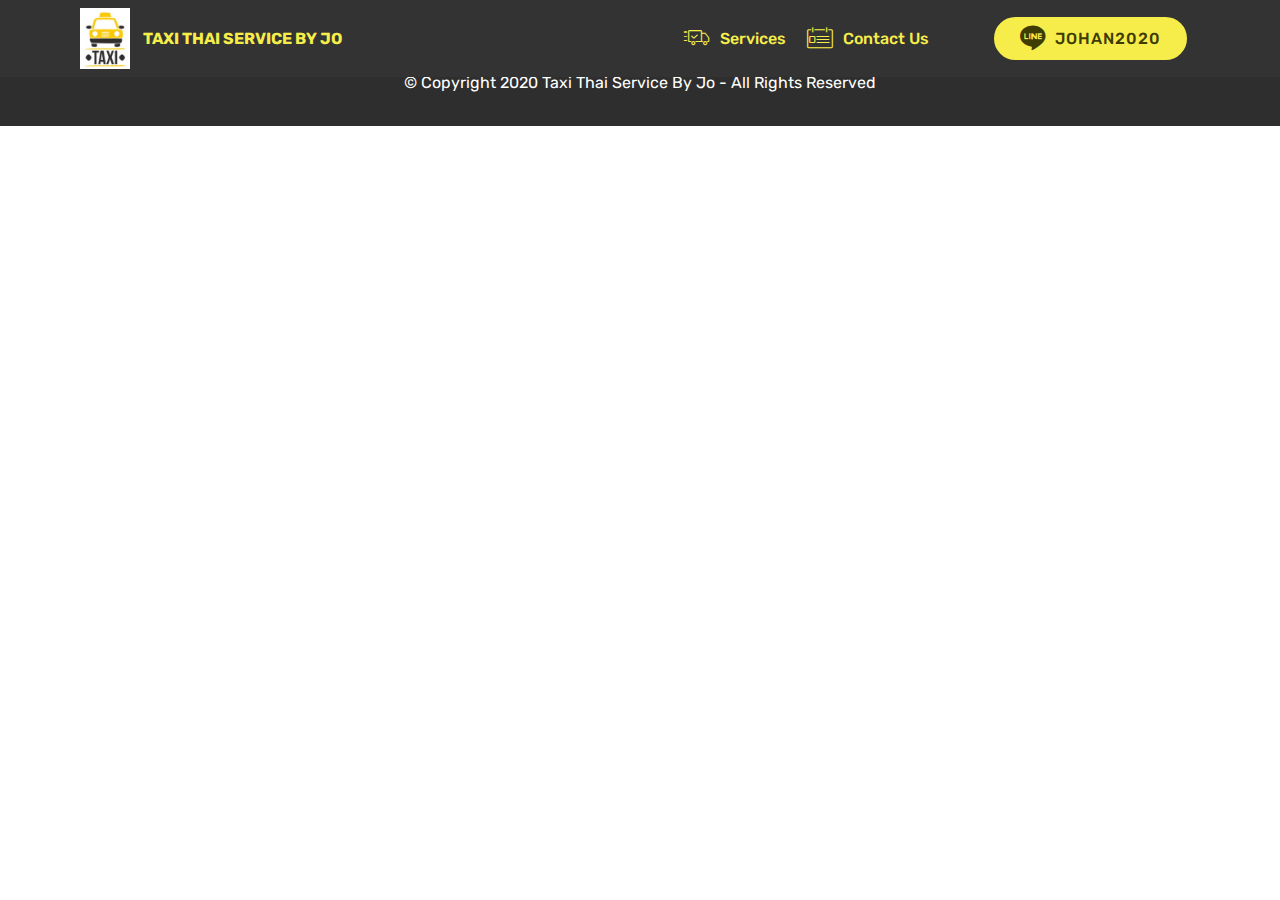
==== page1.html @ ea1dbdb9 "create github pages" ====
<!DOCTYPE html>
<html  >
<head>
  <!-- Site made with Mobirise Website Builder v4.12.4, https://mobirise.com -->
  <meta charset="UTF-8">
  <meta http-equiv="X-UA-Compatible" content="IE=edge">
  <meta name="generator" content="Mobirise v4.12.4, mobirise.com">
  <meta name="viewport" content="width=device-width, initial-scale=1, minimum-scale=1">
  <link rel="shortcut icon" href="assets/images/taxi-logo-122x147.jpg" type="image/x-icon">
  <meta name="description" content="Website Builder Description">
  
  
  <title>Service</title>
  <link rel="stylesheet" href="assets/web/assets/mobirise-icons/mobirise-icons.css">
  <link rel="stylesheet" href="assets/bootstrap/css/bootstrap.min.css">
  <link rel="stylesheet" href="assets/bootstrap/css/bootstrap-grid.min.css">
  <link rel="stylesheet" href="assets/bootstrap/css/bootstrap-reboot.min.css">
  <link rel="stylesheet" href="assets/tether/tether.min.css">
  <link rel="stylesheet" href="assets/dropdown/css/style.css">
  <link rel="stylesheet" href="assets/socicon/css/styles.css">
  <link rel="stylesheet" href="assets/theme/css/style.css">
  <link rel="preload" as="style" href="assets/mobirise/css/mbr-additional.css"><link rel="stylesheet" href="assets/mobirise/css/mbr-additional.css" type="text/css">
  
  
  
</head>
<body>
  <section class="menu cid-sbbTDkPxTC" once="menu" id="menu1-s">

    

    <nav class="navbar navbar-expand beta-menu navbar-dropdown align-items-center navbar-fixed-top navbar-toggleable-sm">
        <button class="navbar-toggler navbar-toggler-right" type="button" data-toggle="collapse" data-target="#navbarSupportedContent" aria-controls="navbarSupportedContent" aria-expanded="false" aria-label="Toggle navigation">
            <div class="hamburger">
                <span></span>
                <span></span>
                <span></span>
                <span></span>
            </div>
        </button>
        <div class="menu-logo">
            <div class="navbar-brand">
                <span class="navbar-logo">
                    <a href="https://mobirise.co">
                         <img src="assets/images/taxi-logo-122x147.jpg" alt="Mobirise" title="" style="height: 3.8rem;">
                    </a>
                </span>
                <span class="navbar-caption-wrap"><a class="navbar-caption text-success display-4" href="https://mobirise.co">TAXI THAI SERVICE BY JO</a></span>
            </div>
        </div>
        <div class="collapse navbar-collapse" id="navbarSupportedContent">
            <ul class="navbar-nav nav-dropdown" data-app-modern-menu="true"><li class="nav-item">
                    <a class="nav-link link text-success display-4" href="https://mobirise.co"><span class="mbri-delivery mbr-iconfont mbr-iconfont-btn"></span>
                        
                        Services
                    </a>
                </li><li class="nav-item"><a class="nav-link link text-success display-4" href="https://mobirise.co"><span class="mbri-contact-form mbr-iconfont mbr-iconfont-btn"></span>
                        Contact Us</a></li><li class="nav-item"><a class="nav-link link text-success display-4" href="https://mobirise.co">
                        </a></li>
                <li class="nav-item">
                    <a class="nav-link link text-success display-4" href="https://mobirise.co">
                        </a>
                </li></ul>
            <div class="navbar-buttons mbr-section-btn"><a class="btn btn-sm btn-success display-4" href="https://mobirise.co"><span class="socicon socicon-line mbr-iconfont mbr-iconfont-btn"></span>
                    
                    JOHAN2020</a></div>
        </div>
    </nav>
</section>

<section class="engine"><a href="https://mobirise.info">Mobirise</a></section><section once="footers" class="cid-saDfvGKWAn" id="footer7-t">

    

    

    <div class="container">
        <div class="media-container-row align-center mbr-white">
            <div class="row row-links">
                <ul class="foot-menu">
                    
                    
                    
                    
                    
                <li class="foot-menu-item mbr-fonts-style display-7">
                        <a class="text-white mbr-bold" href="#" target="_blank">About us</a>
                    </li><li class="foot-menu-item mbr-fonts-style display-7">
                        <a class="text-white mbr-bold" href="#" target="_blank">Services</a>
                    </li><li class="foot-menu-item mbr-fonts-style display-7"><a class="text-white mbr-bold" href="index.html#contacts3-u" target="_blank"></a><a href="tel:+66093 885 8688" class="text-success">CALL NOW&nbsp; &nbsp; &nbsp; &nbsp; &nbsp; &nbsp; &nbsp; &nbsp; &nbsp; &nbsp; &nbsp;</a></li></ul>
            </div>
            
            <div class="row row-copirayt">
                <p class="mbr-text mb-0 mbr-fonts-style mbr-white align-center display-7">
                    © Copyright 2020 Taxi Thai Service By Jo - All Rights Reserved
                </p>
            </div>
        </div>
    </div>
</section>


  <script src="assets/web/assets/jquery/jquery.min.js"></script>
  <script src="assets/popper/popper.min.js"></script>
  <script src="assets/bootstrap/js/bootstrap.min.js"></script>
  <script src="assets/tether/tether.min.js"></script>
  <script src="assets/smoothscroll/smooth-scroll.js"></script>
  <script src="assets/dropdown/js/nav-dropdown.js"></script>
  <script src="assets/dropdown/js/navbar-dropdown.js"></script>
  <script src="assets/touchswipe/jquery.touch-swipe.min.js"></script>
  <script src="assets/theme/js/script.js"></script>
  
  
</body>
</html>
---- assets/web/assets/mobirise-icons/mobirise-icons.css ----
@font-face {
  font-family: 'MobiriseIcons';
  src:  url('mobirise-icons.eot?spat4u');
  src:  url('mobirise-icons.eot?spat4u#iefix') format('embedded-opentype'),
    url('mobirise-icons.ttf?spat4u') format('truetype'),
    url('mobirise-icons.woff?spat4u') format('woff'),
    url('mobirise-icons.svg?spat4u#MobiriseIcons') format('svg');
  font-weight: normal;
  font-style: normal;
  font-display: swap;
}

[class^="mbri-"], [class*=" mbri-"] {
  /* use !important to prevent issues with browser extensions that change fonts */
  font-family: MobiriseIcons !important;
  speak: none;
  font-style: normal;
  font-weight: normal;
  font-variant: normal;
  text-transform: none;
  line-height: 1;

  /* Better Font Rendering =========== */
  -webkit-font-smoothing: antialiased;
  -moz-osx-font-smoothing: grayscale;
}

.mbri-add-submenu:before {
  content: "\e900";
}
.mbri-alert:before {
  content: "\e901";
}
.mbri-align-center:before {
  content: "\e902";
}
.mbri-align-justify:before {
  content: "\e903";
}
.mbri-align-left:before {
  content: "\e904";
}
.mbri-align-right:before {
  content: "\e905";
}
.mbri-android:before {
  content: "\e906";
}
.mbri-apple:before {
  content: "\e907";
}
.mbri-arrow-down:before {
  content: "\e908";
}
.mbri-arrow-next:before {
  content: "\e909";
}
.mbri-arrow-prev:before {
  content: "\e90a";
}
.mbri-arrow-up:before {
  content: "\e90b";
}
.mbri-bold:before {
  content: "\e90c";
}
.mbri-bookmark:before {
  content: "\e90d";
}
.mbri-bootstrap:before {
  content: "\e90e";
}
.mbri-briefcase:before {
  content: "\e90f";
}
.mbri-browse:before {
  content: "\e910";
}
.mbri-bulleted-list:before {
  content: "\e911";
}
.mbri-calendar:before {
  content: "\e912";
}
.mbri-camera:before {
  content: "\e913";
}
.mbri-cart-add:before {
  content: "\e914";
}
.mbri-cart-full:before {
  content: "\e915";
}
.mbri-cash:before {
  content: "\e916";
}
.mbri-change-style:before {
  content: "\e917";
}
.mbri-chat:before {
  content: "\e918";
}
.mbri-clock:before {
  content: "\e919";
}
.mbri-close:before {
  content: "\e91a";
}
.mbri-cloud:before {
  content: "\e91b";
}
.mbri-code:before {
  content: "\e91c";
}
.mbri-contact-form:before {
  content: "\e91d";
}
.mbri-credit-card:before {
  content: "\e91e";
}
.mbri-cursor-click:before {
  content: "\e91f";
}
.mbri-cust-feedback:before {
  content: "\e920";
}
.mbri-database:before {
  content: "\e921";
}
.mbri-delivery:before {
  content: "\e922";
}
.mbri-desktop:before {
  content: "\e923";
}
.mbri-devices:before {
  content: "\e924";
}
.mbri-down:before {
  content: "\e925";
}
.mbri-download:before {
  content: "\e989";
}
.mbri-drag-n-drop:before {
  content: "\e927";
}
.mbri-drag-n-drop2:before {
  content: "\e928";
}
.mbri-edit:before {
  content: "\e929";
}
.mbri-edit2:before {
  content: "\e92a";
}
.mbri-error:before {
  content: "\e92b";
}
.mbri-extension:before {
  content: "\e92c";
}
.mbri-features:before {
  content: "\e92d";
}
.mbri-file:before {
  content: "\e92e";
}
.mbri-flag:before {
  content: "\e92f";
}
.mbri-folder:before {
  content: "\e930";
}
.mbri-gift:before {
  content: "\e931";
}
.mbri-github:before {
  content: "\e932";
}
.mbri-globe:before {
  content: "\e933";
}
.mbri-globe-2:before {
  content: "\e934";
}
.mbri-growing-chart:before {
  content: "\e935";
}
.mbri-hearth:before {
  content: "\e936";
}
.mbri-help:before {
  content: "\e937";
}
.mbri-home:before {
  content: "\e938";
}
.mbri-hot-cup:before {
  content: "\e939";
}
.mbri-idea:before {
  content: "\e93a";
}
.mbri-image-gallery:before {
  content: "\e93b";
}
.mbri-image-slider:before {
  content: "\e93c";
}
.mbri-info:before {
  content: "\e93d";
}
.mbri-italic:before {
  content: "\e93e";
}
.mbri-key:before {
  content: "\e93f";
}
.mbri-laptop:before {
  content: "\e940";
}
.mbri-layers:before {
  content: "\e941";
}
.mbri-left-right:before {
  content: "\e942";
}
.mbri-left:before {
  content: "\e943";
}
.mbri-letter:before {
  content: "\e944";
}
.mbri-like:before {
  content: "\e945";
}
.mbri-link:before {
  content: "\e946";
}
.mbri-lock:before {
  content: "\e947";
}
.mbri-login:before {
  content: "\e948";
}
.mbri-logout:before {
  content: "\e949";
}
.mbri-magic-stick:before {
  content: "\e94a";
}
.mbri-map-pin:before {
  content: "\e94b";
}
.mbri-menu:before {
  content: "\e94c";
}
.mbri-mobile:before {
  content: "\e94d";
}
.mbri-mobile2:before {
  content: "\e94e";
}
.mbri-mobirise:before {
  content: "\e94f";
}
.mbri-more-horizontal:before {
  content: "\e950";
}
.mbri-more-vertical:before {
  content: "\e951";
}
.mbri-music:before {
  content: "\e952";
}
.mbri-new-file:before {
  content: "\e953";
}
.mbri-numbered-list:before {
  content: "\e954";
}
.mbri-opened-folder:before {
  content: "\e955";
}
.mbri-pages:before {
  content: "\e956";
}
.mbri-paper-plane:before {
  content: "\e957";
}
.mbri-paperclip:before {
  content: "\e958";
}
.mbri-photo:before {
  content: "\e959";
}
.mbri-photos:before {
  content: "\e95a";
}
.mbri-pin:before {
  content: "\e95b";
}
.mbri-play:before {
  content: "\e95c";
}
.mbri-plus:before {
  content: "\e95d";
}
.mbri-preview:before {
  content: "\e95e";
}
.mbri-print:before {
  content: "\e95f";
}
.mbri-protect:before {
  content: "\e960";
}
.mbri-question:before {
  content: "\e961";
}
.mbri-quote-left:before {
  content: "\e962";
}
.mbri-quote-right:before {
  content: "\e963";
}
.mbri-refresh:before {
  content: "\e964";
}
.mbri-responsive:before {
  content: "\e965";
}
.mbri-right:before {
  content: "\e966";
}
.mbri-rocket:before {
  content: "\e967";
}
.mbri-sad-face:before {
  content: "\e968";
}
.mbri-sale:before {
  content: "\e969";
}
.mbri-save:before {
  content: "\e96a";
}
.mbri-search:before {
  content: "\e96b";
}
.mbri-setting:before {
  content: "\e96c";
}
.mbri-setting2:before {
  content: "\e96d";
}
.mbri-setting3:before {
  content: "\e96e";
}
.mbri-share:before {
  content: "\e96f";
}
.mbri-shopping-bag:before {
  content: "\e970";
}
.mbri-shopping-basket:before {
  content: "\e971";
}
.mbri-shopping-cart:before {
  content: "\e972";
}
.mbri-sites:before {
  content: "\e973";
}
.mbri-smile-face:before {
  content: "\e974";
}
.mbri-speed:before {
  content: "\e975";
}
.mbri-star:before {
  content: "\e976";
}
.mbri-success:before {
  content: "\e977";
}
.mbri-sun:before {
  content: "\e978";
}
.mbri-sun2:before {
  content: "\e979";
}
.mbri-tablet:before {
  content: "\e97a";
}
.mbri-tablet-vertical:before {
  content: "\e97b";
}
.mbri-target:before {
  content: "\e97c";
}
.mbri-timer:before {
  content: "\e97d";
}
.mbri-to-ftp:before {
  content: "\e97e";
}
.mbri-to-local-drive:before {
  content: "\e97f";
}
.mbri-touch-swipe:before {
  content: "\e980";
}
.mbri-touch:before {
  content: "\e981";
}
.mbri-trash:before {
  content: "\e982";
}
.mbri-underline:before {
  content: "\e983";
}
.mbri-unlink:before {
  content: "\e984";
}
.mbri-unlock:before {
  content: "\e985";
}
.mbri-up-down:before {
  content: "\e986";
}
.mbri-up:before {
  content: "\e987";
}
.mbri-update:before {
  content: "\e988";
}
.mbri-upload:before {
 content: "\e926"; 
}
.mbri-user:before {
  content: "\e98a";
}
.mbri-user2:before {
  content: "\e98b";
}
.mbri-users:before {
  content: "\e98c";
}
.mbri-video:before {
  content: "\e98d";
}
.mbri-video-play:before {
  content: "\e98e";
}
.mbri-watch:before {
  content: "\e98f";
}
.mbri-website-theme:before {
  content: "\e990";
}
.mbri-wifi:before {
  content: "\e991";
}
.mbri-windows:before {
  content: "\e992";
}
.mbri-zoom-out:before {
  content: "\e993";
}
.mbri-redo:before {
  content: "\e994";
}
.mbri-undo:before {
  content: "\e995";
}
---- assets/dropdown/css/style.css ----
.navbar-dropdown {
  left: 0;
  padding: 0;
  position: absolute;
  right: 0;
  top: 0;
  transition: all 0.45s ease;
  z-index: 1030;
  background: #282828; }
  .navbar-dropdown .navbar-logo {
    margin-right: 0.8rem;
    transition: margin 0.3s ease-in-out;
    vertical-align: middle; }
    .navbar-dropdown .navbar-logo img {
      height: 3.125rem;
      transition: all 0.3s ease-in-out; }
    .navbar-dropdown .navbar-logo.mbr-iconfont {
      font-size: 3.125rem;
      line-height: 3.125rem; }
  .navbar-dropdown .navbar-caption {
    font-weight: 700;
    white-space: normal;
    vertical-align: -4px;
    line-height: 3.125rem !important; }
    .navbar-dropdown .navbar-caption, .navbar-dropdown .navbar-caption:hover {
      color: inherit;
      text-decoration: none; }
  .navbar-dropdown .mbr-iconfont + .navbar-caption {
    vertical-align: -1px; }
  .navbar-dropdown.navbar-fixed-top {
    position: fixed; }
  .navbar-dropdown .navbar-brand span {
    vertical-align: -4px; }
  .navbar-dropdown.bg-color.transparent {
    background: none; }
  .navbar-dropdown.navbar-short .navbar-brand {
    padding: 0.625rem 0; }
    .navbar-dropdown.navbar-short .navbar-brand span {
      vertical-align: -1px; }
  .navbar-dropdown.navbar-short .navbar-caption {
    line-height: 2.375rem !important;
    vertical-align: -2px; }
  .navbar-dropdown.navbar-short .navbar-logo {
    margin-right: 0.5rem; }
    .navbar-dropdown.navbar-short .navbar-logo img {
      height: 2.375rem; }
    .navbar-dropdown.navbar-short .navbar-logo.mbr-iconfont {
      font-size: 2.375rem;
      line-height: 2.375rem; }
  .navbar-dropdown.navbar-short .mbr-table-cell {
    height: 3.625rem; }
  .navbar-dropdown .navbar-close {
    left: 0.6875rem;
    position: fixed;
    top: 0.75rem;
    z-index: 1000; }
  .navbar-dropdown .hamburger-icon {
    content: "";
    display: inline-block;
    vertical-align: middle;
    width: 16px;
    -webkit-box-shadow: 0 -6px 0 1px #282828,0 0 0 1px #282828,0 6px 0 1px #282828;
    -moz-box-shadow: 0 -6px 0 1px #282828,0 0 0 1px #282828,0 6px 0 1px #282828;
    box-shadow: 0 -6px 0 1px #282828,0 0 0 1px #282828,0 6px 0 1px #282828; }

.dropdown-menu .dropdown-toggle[data-toggle="dropdown-submenu"]::after {
  border-bottom: 0.35em solid transparent;
  border-left: 0.35em solid;
  border-right: 0;
  border-top: 0.35em solid transparent;
  margin-left: 0.3rem; }

.dropdown-menu .dropdown-item:focus {
  outline: 0; }

.nav-dropdown {
  font-size: 0.75rem;
  font-weight: 500;
  height: auto !important; }
  .nav-dropdown .nav-btn {
    padding-left: 1rem; }
  .nav-dropdown .link {
    margin: .667em 1.667em;
    font-weight: 500;
    padding: 0;
    transition: color .2s ease-in-out; }
    .nav-dropdown .link.dropdown-toggle {
      margin-right: 2.583em; }
      .nav-dropdown .link.dropdown-toggle::after {
        margin-left: .25rem;
        border-top: 0.35em solid;
        border-right: 0.35em solid transparent;
        border-left: 0.35em solid transparent;
        border-bottom: 0; }
      .nav-dropdown .link.dropdown-toggle[aria-expanded="true"] {
        margin: 0;
        padding: 0.667em 3.263em  0.667em 1.667em; }
  .nav-dropdown .link::after,
  .nav-dropdown .dropdown-item::after {
    color: inherit; }
  .nav-dropdown .btn {
    font-size: 0.75rem;
    font-weight: 700;
    letter-spacing: 0;
    margin-bottom: 0;
    padding-left: 1.25rem;
    padding-right: 1.25rem; }
  .nav-dropdown .dropdown-menu {
    border-radius: 0;
    border: 0;
    left: 0;
    margin: 0;
    padding-bottom: 1.25rem;
    padding-top: 1.25rem;
    position: relative; }
  .nav-dropdown .dropdown-submenu {
    margin-left: 0.125rem;
    top: 0; }
  .nav-dropdown .dropdown-item {
    font-weight: 500;
    line-height: 2;
    padding: 0.3846em 4.615em 0.3846em 1.5385em;
    position: relative;
    transition: color .2s ease-in-out, background-color .2s ease-in-out; }
    .nav-dropdown .dropdown-item::after {
      margin-top: -0.3077em;
      position: absolute;
      right: 1.1538em;
      top: 50%; }
    .nav-dropdown .dropdown-item:focus, .nav-dropdown .dropdown-item:hover {
      background: none; }

@media (max-width: 767px) {
  .nav-dropdown.navbar-toggleable-sm {
    bottom: 0;
    display: none;
    left: 0;
    overflow-x: hidden;
    position: fixed;
    top: 0;
    transform: translateX(-100%);
    -ms-transform: translateX(-100%);
    -webkit-transform: translateX(-100%);
    width: 18.75rem;
    z-index: 999; } }
.nav-dropdown.navbar-toggleable-xl {
  bottom: 0;
  display: none;
  left: 0;
  overflow-x: hidden;
  position: fixed;
  top: 0;
  transform: translateX(-100%);
  -ms-transform: translateX(-100%);
  -webkit-transform: translateX(-100%);
  width: 18.75rem;
  z-index: 999; }

.nav-dropdown-sm {
  display: block !important;
  overflow-x: hidden;
  overflow: auto;
  padding-top: 3.875rem; }
  .nav-dropdown-sm::after {
    content: "";
    display: block;
    height: 3rem;
    width: 100%; }
  .nav-dropdown-sm.collapse.in ~ .navbar-close {
    display: block !important; }
  .nav-dropdown-sm.collapsing, .nav-dropdown-sm.collapse.in {
    transform: translateX(0);
    -ms-transform: translateX(0);
    -webkit-transform: translateX(0);
    transition: all 0.25s ease-out;
    -webkit-transition: all 0.25s ease-out;
    background: #282828; }
  .nav-dropdown-sm.collapsing[aria-expanded="false"] {
    transform: translateX(-100%);
    -ms-transform: translateX(-100%);
    -webkit-transform: translateX(-100%); }
  .nav-dropdown-sm .nav-item {
    display: block;
    margin-left: 0 !important;
    padding-left: 0; }
  .nav-dropdown-sm .link,
  .nav-dropdown-sm .dropdown-item {
    border-top: 1px dotted rgba(255, 255, 255, 0.1);
    font-size: 0.8125rem;
    line-height: 1.6;
    margin: 0 !important;
    padding: 0.875rem 2.4rem 0.875rem 1.5625rem !important;
    position: relative;
    white-space: normal; }
    .nav-dropdown-sm .link:focus, .nav-dropdown-sm .link:hover,
    .nav-dropdown-sm .dropdown-item:focus,
    .nav-dropdown-sm .dropdown-item:hover {
      background: rgba(0, 0, 0, 0.2) !important;
      color: #c0a375; }
  .nav-dropdown-sm .nav-btn {
    position: relative;
    padding: 1.5625rem 1.5625rem 0 1.5625rem; }
    .nav-dropdown-sm .nav-btn::before {
      border-top: 1px dotted rgba(255, 255, 255, 0.1);
      content: "";
      left: 0;
      position: absolute;
      top: 0;
      width: 100%; }
    .nav-dropdown-sm .nav-btn + .nav-btn {
      padding-top: 0.625rem; }
      .nav-dropdown-sm .nav-btn + .nav-btn::before {
        display: none; }
  .nav-dropdown-sm .btn {
    padding: 0.625rem 0; }
  .nav-dropdown-sm .dropdown-toggle[data-toggle="dropdown-submenu"]::after {
    margin-left: .25rem;
    border-top: 0.35em solid;
    border-right: 0.35em solid transparent;
    border-left: 0.35em solid transparent;
    border-bottom: 0; }
  .nav-dropdown-sm .dropdown-toggle[data-toggle="dropdown-submenu"][aria-expanded="true"]::after {
    border-top: 0;
    border-right: 0.35em solid transparent;
    border-left: 0.35em solid transparent;
    border-bottom: 0.35em solid; }
  .nav-dropdown-sm .dropdown-menu {
    margin: 0;
    padding: 0;
    position: relative;
    top: 0;
    left: 0;
    width: 100%;
    border: 0;
    float: none;
    border-radius: 0;
    background: none; }
  .nav-dropdown-sm .dropdown-submenu {
    left: 100%;
    margin-left: 0.125rem;
    margin-top: -1.25rem;
    top: 0; }

.navbar-toggleable-sm .nav-dropdown .dropdown-menu {
  position: absolute; }

.navbar-toggleable-sm .nav-dropdown .dropdown-submenu {
  left: 100%;
  margin-left: 0.125rem;
  margin-top: -1.25rem;
  top: 0; }

.navbar-toggleable-sm.opened .nav-dropdown .dropdown-menu {
  position: relative; }

.navbar-toggleable-sm.opened .nav-dropdown .dropdown-submenu {
  left: 0;
  margin-left: 00rem;
  margin-top: 0rem;
  top: 0; }

.is-builder .nav-dropdown.collapsing {
  transition: none !important; }

/*# sourceMappingURL=style.css.map */
---- assets/socicon/css/styles.css ----
@charset "UTF-8";

@font-face {
  font-family: 'Socicon';
  src:  url('../fonts/socicon.eot');
  src:  url('../fonts/socicon.eot?#iefix') format('embedded-opentype'),
    url('../fonts/socicon.woff2') format('woff2'),
    url('../fonts/socicon.ttf') format('truetype'),
    url('../fonts/socicon.woff') format('woff'),
    url('../fonts/socicon.svg#socicon') format('svg');
  font-weight: normal;
  font-style: normal;
}

[data-icon]:before {
  font-family: "socicon" !important;
  content: attr(data-icon);
  font-style: normal !important;
  font-weight: normal !important;
  font-variant: normal !important;
  text-transform: none !important;
  speak: none;
  line-height: 1;
  -webkit-font-smoothing: antialiased;
  -moz-osx-font-smoothing: grayscale;
}

[class^="socicon-"], [class*=" socicon-"] {
  /* use !important to prevent issues with browser extensions that change fonts */
  font-family: 'Socicon' !important;
  speak: none;
  font-style: normal;
  font-weight: normal;
  font-variant: normal;
  text-transform: none;
  line-height: 1;

  /* Better Font Rendering =========== */
  -webkit-font-smoothing: antialiased;
  -moz-osx-font-smoothing: grayscale;
}

.socicon-eitaa:before {
  content: "\e97c";
}
.socicon-soroush:before {
  content: "\e97d";
}
.socicon-bale:before {
  content: "\e97e";
}
.socicon-zazzle:before {
  content: "\e97b";
}
.socicon-society6:before {
  content: "\e97a";
}
.socicon-redbubble:before {
  content: "\e979";
}
.socicon-avvo:before {
  content: "\e978";
}
.socicon-stitcher:before {
  content: "\e977";
}
.socicon-googlehangouts:before {
  content: "\e974";
}
.socicon-dlive:before {
  content: "\e975";
}
.socicon-vsco:before {
  content: "\e976";
}
.socicon-flipboard:before {
  content: "\e973";
}
.socicon-ubuntu:before {
  content: "\e958";
}
.socicon-artstation:before {
  content: "\e959";
}
.socicon-invision:before {
  content: "\e95a";
}
.socicon-torial:before {
  content: "\e95b";
}
.socicon-collectorz:before {
  content: "\e95c";
}
.socicon-seenthis:before {
  content: "\e95d";
}
.socicon-googleplaymusic:before {
  content: "\e95e";
}
.socicon-debian:before {
  content: "\e95f";
}
.socicon-filmfreeway:before {
  content: "\e960";
}
.socicon-gnome:before {
  content: "\e961";
}
.socicon-itchio:before {
  content: "\e962";
}
.socicon-jamendo:before {
  content: "\e963";
}
.socicon-mix:before {
  content: "\e964";
}
.socicon-sharepoint:before {
  content: "\e965";
}
.socicon-tinder:before {
  content: "\e966";
}
.socicon-windguru:before {
  content: "\e967";
}
.socicon-cdbaby:before {
  content: "\e968";
}
.socicon-elementaryos:before {
  content: "\e969";
}
.socicon-stage32:before {
  content: "\e96a";
}
.socicon-tiktok:before {
  content: "\e96b";
}
.socicon-gitter:before {
  content: "\e96c";
}
.socicon-letterboxd:before {
  content: "\e96d";
}
.socicon-threema:before {
  content: "\e96e";
}
.socicon-splice:before {
  content: "\e96f";
}
.socicon-metapop:before {
  content: "\e970";
}
.socicon-naver:before {
  content: "\e971";
}
.socicon-remote:before {
  content: "\e972";
}
.socicon-internet:before {
  content: "\e957";
}
.socicon-moddb:before {
  content: "\e94b";
}
.socicon-indiedb:before {
  content: "\e94c";
}
.socicon-traxsource:before {
  content: "\e94d";
}
.socicon-gamefor:before {
  content: "\e94e";
}
.socicon-pixiv:before {
  content: "\e94f";
}
.socicon-myanimelist:before {
  content: "\e950";
}
.socicon-blackberry:before {
  content: "\e951";
}
.socicon-wickr:before {
  content: "\e952";
}
.socicon-spip:before {
  content: "\e953";
}
.socicon-napster:before {
  content: "\e954";
}
.socicon-beatport:before {
  content: "\e955";
}
.socicon-hackerone:before {
  content: "\e956";
}
.socicon-hackernews:before {
  content: "\e946";
}
.socicon-smashwords:before {
  content: "\e947";
}
.socicon-kobo:before {
  content: "\e948";
}
.socicon-bookbub:before {
  content: "\e949";
}
.socicon-mailru:before {
  content: "\e94a";
}
.socicon-gitlab:before {
  content: "\e945";
}
.socicon-instructables:before {
  content: "\e944";
}
.socicon-portfolio:before {
  content: "\e943";
}
.socicon-codered:before {
  content: "\e940";
}
.socicon-origin:before {
  content: "\e941";
}
.socicon-nextdoor:before {
  content: "\e942";
}
.socicon-udemy:before {
  content: "\e93f";
}
.socicon-livemaster:before {
  content: "\e93e";
}
.socicon-crunchbase:before {
  content: "\e93b";
}
.socicon-homefy:before {
  content: "\e93c";
}
.socicon-calendly:before {
  content: "\e93d";
}
.socicon-realtor:before {
  content: "\e90f";
}
.socicon-tidal:before {
  content: "\e910";
}
.socicon-qobuz:before {
  content: "\e911";
}
.socicon-natgeo:before {
  content: "\e912";
}
.socicon-mastodon:before {
  content: "\e913";
}
.socicon-unsplash:before {
  content: "\e914";
}
.socicon-homeadvisor:before {
  content: "\e915";
}
.socicon-angieslist:before {
  content: "\e916";
}
.socicon-codepen:before {
  content: "\e917";
}
.socicon-slack:before {
  content: "\e918";
}
.socicon-openaigym:before {
  content: "\e919";
}
.socicon-logmein:before {
  content: "\e91a";
}
.socicon-fiverr:before {
  content: "\e91b";
}
.socicon-gotomeeting:before {
  content: "\e91c";
}
.socicon-aliexpress:before {
  content: "\e91d";
}
.socicon-guru:before {
  content: "\e91e";
}
.socicon-appstore:before {
  content: "\e91f";
}
.socicon-homes:before {
  content: "\e920";
}
.socicon-zoom:before {
  content: "\e921";
}
.socicon-alibaba:before {
  content: "\e922";
}
.socicon-craigslist:before {
  content: "\e923";
}
.socicon-wix:before {
  content: "\e924";
}
.socicon-redfin:before {
  content: "\e925";
}
.socicon-googlecalendar:before {
  content: "\e926";
}
.socicon-shopify:before {
  content: "\e927";
}
.socicon-freelancer:before {
  content: "\e928";
}
.socicon-seedrs:before {
  content: "\e929";
}
.socicon-bing:before {
  content: "\e92a";
}
.socicon-doodle:before {
  content: "\e92b";
}
.socicon-bonanza:before {
  content: "\e92c";
}
.socicon-squarespace:before {
  content: "\e92d";
}
.socicon-toptal:before {
  content: "\e92e";
}
.socicon-gust:before {
  content: "\e92f";
}
.socicon-ask:before {
  content: "\e930";
}
.socicon-trulia:before {
  content: "\e931";
}
.socicon-loomly:before {
  content: "\e932";
}
.socicon-ghost:before {
  content: "\e933";
}
.socicon-upwork:before {
  content: "\e934";
}
.socicon-fundable:before {
  content: "\e935";
}
.socicon-booking:before {
  content: "\e936";
}
.socicon-googlemaps:before {
  content: "\e937";
}
.socicon-zillow:before {
  content: "\e938";
}
.socicon-niconico:before {
  content: "\e939";
}
.socicon-toneden:before {
  content: "\e93a";
}
.socicon-augment:before {
  content: "\e908";
}
.socicon-bitbucket:before {
  content: "\e909";
}
.socicon-fyuse:before {
  content: "\e90a";
}
.socicon-yt-gaming:before {
  content: "\e90b";
}
.socicon-sketchfab:before {
  content: "\e90c";
}
.socicon-mobcrush:before {
  content: "\e90d";
}
.socicon-microsoft:before {
  content: "\e90e";
}
.socicon-pandora:before {
  content: "\e907";
}
.socicon-messenger:before {
  content: "\e906";
}
.socicon-gamewisp:before {
  content: "\e905";
}
.socicon-bloglovin:before {
  content: "\e904";
}
.socicon-tunein:before {
  content: "\e903";
}
.socicon-gamejolt:before {
  content: "\e901";
}
.socicon-trello:before {
  content: "\e902";
}
.socicon-spreadshirt:before {
  content: "\e900";
}
.socicon-500px:before {
  content: "\e000";
}
.socicon-8tracks:before {
  content: "\e001";
}
.socicon-airbnb:before {
  content: "\e002";
}
.socicon-alliance:before {
  content: "\e003";
}
.socicon-amazon:before {
  content: "\e004";
}
.socicon-amplement:before {
  content: "\e005";
}
.socicon-android:before {
  content: "\e006";
}
.socicon-angellist:before {
  content: "\e007";
}
.socicon-apple:before {
  content: "\e008";
}
.socicon-appnet:before {
  content: "\e009";
}
.socicon-baidu:before {
  content: "\e00a";
}
.socicon-bandcamp:before {
  content: "\e00b";
}
.socicon-battlenet:before {
  content: "\e00c";
}
.socicon-mixer:before {
  content: "\e00d";
}
.socicon-bebee:before {
  content: "\e00e";
}
.socicon-bebo:before {
  content: "\e00f";
}
.socicon-behance:before {
  content: "\e010";
}
.socicon-blizzard:before {
  content: "\e011";
}
.socicon-blogger:before {
  content: "\e012";
}
.socicon-buffer:before {
  content: "\e013";
}
.socicon-chrome:before {
  content: "\e014";
}
.socicon-coderwall:before {
  content: "\e015";
}
.socicon-curse:before {
  content: "\e016";
}
.socicon-dailymotion:before {
  content: "\e017";
}
.socicon-deezer:before {
  content: "\e018";
}
.socicon-delicious:before {
  content: "\e019";
}
.socicon-deviantart:before {
  content: "\e01a";
}
.socicon-diablo:before {
  content: "\e01b";
}
.socicon-digg:before {
  content: "\e01c";
}
.socicon-discord:before {
  content: "\e01d";
}
.socicon-disqus:before {
  content: "\e01e";
}
.socicon-douban:before {
  content: "\e01f";
}
.socicon-draugiem:before {
  content: "\e020";
}
.socicon-dribbble:before {
  content: "\e021";
}
.socicon-drupal:before {
  content: "\e022";
}
.socicon-ebay:before {
  content: "\e023";
}
.socicon-ello:before {
  content: "\e024";
}
.socicon-endomodo:before {
  content: "\e025";
}
.socicon-envato:before {
  content: "\e026";
}
.socicon-etsy:before {
  content: "\e027";
}
.socicon-facebook:before {
  content: "\e028";
}
.socicon-feedburner:before {
  content: "\e029";
}
.socicon-filmweb:before {
  content: "\e02a";
}
.socicon-firefox:before {
  content: "\e02b";
}
.socicon-flattr:before {
  content: "\e02c";
}
.socicon-flickr:before {
  content: "\e02d";
}
.socicon-formulr:before {
  content: "\e02e";
}
.socicon-forrst:before {
  content: "\e02f";
}
.socicon-foursquare:before {
  content: "\e030";
}
.socicon-friendfeed:before {
  content: "\e031";
}
.socicon-github:before {
  content: "\e032";
}
.socicon-goodreads:before {
  content: "\e033";
}
.socicon-google:before {
  content: "\e034";
}
.socicon-googlescholar:before {
  content: "\e035";
}
.socicon-googlegroups:before {
  content: "\e036";
}
.socicon-googlephotos:before {
  content: "\e037";
}
.socicon-googleplus:before {
  content: "\e038";
}
.socicon-grooveshark:before {
  content: "\e039";
}
.socicon-hackerrank:before {
  content: "\e03a";
}
.socicon-hearthstone:before {
  content: "\e03b";
}
.socicon-hellocoton:before {
  content: "\e03c";
}
.socicon-heroes:before {
  content: "\e03d";
}
.socicon-smashcast:before {
  content: "\e03e";
}
.socicon-horde:before {
  content: "\e03f";
}
.socicon-houzz:before {
  content: "\e040";
}
.socicon-icq:before {
  content: "\e041";
}
.socicon-identica:before {
  content: "\e042";
}
.socicon-imdb:before {
  content: "\e043";
}
.socicon-instagram:before {
  content: "\e044";
}
.socicon-issuu:before {
  content: "\e045";
}
.socicon-istock:before {
  content: "\e046";
}
.socicon-itunes:before {
  content: "\e047";
}
.socicon-keybase:before {
  content: "\e048";
}
.socicon-lanyrd:before {
  content: "\e049";
}
.socicon-lastfm:before {
  content: "\e04a";
}
.socicon-line:before {
  content: "\e04b";
}
.socicon-linkedin:before {
  content: "\e04c";
}
.socicon-livejournal:before {
  content: "\e04d";
}
.socicon-lyft:before {
  content: "\e04e";
}
.socicon-macos:before {
  content: "\e04f";
}
.socicon-mail:before {
  content: "\e050";
}
.socicon-medium:before {
  content: "\e051";
}
.socicon-meetup:before {
  content: "\e052";
}
.socicon-mixcloud:before {
  content: "\e053";
}
.socicon-modelmayhem:before {
  content: "\e054";
}
.socicon-mumble:before {
  content: "\e055";
}
.socicon-myspace:before {
  content: "\e056";
}
.socicon-newsvine:before {
  content: "\e057";
}
.socicon-nintendo:before {
  content: "\e058";
}
.socicon-npm:before {
  content: "\e059";
}
.socicon-odnoklassniki:before {
  content: "\e05a";
}
.socicon-openid:before {
  content: "\e05b";
}
.socicon-opera:before {
  content: "\e05c";
}
.socicon-outlook:before {
  content: "\e05d";
}
.socicon-overwatch:before {
  content: "\e05e";
}
.socicon-patreon:before {
  content: "\e05f";
}
.socicon-paypal:before {
  content: "\e060";
}
.socicon-periscope:before {
  content: "\e061";
}
.socicon-persona:before {
  content: "\e062";
}
.socicon-pinterest:before {
  content: "\e063";
}
.socicon-play:before {
  content: "\e064";
}
.socicon-player:before {
  content: "\e065";
}
.socicon-playstation:before {
  content: "\e066";
}
.socicon-pocket:before {
  content: "\e067";
}
.socicon-qq:before {
  content: "\e068";
}
.socicon-quora:before {
  content: "\e069";
}
.socicon-raidcall:before {
  content: "\e06a";
}
.socicon-ravelry:before {
  content: "\e06b";
}
.socicon-reddit:before {
  content: "\e06c";
}
.socicon-renren:before {
  content: "\e06d";
}
.socicon-researchgate:before {
  content: "\e06e";
}
.socicon-residentadvisor:before {
  content: "\e06f";
}
.socicon-reverbnation:before {
  content: "\e070";
}
.socicon-rss:before {
  content: "\e071";
}
.socicon-sharethis:before {
  content: "\e072";
}
.socicon-skype:before {
  content: "\e073";
}
.socicon-slideshare:before {
  content: "\e074";
}
.socicon-smugmug:before {
  content: "\e075";
}
.socicon-snapchat:before {
  content: "\e076";
}
.socicon-songkick:before {
  content: "\e077";
}
.socicon-soundcloud:before {
  content: "\e078";
}
.socicon-spotify:before {
  content: "\e079";
}
.socicon-stackexchange:before {
  content: "\e07a";
}
.socicon-stackoverflow:before {
  content: "\e07b";
}
.socicon-starcraft:before {
  content: "\e07c";
}
.socicon-stayfriends:before {
  content: "\e07d";
}
.socicon-steam:before {
  content: "\e07e";
}
.socicon-storehouse:before {
  content: "\e07f";
}
.socicon-strava:before {
  content: "\e080";
}
.socicon-streamjar:before {
  content: "\e081";
}
.socicon-stumbleupon:before {
  content: "\e082";
}
.socicon-swarm:before {
  content: "\e083";
}
.socicon-teamspeak:before {
  content: "\e084";
}
.socicon-teamviewer:before {
  content: "\e085";
}
.socicon-technorati:before {
  content: "\e086";
}
.socicon-telegram:before {
  content: "\e087";
}
.socicon-tripadvisor:before {
  content: "\e088";
}
.socicon-tripit:before {
  content: "\e089";
}
.socicon-triplej:before {
  content: "\e08a";
}
.socicon-tumblr:before {
  content: "\e08b";
}
.socicon-twitch:before {
  content: "\e08c";
}
.socicon-twitter:before {
  content: "\e08d";
}
.socicon-uber:before {
  content: "\e08e";
}
.socicon-ventrilo:before {
  content: "\e08f";
}
.socicon-viadeo:before {
  content: "\e090";
}
.socicon-viber:before {
  content: "\e091";
}
.socicon-viewbug:before {
  content: "\e092";
}
.socicon-vimeo:before {
  content: "\e093";
}
.socicon-vine:before {
  content: "\e094";
}
.socicon-vkontakte:before {
  content: "\e095";
}
.socicon-warcraft:before {
  content: "\e096";
}
.socicon-wechat:before {
  content: "\e097";
}
.socicon-weibo:before {
  content: "\e098";
}
.socicon-whatsapp:before {
  content: "\e099";
}
.socicon-wikipedia:before {
  content: "\e09a";
}
.socicon-windows:before {
  content: "\e09b";
}
.socicon-wordpress:before {
  content: "\e09c";
}
.socicon-wykop:before {
  content: "\e09d";
}
.socicon-xbox:before {
  content: "\e09e";
}
.socicon-xing:before {
  content: "\e09f";
}
.socicon-yahoo:before {
  content: "\e0a0";
}
.socicon-yammer:before {
  content: "\e0a1";
}
.socicon-yandex:before {
  content: "\e0a2";
}
.socicon-yelp:before {
  content: "\e0a3";
}
.socicon-younow:before {
  content: "\e0a4";
}
.socicon-youtube:before {
  content: "\e0a5";
}
.socicon-zapier:before {
  content: "\e0a6";
}
.socicon-zerply:before {
  content: "\e0a7";
}
.socicon-zomato:before {
  content: "\e0a8";
}
.socicon-zynga:before {
  content: "\e0a9";
}
---- assets/theme/css/style.css ----
/*!
 * Mobirise v4 theme (https://mobirise.com/)
 * Copyright 2017 Mobirise
 */
section {
  background-color: #eeeeee;
}

.form-control:focus {
  box-shadow: none;
}

:focus {
  outline: none;
}

body {
  font-style: normal;
  line-height: 1.5;
}

section,
.container,
.container-fluid {
  position: relative;
  word-wrap: break-word;
}

a.mbr-iconfont:hover {
  text-decoration: none;
}

.article .lead p,
.article .lead ul,
.article .lead ol,
.article .lead pre,
.article .lead blockquote {
  margin-bottom: 0;
}

ul,
ol,
pre,
blockquote {
  margin-bottom: 2.3125rem;
}

pre {
  background: #f4f4f4;
  padding: 10px 24px;
  white-space: pre-wrap;
}

.inactive {
  -webkit-user-select: none;
  -moz-user-select: none;
  -ms-user-select: none;
  user-select: none;
  pointer-events: none;
  -webkit-user-drag: none;
  user-drag: none;
}

.mbr-section__comments .row {
  justify-content: center;
  -webkit-justify-content: center;
}

a {
  font-style: normal;
  font-weight: 400;
  cursor: pointer;
}

a, a:hover {
  text-decoration: none;
}

figure {
  margin-bottom: 0;
}

body {
  color: #232323;
}

h1,
h2,
h3,
h4,
h5,
h6,
.h1,
.h2,
.h3,
.h4,
.h5,
.h6,
.display-1,
.display-2,
.display-3,
.display-4 {
  line-height: 1;
  word-break: break-word;
  word-wrap: break-word;
}

.mbr-section-title {
  font-style: normal;
  line-height: 1.2;
}

.mbr-section-subtitle {
  line-height: 1.3;
}

.mbr-text {
  font-style: normal;
  line-height: 1.6;
}

b,
strong {
  font-weight: bold;
}

blockquote {
  padding: 10px 0 10px 20px;
  position: relative;
  border-left: 2px solid;
  border-color: #ff3366;
}

input:-webkit-autofill, input:-webkit-autofill:hover, input:-webkit-autofill:focus, input:-webkit-autofill:active {
  transition-delay: 9999s;
  transition-property: background-color, color;
}

textarea[type='hidden'] {
  display: none;
}

body {
  position: relative;
}

section {
  background-position: 50% 50%;
  background-repeat: no-repeat;
  background-size: cover;
}

section .mbr-background-video,
section .mbr-background-video-preview {
  position: absolute;
  bottom: 0;
  left: 0;
  right: 0;
  top: 0;
}

.hidden {
  visibility: hidden;
}

.mbr-z-index20 {
  z-index: 20;
}

/*! Base colors */
.mbr-white {
  color: #ffffff;
}

.mbr-black {
  color: #000000;
}

.mbr-bg-white {
  background-color: #ffffff;
}

.mbr-bg-black {
  background-color: #000000;
}

/*! Text-aligns */
.align-left {
  text-align: left;
}

.align-center {
  text-align: center;
}

.align-right {
  text-align: right;
}

@media (max-width: 767px) {
  .align-left,
  .align-center,
  .align-right,
  .mbr-section-btn,
  .mbr-section-title {
    text-align: center;
  }
}

/*! Font-weight  */
.mbr-light {
  font-weight: 300;
}

.mbr-regular {
  font-weight: 400;
}

.mbr-semibold {
  font-weight: 500;
}

.mbr-bold {
  font-weight: 700;
}

/*! Media  */
.media-size-item {
  -moz-flex: 1 1 auto;
  -o-flex: 1 1 auto;
  flex: 1 1 auto;
}

.media-content {
  flex-basis: 100%;
}

.media-container-row {
  display: flex;
  flex-direction: row;
  flex-wrap: wrap;
  justify-content: center;
  align-content: center;
  align-items: start;
}

.media-container-row .media-size-item {
  width: 400px;
}

.media-container-column {
  display: flex;
  flex-direction: column;
  flex-wrap: wrap;
  justify-content: center;
  align-content: center;
  align-items: stretch;
}

.media-container-column > * {
  width: 100%;
}

@media (min-width: 992px) {
  .media-container-row {
    flex-wrap: nowrap;
  }
}

figure {
  overflow: hidden;
}

figure[mbr-media-size] {
  transition: width 0.1s;
}

.mbr-figure img,
.mbr-figure iframe {
  display: block;
  width: 100%;
}

.card {
  background-color: transparent;
  border: none;
}

.card-box {
  width: 100%;
}

.card-img {
  text-align: center;
  flex-shrink: 0;
  -webkit-flex-shrink: 0;
}

.media {
  max-width: 100%;
  margin: 0 auto;
}

.mbr-figure {
  -ms-grid-row-align: center;
  align-self: center;
}

.media-container > div {
  max-width: 100%;
}

.mbr-figure img,
.card-img img {
  width: 100%;
}

@media (max-width: 991px) {
  .media-size-item {
    width: auto !important;
  }
  .media {
    width: auto;
  }
  .mbr-figure {
    width: 100% !important;
  }
}

/*! Buttons */
.btn {
  font-weight: 500;
  border-width: 2px;
  font-style: normal;
  letter-spacing: 1px;
  margin: .4rem .8rem;
  white-space: normal;
  transition: all .3s ease-in-out;
  display: inline-flex;
  align-items: center;
  justify-content: center;
  word-break: break-word;
  -webkit-align-items: center;
  -webkit-justify-content: center;
  display: -webkit-inline-flex;
}

.btn-sm {
  font-weight: 500;
  letter-spacing: 1px;
  transition: all .3s ease-in-out;
}

.btn-md {
  font-weight: 500;
  letter-spacing: 1px;
  margin: .4rem .8rem !important;
  transition: all .3s ease-in-out;
}

.btn-lg {
  font-weight: 500;
  letter-spacing: 1px;
  margin: .4rem .8rem !important;
  transition: all .3s ease-in-out;
}

.mbr-section-btn {
  margin-left: -0.25rem;
  margin-right: -0.25rem;
  font-size: 0;
}

nav .mbr-section-btn {
  margin-left: 0rem;
  margin-right: 0rem;
}

.btn-form {
  border-radius: 0;
}

.btn-form:hover {
  cursor: pointer;
}

/*! Btn icon margin */
.btn .mbr-iconfont,
.btn.btn-sm .mbr-iconfont {
  cursor: pointer;
  margin-right: 0.5rem;
}

.btn.btn-md .mbr-iconfont,
.btn.btn-md .mbr-iconfont {
  margin-right: 0.8rem;
}

.mbr-regular {
  font-weight: 400;
}

.mbr-semibold {
  font-weight: 500;
}

.mbr-bold {
  font-weight: 700;
}

[type='submit'] {
  -webkit-appearance: none;
}

/*! Full-screen */
.mbr-fullscreen .mbr-overlay {
  min-height: 100vh;
}

.mbr-fullscreen {
  display: flex;
  display: -moz-flex;
  display: -ms-flex;
  display: -o-flex;
  align-items: center;
  -webkit-align-items: center;
  min-height: 100vh;
  padding-top: 3rem;
  padding-bottom: 3rem;
}

/*! Map */
.map {
  height: 25rem;
  position: relative;
}

.map iframe {
  width: 100%;
  height: 100%;
}

.mbr-overlay {
  background-color: #000;
  bottom: 0;
  left: 0;
  opacity: .5;
  position: absolute;
  right: 0;
  top: 0;
  z-index: 0;
  pointer-events: none;
}

/* Form */
blockquote {
  font-style: italic;
  padding: 10px 0 10px 20px;
  font-size: 1.09rem;
  position: relative;
  border-width: 3px;
}

.form-control {
  background-color: #f5f5f5;
  box-shadow: none;
  color: #565656;
  line-height: 1.43;
  min-height: 3.5em;
  padding: 1.07em .5em;
}

.form-control, .form-control:focus {
  border: 1px solid #e8e8e8;
}

.form-active .form-control:invalid {
  border-color: red;
}

.form-control-label {
  position: relative;
  cursor: pointer;
  margin-bottom: .357em;
  padding: 0;
}

.alert {
  color: #ffffff;
  border-radius: 0;
  border: 0;
  font-size: .875rem;
  line-height: 1.5;
  margin-bottom: 1.875rem;
  padding: 1.25rem;
  position: relative;
}

.alert.alert-form::after {
  background-color: inherit;
  bottom: -7px;
  content: "";
  display: block;
  height: 14px;
  left: 50%;
  margin-left: -7px;
  position: absolute;
  transform: rotate(45deg);
  width: 14px;
  -webkit-transform: rotate(45deg);
}

.form-asterisk {
  font-family: initial;
  position: absolute;
  top: -2px;
  font-weight: normal;
}

/*! Scroll to top arrow */
#scrollToTop a i:before {
  content: '';
  position: absolute;
  height: 40%;
  top: 25%;
  background: #fff;
  width: 2px;
  left: calc(50% - 1px);
}

#scrollToTop a i:after {
  content: '';
  position: absolute;
  display: block;
  border-top: 2px solid #fff;
  border-right: 2px solid #fff;
  width: 40%;
  height: 40%;
  left: 30%;
  bottom: 30%;
  transform: rotate(135deg);
  -webkit-transform: rotate(135deg);
}

.mbr-arrow-up {
  bottom: 25px;
  right: 90px;
  position: fixed;
  text-align: right;
  z-index: 5000;
  color: #ffffff;
  font-size: 32px;
  transform: rotate(180deg);
  -webkit-transform: rotate(180deg);
}

.mbr-arrow-up a {
  background: rgba(0, 0, 0, 0.2);
  border-radius: 3px;
  color: #fff;
  display: inline-block;
  height: 60px;
  width: 60px;
  outline-style: none !important;
  position: relative;
  text-decoration: none;
  transition: all 0.3s ease-in-out;
  cursor: pointer;
  text-align: center;
}

.mbr-arrow-up a:hover {
  background-color: rgba(0, 0, 0, 0.4);
}

.mbr-arrow-up a i {
  line-height: 60px;
}

.mbr-arrow-up-icon {
  display: block;
  color: #fff;
}

.mbr-arrow-up-icon::before {
  content: '\203a';
  display: inline-block;
  font-family: serif;
  font-size: 32px;
  line-height: 1;
  font-style: normal;
  position: relative;
  top: 6px;
  left: -4px;
  -webkit-transform: rotate(-90deg);
  transform: rotate(-90deg);
}

/*! Arrow Down */
.mbr-arrow {
  position: absolute;
  bottom: 45px;
  left: 50%;
  width: 60px;
  height: 60px;
  cursor: pointer;
  background-color: rgba(80, 80, 80, 0.5);
  border-radius: 50%;
  -webkit-transform: translateX(-50%);
  transform: translateX(-50%);
}

.mbr-arrow > a {
  display: inline-block;
  text-decoration: none;
  outline-style: none;
  -webkit-animation: arrowdown 1.7s ease-in-out infinite;
  animation: arrowdown 1.7s ease-in-out infinite;
}

.mbr-arrow > a > i {
  position: absolute;
  top: -2px;
  left: 15px;
  font-size: 2rem;
}

@keyframes arrowdown {
  0% {
    transform: translateY(0px);
    -webkit-transform: translateY(0px);
  }
  50% {
    transform: translateY(-5px);
    -webkit-transform: translateY(-5px);
  }
  100% {
    transform: translateY(0px);
    -webkit-transform: translateY(0px);
  }
}

@-webkit-keyframes arrowdown {
  0% {
    transform: translateY(0px);
    -webkit-transform: translateY(0px);
  }
  50% {
    transform: translateY(-5px);
    -webkit-transform: translateY(-5px);
  }
  100% {
    transform: translateY(0px);
    -webkit-transform: translateY(0px);
  }
}

@media (max-width: 500px) {
  .mbr-arrow-up {
    left: 50%;
    right: auto;
    transform: translateX(-50%) rotate(180deg);
    -webkit-transform: translateX(-50%) rotate(180deg);
  }
}

/*Gradients animation*/
@keyframes gradient-animation {
  from {
    background-position: 0% 100%;
    -webkit-animation-timing-function: ease-in-out;
            animation-timing-function: ease-in-out;
  }
  to {
    background-position: 100% 0%;
    -webkit-animation-timing-function: ease-in-out;
            animation-timing-function: ease-in-out;
  }
}

@-webkit-keyframes gradient-animation {
  from {
    background-position: 0% 100%;
    -webkit-animation-timing-function: ease-in-out;
            animation-timing-function: ease-in-out;
  }
  to {
    background-position: 100% 0%;
    -webkit-animation-timing-function: ease-in-out;
            animation-timing-function: ease-in-out;
  }
}

.bg-gradient {
  background-size: 200% 200%;
  animation: gradient-animation 5s infinite alternate;
  -webkit-animation: gradient-animation 5s infinite alternate;
}

.menu .navbar-brand {
  display: -webkit-flex;
}

.menu .navbar-brand span {
  display: flex;
  display: -webkit-flex;
}

.menu .navbar-brand .navbar-caption-wrap {
  display: -webkit-flex;
}

.menu .navbar-brand .navbar-logo img {
  display: -webkit-flex;
}

@media (min-width: 768px) and (max-width: 1023px) {
  .menu .navbar-toggleable-sm .navbar-nav {
    display: -ms-flexbox;
  }
}

@media (max-width: 1023px) {
  .menu .navbar-collapse {
    max-height: 93.5vh;
  }
  .menu .navbar-collapse.show {
    overflow: auto;
  }
}

@media (min-width: 1024px) {
  .menu .navbar-nav.nav-dropdown {
    display: -webkit-flex;
  }
  .menu .navbar-toggleable-sm .navbar-collapse {
    display: -webkit-flex !important;
  }
  .menu .collapsed .navbar-collapse {
    max-height: 93.5vh;
  }
  .menu .collapsed .navbar-collapse.show {
    overflow: auto;
  }
}

@media (max-width: 767px) {
  .menu .navbar-collapse {
    max-height: 80vh;
  }
}

/* Others*/
.note-check a[data-value=Rubik] {
  font-style: normal;
}

.mbr-arrow a {
  color: #ffffff;
}

@media (max-width: 767px) {
  .mbr-arrow {
    display: none;
  }
}

.navbar {
  display: -webkit-flex;
  -webkit-flex-wrap: wrap;
  -webkit-align-items: center;
  -webkit-justify-content: space-between;
}

.navbar-collapse {
  -webkit-flex-basis: 100%;
  -webkit-flex-grow: 1;
  -webkit-align-items: center;
}

.nav-dropdown .link {
  padding: 0.667em 1.667em !important;
  margin: 0 !important;
}

.nav {
  display: -webkit-flex;
  -webkit-flex-wrap: wrap;
}

.row {
  display: -webkit-flex;
  -webkit-flex-wrap: wrap;
}

.justify-content-center {
  -webkit-justify-content: center;
}

.form-inline {
  display: -webkit-flex;
  -webkit-align-items: center;
}

.card-wrapper {
  -webkit-flex: 1;
}

.carousel-control {
  z-index: 10;
  display: -webkit-flex;
  -webkit-align-items: center;
  -webkit-justify-content: center;
}

.carousel-controls {
  display: -webkit-flex;
}

.media {
  display: -webkit-flex;
}

.form-group:focus {
  outline: none;
}

.jq-selectbox__select {
  padding: 1.07em 0.5em;
  position: absolute;
  top: 0;
  left: 0;
  width: 100%;
}

.jq-selectbox__dropdown {
  position: absolute;
  top: 100%;
  left: 0 !important;
  width: 100% !important;
}

.jq-selectbox__trigger-arrow {
  -webkit-transform: translateY(-50%);
          transform: translateY(-50%);
}

.jq-selectbox li {
  padding: 1.07em 0.5em;
}

input[type='range'] {
  padding-left: 0 !important;
  padding-right: 0 !important;
}

.modal-dialog,
.modal-content {
  height: 100%;
}

.modal-dialog .carousel-inner {
  height: calc(100vh - 1.75rem);
}

@media (max-width: 575px) {
  .modal-dialog .carousel-inner {
    height: calc(100vh - 1rem);
  }
}

.carousel-item {
  text-align: center;
}

.carousel-item img {
  margin: auto;
}

.navbar-toggler {
  align-self: flex-start;
  padding: 0.25rem 0.75rem;
  font-size: 1.25rem;
  line-height: 1;
  background: transparent;
  border: 1px solid transparent;
  border-radius: 0.25rem;
}

.navbar-toggler:focus,
.navbar-toggler:hover {
  text-decoration: none;
}

.navbar-toggler-icon {
  display: inline-block;
  width: 1.5em;
  height: 1.5em;
  vertical-align: middle;
  content: '';
  background: no-repeat center center;
  background-size: 100% 100%;
}

.navbar-toggler-left {
  position: absolute;
  left: 1rem;
}

.navbar-toggler-right {
  position: absolute;
  right: 1rem;
}

@media (max-width: 575px) {
  .navbar-toggleable .navbar-nav .dropdown-menu {
    position: static;
    float: none;
  }
  .navbar-toggleable > .container {
    padding-right: 0;
    padding-left: 0;
  }
}

@media (min-width: 576px) {
  .navbar-toggleable {
    flex-direction: row;
    flex-wrap: nowrap;
    align-items: center;
  }
  .navbar-toggleable .navbar-nav {
    flex-direction: row;
  }
  .navbar-toggleable .navbar-nav .nav-link {
    padding-right: 0.5rem;
    padding-left: 0.5rem;
  }
  .navbar-toggleable > .container {
    display: flex;
    flex-wrap: nowrap;
    align-items: center;
  }
  .navbar-toggleable .navbar-collapse {
    display: flex !important;
    width: 100%;
  }
  .navbar-toggleable .navbar-toggler {
    display: none;
  }
}

@media (max-width: 767px) {
  .navbar-toggleable-sm .navbar-nav .dropdown-menu {
    position: static;
    float: none;
  }
  .navbar-toggleable-sm > .container {
    padding-right: 0;
    padding-left: 0;
  }
}

@media (min-width: 768px) {
  .navbar-toggleable-sm {
    flex-direction: row;
    flex-wrap: nowrap;
    align-items: center;
  }
  .navbar-toggleable-sm .navbar-nav {
    flex-direction: row;
  }
  .navbar-toggleable-sm .navbar-nav .nav-link {
    padding-right: 0.5rem;
    padding-left: 0.5rem;
  }
  .navbar-toggleable-sm > .container {
    display: flex;
    flex-wrap: nowrap;
    align-items: center;
  }
  .navbar-toggleable-sm .navbar-collapse {
    display: none;
    width: 100%;
  }
  .navbar-toggleable-sm .navbar-toggler {
    display: none;
  }
}

@media (max-width: 1023px) {
  .navbar-toggleable-md .navbar-nav .dropdown-menu {
    position: static;
    float: none;
  }
  .navbar-toggleable-md > .container {
    padding-right: 0;
    padding-left: 0;
  }
}

@media (min-width: 1024px) {
  .navbar-toggleable-md {
    flex-direction: row;
    flex-wrap: nowrap;
    align-items: center;
  }
  .navbar-toggleable-md .navbar-nav {
    flex-direction: row;
  }
  .navbar-toggleable-md .navbar-nav .nav-link {
    padding-right: 0.5rem;
    padding-left: 0.5rem;
  }
  .navbar-toggleable-md > .container {
    display: flex;
    flex-wrap: nowrap;
    align-items: center;
  }
  .navbar-toggleable-md .navbar-collapse {
    display: flex !important;
    width: 100%;
  }
  .navbar-toggleable-md .navbar-toggler {
    display: none;
  }
}

@media (max-width: 1199px) {
  .navbar-toggleable-lg .navbar-nav .dropdown-menu {
    position: static;
    float: none;
  }
  .navbar-toggleable-lg > .container {
    padding-right: 0;
    padding-left: 0;
  }
}

@media (min-width: 1200px) {
  .navbar-toggleable-lg {
    flex-direction: row;
    flex-wrap: nowrap;
    align-items: center;
  }
  .navbar-toggleable-lg .navbar-nav {
    flex-direction: row;
  }
  .navbar-toggleable-lg .navbar-nav .nav-link {
    padding-right: 0.5rem;
    padding-left: 0.5rem;
  }
  .navbar-toggleable-lg > .container {
    display: flex;
    flex-wrap: nowrap;
    align-items: center;
  }
  .navbar-toggleable-lg .navbar-collapse {
    display: flex !important;
    width: 100%;
  }
  .navbar-toggleable-lg .navbar-toggler {
    display: none;
  }
}

.navbar-toggleable-xl {
  flex-direction: row;
  flex-wrap: nowrap;
  align-items: center;
}

.navbar-toggleable-xl .navbar-nav .dropdown-menu {
  position: static;
  float: none;
}

.navbar-toggleable-xl > .container {
  padding-right: 0;
  padding-left: 0;
}

.navbar-toggleable-xl .navbar-nav {
  flex-direction: row;
}

.navbar-toggleable-xl .navbar-nav .nav-link {
  padding-right: 0.5rem;
  padding-left: 0.5rem;
}

.navbar-toggleable-xl > .container {
  display: flex;
  flex-wrap: nowrap;
  align-items: center;
}

.navbar-toggleable-xl .navbar-collapse {
  display: flex !important;
  width: 100%;
}

.navbar-toggleable-xl .navbar-toggler {
  display: none;
}

.card-img {
  width: auto;
}

.menu .navbar.collapsed:not(.beta-menu) {
  flex-direction: column;
}

.carousel-item.active,
.carousel-item-next,
.carousel-item-prev {
  display: flex;
}

.note-air-layout .dropup .dropdown-menu,
.note-air-layout .navbar-fixed-bottom .dropdown .dropdown-menu {
  bottom: initial !important;
}

html,
body {
  height: auto;
  min-height: 100vh;
}

.dropup .dropdown-toggle::after {
  display: none;
}
.engine {
	position: absolute;
	text-indent: -2400px;
	text-align: center;
	padding: 0;
	top: 0;
	left: -2400px;
}
---- assets/mobirise/css/mbr-additional.css ----
@import url(https://fonts.googleapis.com/css?family=Rubik:300,400,500,600,700,800,900,300i,400i,500i,600i,700i,800i,900i&display=swap);





body {
  font-family: Rubik;
}
.display-1 {
  font-family: 'Rubik', sans-serif;
  font-size: 4.25rem;
  font-display: swap;
}
.display-1 > .mbr-iconfont {
  font-size: 6.8rem;
}
.display-2 {
  font-family: 'Rubik', sans-serif;
  font-size: 3rem;
  font-display: swap;
}
.display-2 > .mbr-iconfont {
  font-size: 4.8rem;
}
.display-4 {
  font-family: 'Rubik', sans-serif;
  font-size: 1rem;
  font-display: swap;
}
.display-4 > .mbr-iconfont {
  font-size: 1.6rem;
}
.display-5 {
  font-family: 'Rubik', sans-serif;
  font-size: 1.5rem;
  font-display: swap;
}
.display-5 > .mbr-iconfont {
  font-size: 2.4rem;
}
.display-7 {
  font-family: 'Rubik', sans-serif;
  font-size: 1rem;
  font-display: swap;
}
.display-7 > .mbr-iconfont {
  font-size: 1.6rem;
}
/* ---- Fluid typography for mobile devices ---- */
/* 1.4 - font scale ratio ( bootstrap == 1.42857 ) */
/* 100vw - current viewport width */
/* (48 - 20)  48 == 48rem == 768px, 20 == 20rem == 320px(minimal supported viewport) */
/* 0.65 - min scale variable, may vary */
@media (max-width: 768px) {
  .display-1 {
    font-size: 3.4rem;
    font-size: calc( 2.1374999999999997rem + (4.25 - 2.1374999999999997) * ((100vw - 20rem) / (48 - 20)));
    line-height: calc( 1.4 * (2.1374999999999997rem + (4.25 - 2.1374999999999997) * ((100vw - 20rem) / (48 - 20))));
  }
  .display-2 {
    font-size: 2.4rem;
    font-size: calc( 1.7rem + (3 - 1.7) * ((100vw - 20rem) / (48 - 20)));
    line-height: calc( 1.4 * (1.7rem + (3 - 1.7) * ((100vw - 20rem) / (48 - 20))));
  }
  .display-4 {
    font-size: 0.8rem;
    font-size: calc( 1rem + (1 - 1) * ((100vw - 20rem) / (48 - 20)));
    line-height: calc( 1.4 * (1rem + (1 - 1) * ((100vw - 20rem) / (48 - 20))));
  }
  .display-5 {
    font-size: 1.2rem;
    font-size: calc( 1.175rem + (1.5 - 1.175) * ((100vw - 20rem) / (48 - 20)));
    line-height: calc( 1.4 * (1.175rem + (1.5 - 1.175) * ((100vw - 20rem) / (48 - 20))));
  }
}
/* Buttons */
.btn {
  padding: 1rem 3rem;
  border-radius: 3px;
}
.btn-sm {
  padding: 0.6rem 1.5rem;
  border-radius: 3px;
}
.btn-md {
  padding: 1rem 3rem;
  border-radius: 3px;
}
.btn-lg {
  padding: 1.2rem 3.2rem;
  border-radius: 3px;
}
.bg-primary {
  background-color: #149dcc !important;
}
.bg-success {
  background-color: #f7ed4a !important;
}
.bg-info {
  background-color: #82786e !important;
}
.bg-warning {
  background-color: #879a9f !important;
}
.bg-danger {
  background-color: #b1a374 !important;
}
.btn-primary,
.btn-primary:active {
  background-color: #149dcc !important;
  border-color: #149dcc !important;
  color: #ffffff !important;
}
.btn-primary:hover,
.btn-primary:focus,
.btn-primary.focus,
.btn-primary.active {
  color: #ffffff !important;
  background-color: #0d6786 !important;
  border-color: #0d6786 !important;
}
.btn-primary.disabled,
.btn-primary:disabled {
  color: #ffffff !important;
  background-color: #0d6786 !important;
  border-color: #0d6786 !important;
}
.btn-secondary,
.btn-secondary:active {
  background-color: #ff3366 !important;
  border-color: #ff3366 !important;
  color: #ffffff !important;
}
.btn-secondary:hover,
.btn-secondary:focus,
.btn-secondary.focus,
.btn-secondary.active {
  color: #ffffff !important;
  background-color: #e50039 !important;
  border-color: #e50039 !important;
}
.btn-secondary.disabled,
.btn-secondary:disabled {
  color: #ffffff !important;
  background-color: #e50039 !important;
  border-color: #e50039 !important;
}
.btn-info,
.btn-info:active {
  background-color: #82786e !important;
  border-color: #82786e !important;
  color: #ffffff !important;
}
.btn-info:hover,
.btn-info:focus,
.btn-info.focus,
.btn-info.active {
  color: #ffffff !important;
  background-color: #59524b !important;
  border-color: #59524b !important;
}
.btn-info.disabled,
.btn-info:disabled {
  color: #ffffff !important;
  background-color: #59524b !important;
  border-color: #59524b !important;
}
.btn-success,
.btn-success:active {
  background-color: #f7ed4a !important;
  border-color: #f7ed4a !important;
  color: #3f3c03 !important;
}
.btn-success:hover,
.btn-success:focus,
.btn-success.focus,
.btn-success.active {
  color: #3f3c03 !important;
  background-color: #eadd0a !important;
  border-color: #eadd0a !important;
}
.btn-success.disabled,
.btn-success:disabled {
  color: #3f3c03 !important;
  background-color: #eadd0a !important;
  border-color: #eadd0a !important;
}
.btn-warning,
.btn-warning:active {
  background-color: #879a9f !important;
  border-color: #879a9f !important;
  color: #ffffff !important;
}
.btn-warning:hover,
.btn-warning:focus,
.btn-warning.focus,
.btn-warning.active {
  color: #ffffff !important;
  background-color: #617479 !important;
  border-color: #617479 !important;
}
.btn-warning.disabled,
.btn-warning:disabled {
  color: #ffffff !important;
  background-color: #617479 !important;
  border-color: #617479 !important;
}
.btn-danger,
.btn-danger:active {
  background-color: #b1a374 !important;
  border-color: #b1a374 !important;
  color: #ffffff !important;
}
.btn-danger:hover,
.btn-danger:focus,
.btn-danger.focus,
.btn-danger.active {
  color: #ffffff !important;
  background-color: #8b7d4e !important;
  border-color: #8b7d4e !important;
}
.btn-danger.disabled,
.btn-danger:disabled {
  color: #ffffff !important;
  background-color: #8b7d4e !important;
  border-color: #8b7d4e !important;
}
.btn-white {
  color: #333333 !important;
}
.btn-white,
.btn-white:active {
  background-color: #ffffff !important;
  border-color: #ffffff !important;
  color: #808080 !important;
}
.btn-white:hover,
.btn-white:focus,
.btn-white.focus,
.btn-white.active {
  color: #808080 !important;
  background-color: #d9d9d9 !important;
  border-color: #d9d9d9 !important;
}
.btn-white.disabled,
.btn-white:disabled {
  color: #808080 !important;
  background-color: #d9d9d9 !important;
  border-color: #d9d9d9 !important;
}
.btn-black,
.btn-black:active {
  background-color: #333333 !important;
  border-color: #333333 !important;
  color: #ffffff !important;
}
.btn-black:hover,
.btn-black:focus,
.btn-black.focus,
.btn-black.active {
  color: #ffffff !important;
  background-color: #0d0d0d !important;
  border-color: #0d0d0d !important;
}
.btn-black.disabled,
.btn-black:disabled {
  color: #ffffff !important;
  background-color: #0d0d0d !important;
  border-color: #0d0d0d !important;
}
.btn-primary-outline,
.btn-primary-outline:active {
  background: none;
  border-color: #0b566f;
  color: #0b566f;
}
.btn-primary-outline:hover,
.btn-primary-outline:focus,
.btn-primary-outline.focus,
.btn-primary-outline.active {
  color: #ffffff;
  background-color: #149dcc;
  border-color: #149dcc;
}
.btn-primary-outline.disabled,
.btn-primary-outline:disabled {
  color: #ffffff !important;
  background-color: #149dcc !important;
  border-color: #149dcc !important;
}
.btn-secondary-outline,
.btn-secondary-outline:active {
  background: none;
  border-color: #cc0033;
  color: #cc0033;
}
.btn-secondary-outline:hover,
.btn-secondary-outline:focus,
.btn-secondary-outline.focus,
.btn-secondary-outline.active {
  color: #ffffff;
  background-color: #ff3366;
  border-color: #ff3366;
}
.btn-secondary-outline.disabled,
.btn-secondary-outline:disabled {
  color: #ffffff !important;
  background-color: #ff3366 !important;
  border-color: #ff3366 !important;
}
.btn-info-outline,
.btn-info-outline:active {
  background: none;
  border-color: #4b453f;
  color: #4b453f;
}
.btn-info-outline:hover,
.btn-info-outline:focus,
.btn-info-outline.focus,
.btn-info-outline.active {
  color: #ffffff;
  background-color: #82786e;
  border-color: #82786e;
}
.btn-info-outline.disabled,
.btn-info-outline:disabled {
  color: #ffffff !important;
  background-color: #82786e !important;
  border-color: #82786e !important;
}
.btn-success-outline,
.btn-success-outline:active {
  background: none;
  border-color: #d2c609;
  color: #d2c609;
}
.btn-success-outline:hover,
.btn-success-outline:focus,
.btn-success-outline.focus,
.btn-success-outline.active {
  color: #3f3c03;
  background-color: #f7ed4a;
  border-color: #f7ed4a;
}
.btn-success-outline.disabled,
.btn-success-outline:disabled {
  color: #3f3c03 !important;
  background-color: #f7ed4a !important;
  border-color: #f7ed4a !important;
}
.btn-warning-outline,
.btn-warning-outline:active {
  background: none;
  border-color: #55666b;
  color: #55666b;
}
.btn-warning-outline:hover,
.btn-warning-outline:focus,
.btn-warning-outline.focus,
.btn-warning-outline.active {
  color: #ffffff;
  background-color: #879a9f;
  border-color: #879a9f;
}
.btn-warning-outline.disabled,
.btn-warning-outline:disabled {
  color: #ffffff !important;
  background-color: #879a9f !important;
  border-color: #879a9f !important;
}
.btn-danger-outline,
.btn-danger-outline:active {
  background: none;
  border-color: #7a6e45;
  color: #7a6e45;
}
.btn-danger-outline:hover,
.btn-danger-outline:focus,
.btn-danger-outline.focus,
.btn-danger-outline.active {
  color: #ffffff;
  background-color: #b1a374;
  border-color: #b1a374;
}
.btn-danger-outline.disabled,
.btn-danger-outline:disabled {
  color: #ffffff !important;
  background-color: #b1a374 !important;
  border-color: #b1a374 !important;
}
.btn-black-outline,
.btn-black-outline:active {
  background: none;
  border-color: #000000;
  color: #000000;
}
.btn-black-outline:hover,
.btn-black-outline:focus,
.btn-black-outline.focus,
.btn-black-outline.active {
  color: #ffffff;
  background-color: #333333;
  border-color: #333333;
}
.btn-black-outline.disabled,
.btn-black-outline:disabled {
  color: #ffffff !important;
  background-color: #333333 !important;
  border-color: #333333 !important;
}
.btn-white-outline,
.btn-white-outline:active,
.btn-white-outline.active {
  background: none;
  border-color: #ffffff;
  color: #ffffff;
}
.btn-white-outline:hover,
.btn-white-outline:focus,
.btn-white-outline.focus {
  color: #333333;
  background-color: #ffffff;
  border-color: #ffffff;
}
.text-primary {
  color: #149dcc !important;
}
.text-secondary {
  color: #ff3366 !important;
}
.text-success {
  color: #f7ed4a !important;
}
.text-info {
  color: #82786e !important;
}
.text-warning {
  color: #879a9f !important;
}
.text-danger {
  color: #b1a374 !important;
}
.text-white {
  color: #ffffff !important;
}
.text-black {
  color: #000000 !important;
}
a.text-primary:hover,
a.text-primary:focus {
  color: #0b566f !important;
}
a.text-secondary:hover,
a.text-secondary:focus {
  color: #cc0033 !important;
}
a.text-success:hover,
a.text-success:focus {
  color: #d2c609 !important;
}
a.text-info:hover,
a.text-info:focus {
  color: #4b453f !important;
}
a.text-warning:hover,
a.text-warning:focus {
  color: #55666b !important;
}
a.text-danger:hover,
a.text-danger:focus {
  color: #7a6e45 !important;
}
a.text-white:hover,
a.text-white:focus {
  color: #b3b3b3 !important;
}
a.text-black:hover,
a.text-black:focus {
  color: #4d4d4d !important;
}
.alert-success {
  background-color: #70c770;
}
.alert-info {
  background-color: #82786e;
}
.alert-warning {
  background-color: #879a9f;
}
.alert-danger {
  background-color: #b1a374;
}
.mbr-section-btn a.btn:not(.btn-form) {
  border-radius: 100px;
}
.mbr-section-btn a.btn:not(.btn-form):hover,
.mbr-section-btn a.btn:not(.btn-form):focus {
  box-shadow: none !important;
}
.mbr-section-btn a.btn:not(.btn-form):hover,
.mbr-section-btn a.btn:not(.btn-form):focus {
  box-shadow: 0 10px 40px 0 rgba(0, 0, 0, 0.2) !important;
  -webkit-box-shadow: 0 10px 40px 0 rgba(0, 0, 0, 0.2) !important;
}
.mbr-gallery-filter li a {
  border-radius: 100px !important;
}
.mbr-gallery-filter li.active .btn {
  background-color: #149dcc;
  border-color: #149dcc;
  color: #ffffff;
}
.mbr-gallery-filter li.active .btn:focus {
  box-shadow: none;
}
.nav-tabs .nav-link {
  border-radius: 100px !important;
}
a,
a:hover {
  color: #149dcc;
}
.mbr-plan-header.bg-primary .mbr-plan-subtitle,
.mbr-plan-header.bg-primary .mbr-plan-price-desc {
  color: #b4e6f8;
}
.mbr-plan-header.bg-success .mbr-plan-subtitle,
.mbr-plan-header.bg-success .mbr-plan-price-desc {
  color: #ffffff;
}
.mbr-plan-header.bg-info .mbr-plan-subtitle,
.mbr-plan-header.bg-info .mbr-plan-price-desc {
  color: #beb8b2;
}
.mbr-plan-header.bg-warning .mbr-plan-subtitle,
.mbr-plan-header.bg-warning .mbr-plan-price-desc {
  color: #ced6d8;
}
.mbr-plan-header.bg-danger .mbr-plan-subtitle,
.mbr-plan-header.bg-danger .mbr-plan-price-desc {
  color: #dfd9c6;
}
/* Scroll to top button*/
.scrollToTop_wraper {
  display: none;
}
.form-control {
  font-family: 'Rubik', sans-serif;
  font-size: 1rem;
  font-display: swap;
}
.form-control > .mbr-iconfont {
  font-size: 1.6rem;
}
blockquote {
  border-color: #149dcc;
}
/* Forms */
.mbr-form .btn {
  margin: .4rem 0;
}
.mbr-form .input-group-btn a.btn {
  border-radius: 100px !important;
}
.mbr-form .input-group-btn a.btn:hover {
  box-shadow: 0 10px 40px 0 rgba(0, 0, 0, 0.2);
}
.mbr-form .input-group-btn button[type="submit"] {
  border-radius: 100px !important;
  padding: 1rem 3rem;
}
.mbr-form .input-group-btn button[type="submit"]:hover {
  box-shadow: 0 10px 40px 0 rgba(0, 0, 0, 0.2);
}
.form2 .form-control {
  border-top-left-radius: 100px;
  border-bottom-left-radius: 100px;
}
.form2 .input-group-btn a.btn {
  border-top-left-radius: 0 !important;
  border-bottom-left-radius: 0 !important;
}
.form2 .input-group-btn button[type="submit"] {
  border-top-left-radius: 0 !important;
  border-bottom-left-radius: 0 !important;
}
.form3 input[type="email"] {
  border-radius: 100px !important;
}
@media (max-width: 349px) {
  .form2 input[type="email"] {
    border-radius: 100px !important;
  }
  .form2 .input-group-btn a.btn {
    border-radius: 100px !important;
  }
  .form2 .input-group-btn button[type="submit"] {
    border-radius: 100px !important;
  }
}
@media (max-width: 767px) {
  .btn {
    font-size: .75rem !important;
  }
  .btn .mbr-iconfont {
    font-size: 1rem !important;
  }
}
/* Footer */
.mbr-footer-content li::before,
.mbr-footer .mbr-contacts li::before {
  background: #149dcc;
}
.mbr-footer-content li a:hover,
.mbr-footer .mbr-contacts li a:hover {
  color: #149dcc;
}
.footer3 input[type="email"],
.footer4 input[type="email"] {
  border-radius: 100px !important;
}
.footer3 .input-group-btn a.btn,
.footer4 .input-group-btn a.btn {
  border-radius: 100px !important;
}
.footer3 .input-group-btn button[type="submit"],
.footer4 .input-group-btn button[type="submit"] {
  border-radius: 100px !important;
}
/* Headers*/
.header13 .form-inline input[type="email"],
.header14 .form-inline input[type="email"] {
  border-radius: 100px;
}
.header13 .form-inline input[type="text"],
.header14 .form-inline input[type="text"] {
  border-radius: 100px;
}
.header13 .form-inline input[type="tel"],
.header14 .form-inline input[type="tel"] {
  border-radius: 100px;
}
.header13 .form-inline a.btn,
.header14 .form-inline a.btn {
  border-radius: 100px;
}
.header13 .form-inline button,
.header14 .form-inline button {
  border-radius: 100px !important;
}
@media screen and (-ms-high-contrast: active), (-ms-high-contrast: none) {
  .card-wrapper {
    flex: auto !important;
  }
}
.jq-selectbox li:hover,
.jq-selectbox li.selected {
  background-color: #149dcc;
  color: #ffffff;
}
.jq-selectbox .jq-selectbox__trigger-arrow,
.jq-number__spin.minus:after,
.jq-number__spin.plus:after {
  transition: 0.4s;
  border-top-color: currentColor;
  border-bottom-color: currentColor;
}
.jq-selectbox:hover .jq-selectbox__trigger-arrow,
.jq-number__spin.minus:hover:after,
.jq-number__spin.plus:hover:after {
  border-top-color: #149dcc;
  border-bottom-color: #149dcc;
}
.xdsoft_datetimepicker .xdsoft_calendar td.xdsoft_default,
.xdsoft_datetimepicker .xdsoft_calendar td.xdsoft_current,
.xdsoft_datetimepicker .xdsoft_timepicker .xdsoft_time_box > div > div.xdsoft_current {
  color: #ffffff !important;
  background-color: #149dcc !important;
  box-shadow: none !important;
}
.xdsoft_datetimepicker .xdsoft_calendar td:hover,
.xdsoft_datetimepicker .xdsoft_timepicker .xdsoft_time_box > div > div:hover {
  color: #ffffff !important;
  background: #ff3366 !important;
  box-shadow: none !important;
}
.lazy-bg {
  background-image: none !important;
}
.lazy-placeholder:not(section),
.lazy-none {
  display: block;
  position: relative;
  padding-bottom: 56.25%;
}
iframe.lazy-placeholder,
.lazy-placeholder:after {
  content: '';
  position: absolute;
  width: 100px;
  height: 100px;
  background: transparent no-repeat center;
  background-size: contain;
  top: 50%;
  left: 50%;
  transform: translateX(-50%) translateY(-50%);
  background-image: url("data:image/svg+xml;charset=UTF-8,%3csvg width='32' height='32' viewBox='0 0 64 64' xmlns='http://www.w3.org/2000/svg' stroke='%23149dcc' %3e%3cg fill='none' fill-rule='evenodd'%3e%3cg transform='translate(16 16)' stroke-width='2'%3e%3ccircle stroke-opacity='.5' cx='16' cy='16' r='16'/%3e%3cpath d='M32 16c0-9.94-8.06-16-16-16'%3e%3canimateTransform attributeName='transform' type='rotate' from='0 16 16' to='360 16 16' dur='1s' repeatCount='indefinite'/%3e%3c/path%3e%3c/g%3e%3c/g%3e%3c/svg%3e");
}
section.lazy-placeholder:after {
  opacity: 0.3;
}
.cid-sbbTDkPxTC .navbar {
  padding: .5rem 0;
  background: #333333;
  transition: none;
  min-height: 77px;
}
.cid-sbbTDkPxTC .navbar-dropdown.bg-color.transparent.opened {
  background: #333333;
}
.cid-sbbTDkPxTC a {
  font-style: normal;
}
.cid-sbbTDkPxTC .nav-item span {
  padding-right: 0.4em;
  line-height: 0.5em;
  vertical-align: text-bottom;
  position: relative;
  text-decoration: none;
}
.cid-sbbTDkPxTC .nav-item a {
  display: -webkit-flex;
  align-items: center;
  justify-content: center;
  padding: 0.7rem 0 !important;
  margin: 0rem .65rem !important;
  -webkit-align-items: center;
  -webkit-justify-content: center;
}
.cid-sbbTDkPxTC .nav-item:focus,
.cid-sbbTDkPxTC .nav-link:focus {
  outline: none;
}
.cid-sbbTDkPxTC .btn {
  padding: 0.4rem 1.5rem;
  display: -webkit-inline-flex;
  align-items: center;
  -webkit-align-items: center;
}
.cid-sbbTDkPxTC .btn .mbr-iconfont {
  font-size: 1.6rem;
}
.cid-sbbTDkPxTC .menu-logo {
  margin-right: auto;
}
.cid-sbbTDkPxTC .menu-logo .navbar-brand {
  display: flex;
  margin-left: 5rem;
  padding: 0;
  transition: padding .2s;
  min-height: 3.8rem;
  -webkit-align-items: center;
  align-items: center;
}
.cid-sbbTDkPxTC .menu-logo .navbar-brand .navbar-caption-wrap {
  display: flex;
  -webkit-align-items: center;
  align-items: center;
  word-break: break-word;
  min-width: 7rem;
  margin: .3rem 0;
}
.cid-sbbTDkPxTC .menu-logo .navbar-brand .navbar-caption-wrap .navbar-caption {
  line-height: 1.2rem !important;
  padding-right: 2rem;
}
.cid-sbbTDkPxTC .menu-logo .navbar-brand .navbar-logo {
  font-size: 4rem;
  transition: font-size 0.25s;
}
.cid-sbbTDkPxTC .menu-logo .navbar-brand .navbar-logo img {
  display: flex;
}
.cid-sbbTDkPxTC .menu-logo .navbar-brand .navbar-logo .mbr-iconfont {
  transition: font-size 0.25s;
}
.cid-sbbTDkPxTC .menu-logo .navbar-brand .navbar-logo a {
  display: inline-flex;
}
.cid-sbbTDkPxTC .navbar-toggleable-sm .navbar-collapse {
  justify-content: flex-end;
  -webkit-justify-content: flex-end;
  padding-right: 5rem;
  width: auto;
}
.cid-sbbTDkPxTC .navbar-toggleable-sm .navbar-collapse .navbar-nav {
  flex-wrap: wrap;
  -webkit-flex-wrap: wrap;
  padding-left: 0;
}
.cid-sbbTDkPxTC .navbar-toggleable-sm .navbar-collapse .navbar-nav .nav-item {
  -webkit-align-self: center;
  align-self: center;
}
.cid-sbbTDkPxTC .navbar-toggleable-sm .navbar-collapse .navbar-buttons {
  padding-left: 0;
  padding-bottom: 0;
}
.cid-sbbTDkPxTC .dropdown .dropdown-menu {
  background: #333333;
  visibility: hidden;
  display: block;
  position: absolute;
  min-width: 5rem;
  padding-top: 1.4rem;
  padding-bottom: 1.4rem;
  text-align: left;
}
.cid-sbbTDkPxTC .dropdown .dropdown-menu .dropdown-item {
  width: auto;
  padding: 0.235em 1.5385em 0.235em 1.5385em !important;
}
.cid-sbbTDkPxTC .dropdown .dropdown-menu .dropdown-item::after {
  right: 0.5rem;
}
.cid-sbbTDkPxTC .dropdown .dropdown-menu .dropdown-submenu {
  margin: 0;
}
.cid-sbbTDkPxTC .dropdown.open > .dropdown-menu {
  visibility: visible;
}
.cid-sbbTDkPxTC .navbar-toggleable-sm.opened:after {
  position: absolute;
  width: 100vw;
  height: 100vh;
  content: '';
  background-color: rgba(0, 0, 0, 0.1);
  left: 0;
  bottom: 0;
  transform: translateY(100%);
  -webkit-transform: translateY(100%);
  z-index: 1000;
}
.cid-sbbTDkPxTC .navbar.navbar-short {
  min-height: 60px;
  transition: all .2s;
}
.cid-sbbTDkPxTC .navbar.navbar-short .navbar-toggler-right {
  top: 20px;
}
.cid-sbbTDkPxTC .navbar.navbar-short .navbar-logo a {
  font-size: 2.5rem !important;
  line-height: 2.5rem;
  transition: font-size 0.25s;
}
.cid-sbbTDkPxTC .navbar.navbar-short .navbar-logo a .mbr-iconfont {
  font-size: 2.5rem !important;
}
.cid-sbbTDkPxTC .navbar.navbar-short .navbar-logo a img {
  height: 3rem !important;
}
.cid-sbbTDkPxTC .navbar.navbar-short .navbar-brand {
  min-height: 3rem;
}
.cid-sbbTDkPxTC button.navbar-toggler {
  width: 31px;
  height: 18px;
  cursor: pointer;
  transition: all .2s;
  top: 1.5rem;
  right: 1rem;
}
.cid-sbbTDkPxTC button.navbar-toggler:focus {
  outline: none;
}
.cid-sbbTDkPxTC button.navbar-toggler .hamburger span {
  position: absolute;
  right: 0;
  width: 30px;
  height: 2px;
  border-right: 5px;
  background-color: #ffffff;
}
.cid-sbbTDkPxTC button.navbar-toggler .hamburger span:nth-child(1) {
  top: 0;
  transition: all .2s;
}
.cid-sbbTDkPxTC button.navbar-toggler .hamburger span:nth-child(2) {
  top: 8px;
  transition: all .15s;
}
.cid-sbbTDkPxTC button.navbar-toggler .hamburger span:nth-child(3) {
  top: 8px;
  transition: all .15s;
}
.cid-sbbTDkPxTC button.navbar-toggler .hamburger span:nth-child(4) {
  top: 16px;
  transition: all .2s;
}
.cid-sbbTDkPxTC nav.opened .hamburger span:nth-child(1) {
  top: 8px;
  width: 0;
  opacity: 0;
  right: 50%;
  transition: all .2s;
}
.cid-sbbTDkPxTC nav.opened .hamburger span:nth-child(2) {
  -webkit-transform: rotate(45deg);
  transform: rotate(45deg);
  transition: all .25s;
}
.cid-sbbTDkPxTC nav.opened .hamburger span:nth-child(3) {
  -webkit-transform: rotate(-45deg);
  transform: rotate(-45deg);
  transition: all .25s;
}
.cid-sbbTDkPxTC nav.opened .hamburger span:nth-child(4) {
  top: 8px;
  width: 0;
  opacity: 0;
  right: 50%;
  transition: all .2s;
}
.cid-sbbTDkPxTC .collapsed.navbar-expand {
  flex-direction: column;
  -webkit-flex-direction: column;
}
.cid-sbbTDkPxTC .collapsed .btn {
  display: -webkit-flex;
}
.cid-sbbTDkPxTC .collapsed .navbar-collapse {
  display: none !important;
  padding-right: 0 !important;
}
.cid-sbbTDkPxTC .collapsed .navbar-collapse.collapsing,
.cid-sbbTDkPxTC .collapsed .navbar-collapse.show {
  display: block !important;
}
.cid-sbbTDkPxTC .collapsed .navbar-collapse.collapsing .navbar-nav,
.cid-sbbTDkPxTC .collapsed .navbar-collapse.show .navbar-nav {
  display: block;
  text-align: center;
}
.cid-sbbTDkPxTC .collapsed .navbar-collapse.collapsing .navbar-nav .nav-item,
.cid-sbbTDkPxTC .collapsed .navbar-collapse.show .navbar-nav .nav-item {
  clear: both;
}
.cid-sbbTDkPxTC .collapsed .navbar-collapse.collapsing .navbar-buttons,
.cid-sbbTDkPxTC .collapsed .navbar-collapse.show .navbar-buttons {
  text-align: center;
}
.cid-sbbTDkPxTC .collapsed .navbar-collapse.collapsing .navbar-buttons:last-child,
.cid-sbbTDkPxTC .collapsed .navbar-collapse.show .navbar-buttons:last-child {
  margin-bottom: 1rem;
}
@media (min-width: 1024px) {
  .cid-sbbTDkPxTC .collapsed:not(.navbar-short) .navbar-collapse {
    max-height: calc(98.5vh - 3.8rem);
  }
}
.cid-sbbTDkPxTC .collapsed button.navbar-toggler {
  display: block;
}
.cid-sbbTDkPxTC .collapsed .navbar-brand {
  margin-left: 1rem !important;
}
.cid-sbbTDkPxTC .collapsed .navbar-toggleable-sm {
  flex-direction: column;
  -webkit-flex-direction: column;
}
.cid-sbbTDkPxTC .collapsed .dropdown .dropdown-menu {
  width: 100%;
  text-align: center;
  position: relative;
  opacity: 0;
  overflow: hidden;
  display: block;
  height: 0;
  visibility: hidden;
  padding: 0;
  transition-duration: .5s;
  transition-property: opacity,padding,height;
}
.cid-sbbTDkPxTC .collapsed .dropdown.open > .dropdown-menu {
  position: relative;
  opacity: 1;
  height: auto;
  padding: 1.4rem 0;
  visibility: visible;
}
.cid-sbbTDkPxTC .collapsed .dropdown .dropdown-submenu {
  left: 0;
  text-align: center;
  width: 100%;
}
.cid-sbbTDkPxTC .collapsed .dropdown .dropdown-toggle[data-toggle="dropdown-submenu"]::after {
  margin-top: 0;
  position: inherit;
  right: 0;
  top: 50%;
  display: inline-block;
  width: 0;
  height: 0;
  margin-left: .3em;
  vertical-align: middle;
  content: "";
  border-top: .30em solid;
  border-right: .30em solid transparent;
  border-left: .30em solid transparent;
}
@media (max-width: 1023px) {
  .cid-sbbTDkPxTC .navbar-expand {
    flex-direction: column;
    -webkit-flex-direction: column;
  }
  .cid-sbbTDkPxTC img {
    height: 3.8rem !important;
  }
  .cid-sbbTDkPxTC .btn {
    display: -webkit-flex;
  }
  .cid-sbbTDkPxTC button.navbar-toggler {
    display: block;
  }
  .cid-sbbTDkPxTC .navbar-brand {
    margin-left: 1rem !important;
  }
  .cid-sbbTDkPxTC .navbar-toggleable-sm {
    flex-direction: column;
    -webkit-flex-direction: column;
  }
  .cid-sbbTDkPxTC .navbar-collapse {
    display: none !important;
    padding-right: 0 !important;
  }
  .cid-sbbTDkPxTC .navbar-collapse.collapsing,
  .cid-sbbTDkPxTC .navbar-collapse.show {
    display: block !important;
  }
  .cid-sbbTDkPxTC .navbar-collapse.collapsing .navbar-nav,
  .cid-sbbTDkPxTC .navbar-collapse.show .navbar-nav {
    display: block;
    text-align: center;
  }
  .cid-sbbTDkPxTC .navbar-collapse.collapsing .navbar-nav .nav-item,
  .cid-sbbTDkPxTC .navbar-collapse.show .navbar-nav .nav-item {
    clear: both;
  }
  .cid-sbbTDkPxTC .navbar-collapse.collapsing .navbar-buttons,
  .cid-sbbTDkPxTC .navbar-collapse.show .navbar-buttons {
    text-align: center;
  }
  .cid-sbbTDkPxTC .navbar-collapse.collapsing .navbar-buttons:last-child,
  .cid-sbbTDkPxTC .navbar-collapse.show .navbar-buttons:last-child {
    margin-bottom: 1rem;
  }
  .cid-sbbTDkPxTC .dropdown .dropdown-menu {
    width: 100%;
    text-align: center;
    position: relative;
    opacity: 0;
    overflow: hidden;
    display: block;
    height: 0;
    visibility: hidden;
    padding: 0;
    transition-duration: .5s;
    transition-property: opacity,padding,height;
  }
  .cid-sbbTDkPxTC .dropdown.open > .dropdown-menu {
    position: relative;
    opacity: 1;
    height: auto;
    padding: 1.4rem 0;
    visibility: visible;
  }
  .cid-sbbTDkPxTC .dropdown .dropdown-submenu {
    left: 0;
    text-align: center;
    width: 100%;
  }
  .cid-sbbTDkPxTC .dropdown .dropdown-toggle[data-toggle="dropdown-submenu"]::after {
    margin-top: 0;
    position: inherit;
    right: 0;
    top: 50%;
    display: inline-block;
    width: 0;
    height: 0;
    margin-left: .3em;
    vertical-align: middle;
    content: "";
    border-top: .30em solid;
    border-right: .30em solid transparent;
    border-left: .30em solid transparent;
  }
}
@media (min-width: 767px) {
  .cid-sbbTDkPxTC .menu-logo {
    flex-shrink: 0;
    -webkit-flex-shrink: 0;
  }
}
.cid-sbbTDkPxTC .navbar-collapse {
  flex-basis: auto;
  -webkit-flex-basis: auto;
}
.cid-sbbTDkPxTC .nav-link:hover,
.cid-sbbTDkPxTC .dropdown-item:hover {
  color: #c1c1c1 !important;
}
.cid-saDhaAOQpx .modal-body .close {
  background: #1b1b1b;
}
.cid-saDhaAOQpx .modal-body .close span {
  font-style: normal;
}
.cid-saDhaAOQpx .carousel-inner > .active,
.cid-saDhaAOQpx .carousel-inner > .next,
.cid-saDhaAOQpx .carousel-inner > .prev {
  display: table;
}
.cid-saDhaAOQpx .carousel-control .icon-next,
.cid-saDhaAOQpx .carousel-control .icon-prev {
  margin-top: -18px;
  font-size: 40px;
  line-height: 27px;
}
.cid-saDhaAOQpx .carousel-control:hover {
  background: #1b1b1b;
  color: #fff;
  opacity: 1;
}
@media (max-width: 767px) {
  .cid-saDhaAOQpx .container .carousel-control {
    margin-bottom: 0;
  }
}
.cid-saDhaAOQpx .boxed-slider {
  position: relative;
  padding: 93px 0;
}
.cid-saDhaAOQpx .boxed-slider > div {
  position: relative;
}
.cid-saDhaAOQpx .container img {
  width: 100%;
}
.cid-saDhaAOQpx .container img + .row {
  position: absolute;
  top: 50%;
  left: 0;
  right: 0;
  -webkit-transform: translateY(-50%);
  -moz-transform: translateY(-50%);
  transform: translateY(-50%);
  z-index: 2;
}
.cid-saDhaAOQpx .mbr-section {
  padding: 0;
  background-attachment: scroll;
}
.cid-saDhaAOQpx .mbr-table-cell {
  padding: 0;
}
.cid-saDhaAOQpx .container .carousel-indicators {
  margin-bottom: 3px;
}
.cid-saDhaAOQpx .carousel-caption {
  top: 50%;
  right: 0;
  bottom: auto;
  left: 0;
  display: -webkit-flex;
  align-items: center;
  -webkit-transform: translateY(-50%);
  transform: translateY(-50%);
  -webkit-align-items: center;
}
.cid-saDhaAOQpx .mbr-overlay {
  z-index: 1;
}
.cid-saDhaAOQpx .container-slide.container {
  min-width: 100%;
  min-height: 100vh;
  padding: 0;
}
.cid-saDhaAOQpx .carousel-item {
  background-position: 50% 50%;
  background-repeat: no-repeat;
  background-size: cover;
  -o-transition: -o-transform 0.6s ease-in-out;
  -webkit-transition: -webkit-transform 0.6s ease-in-out;
  transition: transform 0.6s ease-in-out, -webkit-transform 0.6s ease-in-out, -o-transform 0.6s ease-in-out;
  -webkit-backface-visibility: hidden;
  backface-visibility: hidden;
  -webkit-perspective: 1000px;
  perspective: 1000px;
}
@media (max-width: 576px) {
  .cid-saDhaAOQpx .carousel-item .container {
    width: 100%;
  }
}
.cid-saDhaAOQpx .carousel-item-next.carousel-item-left,
.cid-saDhaAOQpx .carousel-item-prev.carousel-item-right {
  -webkit-transform: translate3d(0, 0, 0);
  transform: translate3d(0, 0, 0);
}
.cid-saDhaAOQpx .active.carousel-item-right,
.cid-saDhaAOQpx .carousel-item-next {
  -webkit-transform: translate3d(100%, 0, 0);
  transform: translate3d(100%, 0, 0);
}
.cid-saDhaAOQpx .active.carousel-item-left,
.cid-saDhaAOQpx .carousel-item-prev {
  -webkit-transform: translate3d(-100%, 0, 0);
  transform: translate3d(-100%, 0, 0);
}
.cid-saDhaAOQpx .mbr-slider .carousel-control {
  top: 50%;
  width: 70px;
  height: 70px;
  margin-top: -1.5rem;
  font-size: 35px;
  background-color: rgba(0, 0, 0, 0.5);
  border: 2px solid #fff;
  border-radius: 50%;
  transition: all .3s;
}
.cid-saDhaAOQpx .mbr-slider .carousel-control.carousel-control-prev {
  left: 0;
  margin-left: 2.5rem;
}
.cid-saDhaAOQpx .mbr-slider .carousel-control.carousel-control-next {
  right: 0;
  margin-right: 2.5rem;
}
.cid-saDhaAOQpx .mbr-slider .carousel-control .mbr-iconfont {
  font-size: 2rem;
}
@media (max-width: 767px) {
  .cid-saDhaAOQpx .mbr-slider .carousel-control {
    top: auto;
    bottom: 1rem;
  }
}
.cid-saDhaAOQpx .mbr-slider .carousel-indicators {
  position: absolute;
  bottom: 0;
  margin-bottom: 1.5rem !important;
}
.cid-saDhaAOQpx .mbr-slider .carousel-indicators li {
  max-width: 20px;
  width: 20px;
  height: 20px;
  max-height: 20px;
  margin: 3px;
  background-color: rgba(0, 0, 0, 0.5);
  border: 2px solid #fff;
  border-radius: 50%;
  opacity: .5;
  transition: all .3s;
}
.cid-saDhaAOQpx .mbr-slider .carousel-indicators li.active,
.cid-saDhaAOQpx .mbr-slider .carousel-indicators li:hover {
  opacity: .9;
}
.cid-saDhaAOQpx .mbr-slider .carousel-indicators li::after,
.cid-saDhaAOQpx .mbr-slider .carousel-indicators li::before {
  content: none;
}
.cid-saDhaAOQpx .mbr-slider .carousel-indicators.ie-fix {
  left: 50%;
  display: block;
  width: 60%;
  margin-left: -30%;
  text-align: center;
}
@media (max-width: 576px) {
  .cid-saDhaAOQpx .mbr-slider .carousel-indicators {
    display: none !important;
  }
}
.cid-saDhaAOQpx .mbr-slider > .container img {
  width: 100%;
}
.cid-saDhaAOQpx .mbr-slider > .container img + .row {
  position: absolute;
  top: 50%;
  right: 0;
  left: 0;
  z-index: 2;
  -moz-transform: translateY(-50%);
  -webkit-transform: translateY(-50%);
  transform: translateY(-50%);
}
.cid-saDhaAOQpx .mbr-slider > .container .carousel-indicators {
  margin-bottom: 3px;
}
@media (max-width: 576px) {
  .cid-saDhaAOQpx .mbr-slider > .container .carousel-control {
    margin-bottom: 0;
  }
}
.cid-saDhaAOQpx .mbr-slider .mbr-section {
  padding: 0;
  background-attachment: scroll;
}
.cid-saDhaAOQpx .mbr-slider .mbr-table-cell {
  padding: 0;
}
.cid-saDhaAOQpx .carousel-item .container.container-slide {
  position: initial;
  width: auto;
  min-height: 0;
}
.cid-saDhaAOQpx .full-screen .slider-fullscreen-image {
  min-height: 100vh;
  background-repeat: no-repeat;
  background-position: 50% 50%;
  background-size: cover;
}
.cid-saDhaAOQpx .full-screen .slider-fullscreen-image.active {
  display: -o-flex;
}
.cid-saDhaAOQpx .full-screen .container {
  width: auto;
  padding-right: 0;
  padding-left: 0;
}
.cid-saDhaAOQpx .full-screen .carousel-item .container.container-slide {
  width: 100%;
  min-height: 100vh;
  padding: 0;
}
.cid-saDhaAOQpx .full-screen .carousel-item .container.container-slide img {
  display: none;
}
.cid-saDhaAOQpx .mbr-background-video-preview {
  position: absolute;
  top: 0;
  right: 0;
  bottom: 0;
  left: 0;
}
.cid-saDhaAOQpx .mbr-overlay ~ .container-slide {
  z-index: auto;
}
.cid-saDhldftaR {
  padding-top: 60px;
  padding-bottom: 60px;
  background-color: #ffffff;
}
.cid-saDhldftaR .mbr-section-subtitle {
  color: #767676;
}
.cid-saDazXb1lu {
  padding-top: 45px;
  padding-bottom: 45px;
  background-color: #073b4c;
}
.cid-saDazXb1lu .mbr-section-subtitle,
.cid-saDazXb1lu .mbr-text {
  color: #767676;
}
.cid-saDazXb1lu .card {
  display: -webkit-flex;
  position: relative;
  justify-content: center;
  -webkit-justify-content: center;
}
.cid-saDazXb1lu .card-wrapper {
  height: 100%;
  box-shadow: 0px 0px 0px 0px rgba(0, 0, 0, 0);
  transition: box-shadow 0.3s;
}
.cid-saDazXb1lu .card-wrapper .card-img {
  display: -webkit-flex;
  flex-direction: column;
  align-items: center;
  justify-content: center;
  position: relative;
  overflow: hidden;
  border-bottom-right-radius: 0;
  border-bottom-left-radius: 0;
  -webkit-flex-direction: column;
  -webkit-align-items: center;
  -webkit-justify-content: center;
}
.cid-saDazXb1lu .card-wrapper .card-img .mbr-overlay {
  background-color: #ffffff;
  display: none;
  transition: opacity .3s;
}
.cid-saDazXb1lu .card-wrapper .card-img img {
  width: 100%;
}
.cid-saDazXb1lu .card-wrapper .card-box {
  background-color: #ffffff;
  padding: 0 2rem 2rem 2rem;
  border-bottom-left-radius: 0;
  border-bottom-right-radius: 0;
}
.cid-saDazXb1lu .card-wrapper .card-box h4 {
  font-weight: 500;
  margin-bottom: 0;
  padding-top: 2rem;
}
.cid-saDazXb1lu .card-wrapper .card-box p {
  margin-bottom: 0;
  padding-top: 1.5rem;
}
.cid-saDazXb1lu .card-wrapper:hover {
  box-shadow: 0px 0px 30px 0px rgba(0, 0, 0, 0.05);
}
.cid-saDazXb1lu .card-img .mbr-overlay {
  display: block !important;
  opacity: 0;
}
.cid-saDazXb1lu .card-img:hover .mbr-overlay {
  opacity: .5;
}
.cid-saDazXb1lu .mbr-section-title {
  color: #ffffff;
}
.cid-saDazXb1lu .mbr-section-subtitle {
  color: #ffffff;
}
.cid-saD44urnvL {
  padding-top: 90px;
  padding-bottom: 0px;
  background-color: #efefef;
}
.cid-saD44urnvL .mbr-section-subtitle,
.cid-saD44urnvL .mbr-text {
  color: #767676;
}
.cid-saD44urnvL .card {
  display: -webkit-flex;
  position: relative;
  justify-content: center;
  -webkit-justify-content: center;
}
.cid-saD44urnvL .card-wrapper {
  height: 100%;
  box-shadow: 0px 0px 0px 0px rgba(0, 0, 0, 0);
  transition: box-shadow 0.3s;
}
.cid-saD44urnvL .card-wrapper .card-img {
  display: -webkit-flex;
  flex-direction: column;
  align-items: center;
  justify-content: center;
  position: relative;
  overflow: hidden;
  border-bottom-right-radius: 0;
  border-bottom-left-radius: 0;
  -webkit-flex-direction: column;
  -webkit-align-items: center;
  -webkit-justify-content: center;
}
.cid-saD44urnvL .card-wrapper .card-img .mbr-overlay {
  background-color: #ffffff;
  display: none;
  transition: opacity .3s;
}
.cid-saD44urnvL .card-wrapper .card-img img {
  width: 100%;
}
.cid-saD44urnvL .card-wrapper .card-box {
  background-color: #ffffff;
  padding: 0 2rem 2rem 2rem;
  border-bottom-left-radius: 0;
  border-bottom-right-radius: 0;
}
.cid-saD44urnvL .card-wrapper .card-box h4 {
  font-weight: 500;
  margin-bottom: 0;
  padding-top: 2rem;
}
.cid-saD44urnvL .card-wrapper .card-box p {
  margin-bottom: 0;
  padding-top: 1.5rem;
}
.cid-saD44urnvL .card-wrapper:hover {
  box-shadow: 0px 0px 30px 0px rgba(0, 0, 0, 0.05);
}
.cid-saD44urnvL .card-img .mbr-overlay {
  display: block !important;
  opacity: 0;
}
.cid-saD44urnvL .card-img:hover .mbr-overlay {
  opacity: .5;
}
.cid-saD5LAM6JQ {
  padding-top: 30px;
  padding-bottom: 15px;
  background-color: #787324;
}
.cid-saD5LAM6JQ .mbr-section-subtitle,
.cid-saD5LAM6JQ .mbr-text {
  color: #767676;
}
.cid-saD5LAM6JQ .card {
  display: -webkit-flex;
  position: relative;
  justify-content: center;
  -webkit-justify-content: center;
}
.cid-saD5LAM6JQ .card-wrapper {
  height: 100%;
  box-shadow: 0px 0px 0px 0px rgba(0, 0, 0, 0);
  transition: box-shadow 0.3s;
}
.cid-saD5LAM6JQ .card-wrapper .card-img {
  display: -webkit-flex;
  flex-direction: column;
  align-items: center;
  justify-content: center;
  position: relative;
  overflow: hidden;
  border-bottom-right-radius: 0;
  border-bottom-left-radius: 0;
  -webkit-flex-direction: column;
  -webkit-align-items: center;
  -webkit-justify-content: center;
}
.cid-saD5LAM6JQ .card-wrapper .card-img .mbr-overlay {
  background-color: #ffffff;
  display: none;
  transition: opacity .3s;
}
.cid-saD5LAM6JQ .card-wrapper .card-img img {
  width: 100%;
}
.cid-saD5LAM6JQ .card-wrapper .card-box {
  background-color: #ffffff;
  padding: 0 2rem 2rem 2rem;
  border-bottom-left-radius: 0;
  border-bottom-right-radius: 0;
}
.cid-saD5LAM6JQ .card-wrapper .card-box h4 {
  font-weight: 500;
  margin-bottom: 0;
  padding-top: 2rem;
}
.cid-saD5LAM6JQ .card-wrapper .card-box p {
  margin-bottom: 0;
  padding-top: 1.5rem;
}
.cid-saD5LAM6JQ .card-wrapper:hover {
  box-shadow: 0px 0px 30px 0px rgba(0, 0, 0, 0.05);
}
.cid-saD5LAM6JQ .card-img .mbr-overlay {
  display: block !important;
  opacity: 0;
}
.cid-saD5LAM6JQ .card-img:hover .mbr-overlay {
  opacity: .5;
}
.cid-saD5LAM6JQ .mbr-section-title {
  color: #ffffff;
}
.cid-saD5LAM6JQ .mbr-section-subtitle {
  color: #ffffff;
}
.cid-saDd4tNJdO {
  padding-top: 90px;
  padding-bottom: 30px;
  background-color: #efefef;
}
.cid-saDd4tNJdO .mbr-section-subtitle,
.cid-saDd4tNJdO .mbr-text {
  color: #767676;
}
.cid-saDd4tNJdO .card {
  display: -webkit-flex;
  position: relative;
  justify-content: center;
  -webkit-justify-content: center;
}
.cid-saDd4tNJdO .card-wrapper {
  height: 100%;
  box-shadow: 0px 0px 0px 0px rgba(0, 0, 0, 0);
  transition: box-shadow 0.3s;
}
.cid-saDd4tNJdO .card-wrapper .card-img {
  display: -webkit-flex;
  flex-direction: column;
  align-items: center;
  justify-content: center;
  position: relative;
  overflow: hidden;
  border-bottom-right-radius: 0;
  border-bottom-left-radius: 0;
  -webkit-flex-direction: column;
  -webkit-align-items: center;
  -webkit-justify-content: center;
}
.cid-saDd4tNJdO .card-wrapper .card-img .mbr-overlay {
  background-color: #ffffff;
  display: none;
  transition: opacity .3s;
}
.cid-saDd4tNJdO .card-wrapper .card-img img {
  width: 100%;
}
.cid-saDd4tNJdO .card-wrapper .card-box {
  background-color: #ffffff;
  padding: 0 2rem 2rem 2rem;
  border-bottom-left-radius: 0;
  border-bottom-right-radius: 0;
}
.cid-saDd4tNJdO .card-wrapper .card-box h4 {
  font-weight: 500;
  margin-bottom: 0;
  padding-top: 2rem;
}
.cid-saDd4tNJdO .card-wrapper .card-box p {
  margin-bottom: 0;
  padding-top: 1.5rem;
}
.cid-saDd4tNJdO .card-wrapper:hover {
  box-shadow: 0px 0px 30px 0px rgba(0, 0, 0, 0.05);
}
.cid-saDd4tNJdO .card-img .mbr-overlay {
  display: block !important;
  opacity: 0;
}
.cid-saDd4tNJdO .card-img:hover .mbr-overlay {
  opacity: .5;
}
.cid-saD90m1zbj {
  padding-top: 30px;
  padding-bottom: 30px;
  background-color: #f9f295;
}
.cid-saD90m1zbj .mbr-section-subtitle,
.cid-saD90m1zbj .mbr-text {
  color: #767676;
}
.cid-saD90m1zbj .card {
  display: -webkit-flex;
  position: relative;
  justify-content: center;
  -webkit-justify-content: center;
}
.cid-saD90m1zbj .card-wrapper {
  height: 100%;
  box-shadow: 0px 0px 0px 0px rgba(0, 0, 0, 0);
  transition: box-shadow 0.3s;
}
.cid-saD90m1zbj .card-wrapper .card-img {
  display: -webkit-flex;
  flex-direction: column;
  align-items: center;
  justify-content: center;
  position: relative;
  overflow: hidden;
  border-bottom-right-radius: 0;
  border-bottom-left-radius: 0;
  -webkit-flex-direction: column;
  -webkit-align-items: center;
  -webkit-justify-content: center;
}
.cid-saD90m1zbj .card-wrapper .card-img .mbr-overlay {
  background-color: #ffffff;
  display: none;
  transition: opacity .3s;
}
.cid-saD90m1zbj .card-wrapper .card-img img {
  width: 100%;
}
.cid-saD90m1zbj .card-wrapper .card-box {
  background-color: #ffffff;
  padding: 0 2rem 2rem 2rem;
  border-bottom-left-radius: 0;
  border-bottom-right-radius: 0;
}
.cid-saD90m1zbj .card-wrapper .card-box h4 {
  font-weight: 500;
  margin-bottom: 0;
  padding-top: 2rem;
}
.cid-saD90m1zbj .card-wrapper .card-box p {
  margin-bottom: 0;
  padding-top: 1.5rem;
}
.cid-saD90m1zbj .card-wrapper:hover {
  box-shadow: 0px 0px 30px 0px rgba(0, 0, 0, 0.05);
}
.cid-saD90m1zbj .card-img .mbr-overlay {
  display: block !important;
  opacity: 0;
}
.cid-saD90m1zbj .card-img:hover .mbr-overlay {
  opacity: .5;
}
.cid-sbbYpkl3Fn {
  padding-top: 90px;
  padding-bottom: 90px;
  background-color: #ffffff;
}
.cid-sbbYpkl3Fn .title {
  padding-bottom: 2.5rem;
}
.cid-sbbYpkl3Fn .mbr-text {
  color: #767676;
  margin: 0;
  padding-top: 0.5rem;
}
.cid-sbbYpkl3Fn .iconfont-wrapper {
  display: flex;
  align-items: center;
  width: 2rem;
  height: 2rem;
  margin-right: 2rem;
}
.cid-sbbYpkl3Fn .iconfont-wrapper .amp-iconfont {
  font-size: 2rem;
}
.cid-sbbYpkl3Fn .wrapper {
  display: flex;
  padding: 1rem 0;
}
.cid-sbbYpkl3Fn .wrapper .b-info {
  width: 100%;
}
@media (max-width: 767px) {
  .cid-sbbYpkl3Fn .iconfont-wrapper {
    display: none;
  }
}
.cid-saDfvGKWAn {
  padding-top: 30px;
  padding-bottom: 30px;
  background-color: #2e2e2e;
}
.cid-saDfvGKWAn .row-links {
  width: 100%;
  -webkit-justify-content: center;
  justify-content: center;
}
.cid-saDfvGKWAn .social-row {
  width: 100%;
  -webkit-justify-content: center;
  justify-content: center;
}
.cid-saDfvGKWAn .media-container-row {
  -webkit-flex-direction: column;
  flex-direction: column;
  -webkit-justify-content: center;
  justify-content: center;
  -webkit-align-items: center;
  align-items: center;
}
.cid-saDfvGKWAn .media-container-row .foot-menu {
  list-style: none;
  display: flex;
  -webkit-justify-content: center;
  justify-content: center;
  -webkit-flex-wrap: wrap;
  flex-wrap: wrap;
  padding: 0;
  margin-bottom: 0;
}
.cid-saDfvGKWAn .media-container-row .foot-menu li {
  padding: 0 1rem 1rem 1rem;
}
.cid-saDfvGKWAn .media-container-row .foot-menu li p {
  margin: 0;
}
.cid-saDfvGKWAn .media-container-row .social-list {
  padding-left: 0;
  margin-bottom: 0;
  list-style: none;
  display: flex;
  -webkit-flex-wrap: wrap;
  flex-wrap: wrap;
  -webkit-justify-content: flex-end;
  justify-content: flex-end;
}
.cid-saDfvGKWAn .media-container-row .social-list .mbr-iconfont-social {
  font-size: 1.5rem;
  color: #ffffff;
}
.cid-saDfvGKWAn .media-container-row .social-list .soc-item {
  margin: 0 .5rem;
}
.cid-saDfvGKWAn .media-container-row .social-list a {
  margin: 0;
  opacity: .5;
  -webkit-transition: .2s linear;
  transition: .2s linear;
}
.cid-saDfvGKWAn .media-container-row .social-list a:hover {
  opacity: 1;
}
@media (max-width: 767px) {
  .cid-saDfvGKWAn .media-container-row .social-list {
    -webkit-justify-content: center;
    justify-content: center;
  }
}
.cid-saDfvGKWAn .media-container-row .row-copirayt {
  word-break: break-word;
  width: 100%;
}
.cid-saDfvGKWAn .media-container-row .row-copirayt p {
  width: 100%;
}
.cid-sbbTDkPxTC .navbar {
  padding: .5rem 0;
  background: #333333;
  transition: none;
  min-height: 77px;
}
.cid-sbbTDkPxTC .navbar-dropdown.bg-color.transparent.opened {
  background: #333333;
}
.cid-sbbTDkPxTC a {
  font-style: normal;
}
.cid-sbbTDkPxTC .nav-item span {
  padding-right: 0.4em;
  line-height: 0.5em;
  vertical-align: text-bottom;
  position: relative;
  text-decoration: none;
}
.cid-sbbTDkPxTC .nav-item a {
  display: -webkit-flex;
  align-items: center;
  justify-content: center;
  padding: 0.7rem 0 !important;
  margin: 0rem .65rem !important;
  -webkit-align-items: center;
  -webkit-justify-content: center;
}
.cid-sbbTDkPxTC .nav-item:focus,
.cid-sbbTDkPxTC .nav-link:focus {
  outline: none;
}
.cid-sbbTDkPxTC .btn {
  padding: 0.4rem 1.5rem;
  display: -webkit-inline-flex;
  align-items: center;
  -webkit-align-items: center;
}
.cid-sbbTDkPxTC .btn .mbr-iconfont {
  font-size: 1.6rem;
}
.cid-sbbTDkPxTC .menu-logo {
  margin-right: auto;
}
.cid-sbbTDkPxTC .menu-logo .navbar-brand {
  display: flex;
  margin-left: 5rem;
  padding: 0;
  transition: padding .2s;
  min-height: 3.8rem;
  -webkit-align-items: center;
  align-items: center;
}
.cid-sbbTDkPxTC .menu-logo .navbar-brand .navbar-caption-wrap {
  display: flex;
  -webkit-align-items: center;
  align-items: center;
  word-break: break-word;
  min-width: 7rem;
  margin: .3rem 0;
}
.cid-sbbTDkPxTC .menu-logo .navbar-brand .navbar-caption-wrap .navbar-caption {
  line-height: 1.2rem !important;
  padding-right: 2rem;
}
.cid-sbbTDkPxTC .menu-logo .navbar-brand .navbar-logo {
  font-size: 4rem;
  transition: font-size 0.25s;
}
.cid-sbbTDkPxTC .menu-logo .navbar-brand .navbar-logo img {
  display: flex;
}
.cid-sbbTDkPxTC .menu-logo .navbar-brand .navbar-logo .mbr-iconfont {
  transition: font-size 0.25s;
}
.cid-sbbTDkPxTC .menu-logo .navbar-brand .navbar-logo a {
  display: inline-flex;
}
.cid-sbbTDkPxTC .navbar-toggleable-sm .navbar-collapse {
  justify-content: flex-end;
  -webkit-justify-content: flex-end;
  padding-right: 5rem;
  width: auto;
}
.cid-sbbTDkPxTC .navbar-toggleable-sm .navbar-collapse .navbar-nav {
  flex-wrap: wrap;
  -webkit-flex-wrap: wrap;
  padding-left: 0;
}
.cid-sbbTDkPxTC .navbar-toggleable-sm .navbar-collapse .navbar-nav .nav-item {
  -webkit-align-self: center;
  align-self: center;
}
.cid-sbbTDkPxTC .navbar-toggleable-sm .navbar-collapse .navbar-buttons {
  padding-left: 0;
  padding-bottom: 0;
}
.cid-sbbTDkPxTC .dropdown .dropdown-menu {
  background: #333333;
  visibility: hidden;
  display: block;
  position: absolute;
  min-width: 5rem;
  padding-top: 1.4rem;
  padding-bottom: 1.4rem;
  text-align: left;
}
.cid-sbbTDkPxTC .dropdown .dropdown-menu .dropdown-item {
  width: auto;
  padding: 0.235em 1.5385em 0.235em 1.5385em !important;
}
.cid-sbbTDkPxTC .dropdown .dropdown-menu .dropdown-item::after {
  right: 0.5rem;
}
.cid-sbbTDkPxTC .dropdown .dropdown-menu .dropdown-submenu {
  margin: 0;
}
.cid-sbbTDkPxTC .dropdown.open > .dropdown-menu {
  visibility: visible;
}
.cid-sbbTDkPxTC .navbar-toggleable-sm.opened:after {
  position: absolute;
  width: 100vw;
  height: 100vh;
  content: '';
  background-color: rgba(0, 0, 0, 0.1);
  left: 0;
  bottom: 0;
  transform: translateY(100%);
  -webkit-transform: translateY(100%);
  z-index: 1000;
}
.cid-sbbTDkPxTC .navbar.navbar-short {
  min-height: 60px;
  transition: all .2s;
}
.cid-sbbTDkPxTC .navbar.navbar-short .navbar-toggler-right {
  top: 20px;
}
.cid-sbbTDkPxTC .navbar.navbar-short .navbar-logo a {
  font-size: 2.5rem !important;
  line-height: 2.5rem;
  transition: font-size 0.25s;
}
.cid-sbbTDkPxTC .navbar.navbar-short .navbar-logo a .mbr-iconfont {
  font-size: 2.5rem !important;
}
.cid-sbbTDkPxTC .navbar.navbar-short .navbar-logo a img {
  height: 3rem !important;
}
.cid-sbbTDkPxTC .navbar.navbar-short .navbar-brand {
  min-height: 3rem;
}
.cid-sbbTDkPxTC button.navbar-toggler {
  width: 31px;
  height: 18px;
  cursor: pointer;
  transition: all .2s;
  top: 1.5rem;
  right: 1rem;
}
.cid-sbbTDkPxTC button.navbar-toggler:focus {
  outline: none;
}
.cid-sbbTDkPxTC button.navbar-toggler .hamburger span {
  position: absolute;
  right: 0;
  width: 30px;
  height: 2px;
  border-right: 5px;
  background-color: #ffffff;
}
.cid-sbbTDkPxTC button.navbar-toggler .hamburger span:nth-child(1) {
  top: 0;
  transition: all .2s;
}
.cid-sbbTDkPxTC button.navbar-toggler .hamburger span:nth-child(2) {
  top: 8px;
  transition: all .15s;
}
.cid-sbbTDkPxTC button.navbar-toggler .hamburger span:nth-child(3) {
  top: 8px;
  transition: all .15s;
}
.cid-sbbTDkPxTC button.navbar-toggler .hamburger span:nth-child(4) {
  top: 16px;
  transition: all .2s;
}
.cid-sbbTDkPxTC nav.opened .hamburger span:nth-child(1) {
  top: 8px;
  width: 0;
  opacity: 0;
  right: 50%;
  transition: all .2s;
}
.cid-sbbTDkPxTC nav.opened .hamburger span:nth-child(2) {
  -webkit-transform: rotate(45deg);
  transform: rotate(45deg);
  transition: all .25s;
}
.cid-sbbTDkPxTC nav.opened .hamburger span:nth-child(3) {
  -webkit-transform: rotate(-45deg);
  transform: rotate(-45deg);
  transition: all .25s;
}
.cid-sbbTDkPxTC nav.opened .hamburger span:nth-child(4) {
  top: 8px;
  width: 0;
  opacity: 0;
  right: 50%;
  transition: all .2s;
}
.cid-sbbTDkPxTC .collapsed.navbar-expand {
  flex-direction: column;
  -webkit-flex-direction: column;
}
.cid-sbbTDkPxTC .collapsed .btn {
  display: -webkit-flex;
}
.cid-sbbTDkPxTC .collapsed .navbar-collapse {
  display: none !important;
  padding-right: 0 !important;
}
.cid-sbbTDkPxTC .collapsed .navbar-collapse.collapsing,
.cid-sbbTDkPxTC .collapsed .navbar-collapse.show {
  display: block !important;
}
.cid-sbbTDkPxTC .collapsed .navbar-collapse.collapsing .navbar-nav,
.cid-sbbTDkPxTC .collapsed .navbar-collapse.show .navbar-nav {
  display: block;
  text-align: center;
}
.cid-sbbTDkPxTC .collapsed .navbar-collapse.collapsing .navbar-nav .nav-item,
.cid-sbbTDkPxTC .collapsed .navbar-collapse.show .navbar-nav .nav-item {
  clear: both;
}
.cid-sbbTDkPxTC .collapsed .navbar-collapse.collapsing .navbar-buttons,
.cid-sbbTDkPxTC .collapsed .navbar-collapse.show .navbar-buttons {
  text-align: center;
}
.cid-sbbTDkPxTC .collapsed .navbar-collapse.collapsing .navbar-buttons:last-child,
.cid-sbbTDkPxTC .collapsed .navbar-collapse.show .navbar-buttons:last-child {
  margin-bottom: 1rem;
}
@media (min-width: 1024px) {
  .cid-sbbTDkPxTC .collapsed:not(.navbar-short) .navbar-collapse {
    max-height: calc(98.5vh - 3.8rem);
  }
}
.cid-sbbTDkPxTC .collapsed button.navbar-toggler {
  display: block;
}
.cid-sbbTDkPxTC .collapsed .navbar-brand {
  margin-left: 1rem !important;
}
.cid-sbbTDkPxTC .collapsed .navbar-toggleable-sm {
  flex-direction: column;
  -webkit-flex-direction: column;
}
.cid-sbbTDkPxTC .collapsed .dropdown .dropdown-menu {
  width: 100%;
  text-align: center;
  position: relative;
  opacity: 0;
  overflow: hidden;
  display: block;
  height: 0;
  visibility: hidden;
  padding: 0;
  transition-duration: .5s;
  transition-property: opacity,padding,height;
}
.cid-sbbTDkPxTC .collapsed .dropdown.open > .dropdown-menu {
  position: relative;
  opacity: 1;
  height: auto;
  padding: 1.4rem 0;
  visibility: visible;
}
.cid-sbbTDkPxTC .collapsed .dropdown .dropdown-submenu {
  left: 0;
  text-align: center;
  width: 100%;
}
.cid-sbbTDkPxTC .collapsed .dropdown .dropdown-toggle[data-toggle="dropdown-submenu"]::after {
  margin-top: 0;
  position: inherit;
  right: 0;
  top: 50%;
  display: inline-block;
  width: 0;
  height: 0;
  margin-left: .3em;
  vertical-align: middle;
  content: "";
  border-top: .30em solid;
  border-right: .30em solid transparent;
  border-left: .30em solid transparent;
}
@media (max-width: 1023px) {
  .cid-sbbTDkPxTC .navbar-expand {
    flex-direction: column;
    -webkit-flex-direction: column;
  }
  .cid-sbbTDkPxTC img {
    height: 3.8rem !important;
  }
  .cid-sbbTDkPxTC .btn {
    display: -webkit-flex;
  }
  .cid-sbbTDkPxTC button.navbar-toggler {
    display: block;
  }
  .cid-sbbTDkPxTC .navbar-brand {
    margin-left: 1rem !important;
  }
  .cid-sbbTDkPxTC .navbar-toggleable-sm {
    flex-direction: column;
    -webkit-flex-direction: column;
  }
  .cid-sbbTDkPxTC .navbar-collapse {
    display: none !important;
    padding-right: 0 !important;
  }
  .cid-sbbTDkPxTC .navbar-collapse.collapsing,
  .cid-sbbTDkPxTC .navbar-collapse.show {
    display: block !important;
  }
  .cid-sbbTDkPxTC .navbar-collapse.collapsing .navbar-nav,
  .cid-sbbTDkPxTC .navbar-collapse.show .navbar-nav {
    display: block;
    text-align: center;
  }
  .cid-sbbTDkPxTC .navbar-collapse.collapsing .navbar-nav .nav-item,
  .cid-sbbTDkPxTC .navbar-collapse.show .navbar-nav .nav-item {
    clear: both;
  }
  .cid-sbbTDkPxTC .navbar-collapse.collapsing .navbar-buttons,
  .cid-sbbTDkPxTC .navbar-collapse.show .navbar-buttons {
    text-align: center;
  }
  .cid-sbbTDkPxTC .navbar-collapse.collapsing .navbar-buttons:last-child,
  .cid-sbbTDkPxTC .navbar-collapse.show .navbar-buttons:last-child {
    margin-bottom: 1rem;
  }
  .cid-sbbTDkPxTC .dropdown .dropdown-menu {
    width: 100%;
    text-align: center;
    position: relative;
    opacity: 0;
    overflow: hidden;
    display: block;
    height: 0;
    visibility: hidden;
    padding: 0;
    transition-duration: .5s;
    transition-property: opacity,padding,height;
  }
  .cid-sbbTDkPxTC .dropdown.open > .dropdown-menu {
    position: relative;
    opacity: 1;
    height: auto;
    padding: 1.4rem 0;
    visibility: visible;
  }
  .cid-sbbTDkPxTC .dropdown .dropdown-submenu {
    left: 0;
    text-align: center;
    width: 100%;
  }
  .cid-sbbTDkPxTC .dropdown .dropdown-toggle[data-toggle="dropdown-submenu"]::after {
    margin-top: 0;
    position: inherit;
    right: 0;
    top: 50%;
    display: inline-block;
    width: 0;
    height: 0;
    margin-left: .3em;
    vertical-align: middle;
    content: "";
    border-top: .30em solid;
    border-right: .30em solid transparent;
    border-left: .30em solid transparent;
  }
}
@media (min-width: 767px) {
  .cid-sbbTDkPxTC .menu-logo {
    flex-shrink: 0;
    -webkit-flex-shrink: 0;
  }
}
.cid-sbbTDkPxTC .navbar-collapse {
  flex-basis: auto;
  -webkit-flex-basis: auto;
}
.cid-sbbTDkPxTC .nav-link:hover,
.cid-sbbTDkPxTC .dropdown-item:hover {
  color: #c1c1c1 !important;
}
.cid-saDfvGKWAn {
  padding-top: 30px;
  padding-bottom: 30px;
  background-color: #2e2e2e;
}
.cid-saDfvGKWAn .row-links {
  width: 100%;
  -webkit-justify-content: center;
  justify-content: center;
}
.cid-saDfvGKWAn .social-row {
  width: 100%;
  -webkit-justify-content: center;
  justify-content: center;
}
.cid-saDfvGKWAn .media-container-row {
  -webkit-flex-direction: column;
  flex-direction: column;
  -webkit-justify-content: center;
  justify-content: center;
  -webkit-align-items: center;
  align-items: center;
}
.cid-saDfvGKWAn .media-container-row .foot-menu {
  list-style: none;
  display: flex;
  -webkit-justify-content: center;
  justify-content: center;
  -webkit-flex-wrap: wrap;
  flex-wrap: wrap;
  padding: 0;
  margin-bottom: 0;
}
.cid-saDfvGKWAn .media-container-row .foot-menu li {
  padding: 0 1rem 1rem 1rem;
}
.cid-saDfvGKWAn .media-container-row .foot-menu li p {
  margin: 0;
}
.cid-saDfvGKWAn .media-container-row .social-list {
  padding-left: 0;
  margin-bottom: 0;
  list-style: none;
  display: flex;
  -webkit-flex-wrap: wrap;
  flex-wrap: wrap;
  -webkit-justify-content: flex-end;
  justify-content: flex-end;
}
.cid-saDfvGKWAn .media-container-row .social-list .mbr-iconfont-social {
  font-size: 1.5rem;
  color: #ffffff;
}
.cid-saDfvGKWAn .media-container-row .social-list .soc-item {
  margin: 0 .5rem;
}
.cid-saDfvGKWAn .media-container-row .social-list a {
  margin: 0;
  opacity: .5;
  -webkit-transition: .2s linear;
  transition: .2s linear;
}
.cid-saDfvGKWAn .media-container-row .social-list a:hover {
  opacity: 1;
}
@media (max-width: 767px) {
  .cid-saDfvGKWAn .media-container-row .social-list {
    -webkit-justify-content: center;
    justify-content: center;
  }
}
.cid-saDfvGKWAn .media-container-row .row-copirayt {
  word-break: break-word;
  width: 100%;
}
.cid-saDfvGKWAn .media-container-row .row-copirayt p {
  width: 100%;
}
---- assets/mobirise/css/mbr-additional.css ----
@import url(https://fonts.googleapis.com/css?family=Rubik:300,400,500,600,700,800,900,300i,400i,500i,600i,700i,800i,900i&display=swap);





body {
  font-family: Rubik;
}
.display-1 {
  font-family: 'Rubik', sans-serif;
  font-size: 4.25rem;
  font-display: swap;
}
.display-1 > .mbr-iconfont {
  font-size: 6.8rem;
}
.display-2 {
  font-family: 'Rubik', sans-serif;
  font-size: 3rem;
  font-display: swap;
}
.display-2 > .mbr-iconfont {
  font-size: 4.8rem;
}
.display-4 {
  font-family: 'Rubik', sans-serif;
  font-size: 1rem;
  font-display: swap;
}
.display-4 > .mbr-iconfont {
  font-size: 1.6rem;
}
.display-5 {
  font-family: 'Rubik', sans-serif;
  font-size: 1.5rem;
  font-display: swap;
}
.display-5 > .mbr-iconfont {
  font-size: 2.4rem;
}
.display-7 {
  font-family: 'Rubik', sans-serif;
  font-size: 1rem;
  font-display: swap;
}
.display-7 > .mbr-iconfont {
  font-size: 1.6rem;
}
/* ---- Fluid typography for mobile devices ---- */
/* 1.4 - font scale ratio ( bootstrap == 1.42857 ) */
/* 100vw - current viewport width */
/* (48 - 20)  48 == 48rem == 768px, 20 == 20rem == 320px(minimal supported viewport) */
/* 0.65 - min scale variable, may vary */
@media (max-width: 768px) {
  .display-1 {
    font-size: 3.4rem;
    font-size: calc( 2.1374999999999997rem + (4.25 - 2.1374999999999997) * ((100vw - 20rem) / (48 - 20)));
    line-height: calc( 1.4 * (2.1374999999999997rem + (4.25 - 2.1374999999999997) * ((100vw - 20rem) / (48 - 20))));
  }
  .display-2 {
    font-size: 2.4rem;
    font-size: calc( 1.7rem + (3 - 1.7) * ((100vw - 20rem) / (48 - 20)));
    line-height: calc( 1.4 * (1.7rem + (3 - 1.7) * ((100vw - 20rem) / (48 - 20))));
  }
  .display-4 {
    font-size: 0.8rem;
    font-size: calc( 1rem + (1 - 1) * ((100vw - 20rem) / (48 - 20)));
    line-height: calc( 1.4 * (1rem + (1 - 1) * ((100vw - 20rem) / (48 - 20))));
  }
  .display-5 {
    font-size: 1.2rem;
    font-size: calc( 1.175rem + (1.5 - 1.175) * ((100vw - 20rem) / (48 - 20)));
    line-height: calc( 1.4 * (1.175rem + (1.5 - 1.175) * ((100vw - 20rem) / (48 - 20))));
  }
}
/* Buttons */
.btn {
  padding: 1rem 3rem;
  border-radius: 3px;
}
.btn-sm {
  padding: 0.6rem 1.5rem;
  border-radius: 3px;
}
.btn-md {
  padding: 1rem 3rem;
  border-radius: 3px;
}
.btn-lg {
  padding: 1.2rem 3.2rem;
  border-radius: 3px;
}
.bg-primary {
  background-color: #149dcc !important;
}
.bg-success {
  background-color: #f7ed4a !important;
}
.bg-info {
  background-color: #82786e !important;
}
.bg-warning {
  background-color: #879a9f !important;
}
.bg-danger {
  background-color: #b1a374 !important;
}
.btn-primary,
.btn-primary:active {
  background-color: #149dcc !important;
  border-color: #149dcc !important;
  color: #ffffff !important;
}
.btn-primary:hover,
.btn-primary:focus,
.btn-primary.focus,
.btn-primary.active {
  color: #ffffff !important;
  background-color: #0d6786 !important;
  border-color: #0d6786 !important;
}
.btn-primary.disabled,
.btn-primary:disabled {
  color: #ffffff !important;
  background-color: #0d6786 !important;
  border-color: #0d6786 !important;
}
.btn-secondary,
.btn-secondary:active {
  background-color: #ff3366 !important;
  border-color: #ff3366 !important;
  color: #ffffff !important;
}
.btn-secondary:hover,
.btn-secondary:focus,
.btn-secondary.focus,
.btn-secondary.active {
  color: #ffffff !important;
  background-color: #e50039 !important;
  border-color: #e50039 !important;
}
.btn-secondary.disabled,
.btn-secondary:disabled {
  color: #ffffff !important;
  background-color: #e50039 !important;
  border-color: #e50039 !important;
}
.btn-info,
.btn-info:active {
  background-color: #82786e !important;
  border-color: #82786e !important;
  color: #ffffff !important;
}
.btn-info:hover,
.btn-info:focus,
.btn-info.focus,
.btn-info.active {
  color: #ffffff !important;
  background-color: #59524b !important;
  border-color: #59524b !important;
}
.btn-info.disabled,
.btn-info:disabled {
  color: #ffffff !important;
  background-color: #59524b !important;
  border-color: #59524b !important;
}
.btn-success,
.btn-success:active {
  background-color: #f7ed4a !important;
  border-color: #f7ed4a !important;
  color: #3f3c03 !important;
}
.btn-success:hover,
.btn-success:focus,
.btn-success.focus,
.btn-success.active {
  color: #3f3c03 !important;
  background-color: #eadd0a !important;
  border-color: #eadd0a !important;
}
.btn-success.disabled,
.btn-success:disabled {
  color: #3f3c03 !important;
  background-color: #eadd0a !important;
  border-color: #eadd0a !important;
}
.btn-warning,
.btn-warning:active {
  background-color: #879a9f !important;
  border-color: #879a9f !important;
  color: #ffffff !important;
}
.btn-warning:hover,
.btn-warning:focus,
.btn-warning.focus,
.btn-warning.active {
  color: #ffffff !important;
  background-color: #617479 !important;
  border-color: #617479 !important;
}
.btn-warning.disabled,
.btn-warning:disabled {
  color: #ffffff !important;
  background-color: #617479 !important;
  border-color: #617479 !important;
}
.btn-danger,
.btn-danger:active {
  background-color: #b1a374 !important;
  border-color: #b1a374 !important;
  color: #ffffff !important;
}
.btn-danger:hover,
.btn-danger:focus,
.btn-danger.focus,
.btn-danger.active {
  color: #ffffff !important;
  background-color: #8b7d4e !important;
  border-color: #8b7d4e !important;
}
.btn-danger.disabled,
.btn-danger:disabled {
  color: #ffffff !important;
  background-color: #8b7d4e !important;
  border-color: #8b7d4e !important;
}
.btn-white {
  color: #333333 !important;
}
.btn-white,
.btn-white:active {
  background-color: #ffffff !important;
  border-color: #ffffff !important;
  color: #808080 !important;
}
.btn-white:hover,
.btn-white:focus,
.btn-white.focus,
.btn-white.active {
  color: #808080 !important;
  background-color: #d9d9d9 !important;
  border-color: #d9d9d9 !important;
}
.btn-white.disabled,
.btn-white:disabled {
  color: #808080 !important;
  background-color: #d9d9d9 !important;
  border-color: #d9d9d9 !important;
}
.btn-black,
.btn-black:active {
  background-color: #333333 !important;
  border-color: #333333 !important;
  color: #ffffff !important;
}
.btn-black:hover,
.btn-black:focus,
.btn-black.focus,
.btn-black.active {
  color: #ffffff !important;
  background-color: #0d0d0d !important;
  border-color: #0d0d0d !important;
}
.btn-black.disabled,
.btn-black:disabled {
  color: #ffffff !important;
  background-color: #0d0d0d !important;
  border-color: #0d0d0d !important;
}
.btn-primary-outline,
.btn-primary-outline:active {
  background: none;
  border-color: #0b566f;
  color: #0b566f;
}
.btn-primary-outline:hover,
.btn-primary-outline:focus,
.btn-primary-outline.focus,
.btn-primary-outline.active {
  color: #ffffff;
  background-color: #149dcc;
  border-color: #149dcc;
}
.btn-primary-outline.disabled,
.btn-primary-outline:disabled {
  color: #ffffff !important;
  background-color: #149dcc !important;
  border-color: #149dcc !important;
}
.btn-secondary-outline,
.btn-secondary-outline:active {
  background: none;
  border-color: #cc0033;
  color: #cc0033;
}
.btn-secondary-outline:hover,
.btn-secondary-outline:focus,
.btn-secondary-outline.focus,
.btn-secondary-outline.active {
  color: #ffffff;
  background-color: #ff3366;
  border-color: #ff3366;
}
.btn-secondary-outline.disabled,
.btn-secondary-outline:disabled {
  color: #ffffff !important;
  background-color: #ff3366 !important;
  border-color: #ff3366 !important;
}
.btn-info-outline,
.btn-info-outline:active {
  background: none;
  border-color: #4b453f;
  color: #4b453f;
}
.btn-info-outline:hover,
.btn-info-outline:focus,
.btn-info-outline.focus,
.btn-info-outline.active {
  color: #ffffff;
  background-color: #82786e;
  border-color: #82786e;
}
.btn-info-outline.disabled,
.btn-info-outline:disabled {
  color: #ffffff !important;
  background-color: #82786e !important;
  border-color: #82786e !important;
}
.btn-success-outline,
.btn-success-outline:active {
  background: none;
  border-color: #d2c609;
  color: #d2c609;
}
.btn-success-outline:hover,
.btn-success-outline:focus,
.btn-success-outline.focus,
.btn-success-outline.active {
  color: #3f3c03;
  background-color: #f7ed4a;
  border-color: #f7ed4a;
}
.btn-success-outline.disabled,
.btn-success-outline:disabled {
  color: #3f3c03 !important;
  background-color: #f7ed4a !important;
  border-color: #f7ed4a !important;
}
.btn-warning-outline,
.btn-warning-outline:active {
  background: none;
  border-color: #55666b;
  color: #55666b;
}
.btn-warning-outline:hover,
.btn-warning-outline:focus,
.btn-warning-outline.focus,
.btn-warning-outline.active {
  color: #ffffff;
  background-color: #879a9f;
  border-color: #879a9f;
}
.btn-warning-outline.disabled,
.btn-warning-outline:disabled {
  color: #ffffff !important;
  background-color: #879a9f !important;
  border-color: #879a9f !important;
}
.btn-danger-outline,
.btn-danger-outline:active {
  background: none;
  border-color: #7a6e45;
  color: #7a6e45;
}
.btn-danger-outline:hover,
.btn-danger-outline:focus,
.btn-danger-outline.focus,
.btn-danger-outline.active {
  color: #ffffff;
  background-color: #b1a374;
  border-color: #b1a374;
}
.btn-danger-outline.disabled,
.btn-danger-outline:disabled {
  color: #ffffff !important;
  background-color: #b1a374 !important;
  border-color: #b1a374 !important;
}
.btn-black-outline,
.btn-black-outline:active {
  background: none;
  border-color: #000000;
  color: #000000;
}
.btn-black-outline:hover,
.btn-black-outline:focus,
.btn-black-outline.focus,
.btn-black-outline.active {
  color: #ffffff;
  background-color: #333333;
  border-color: #333333;
}
.btn-black-outline.disabled,
.btn-black-outline:disabled {
  color: #ffffff !important;
  background-color: #333333 !important;
  border-color: #333333 !important;
}
.btn-white-outline,
.btn-white-outline:active,
.btn-white-outline.active {
  background: none;
  border-color: #ffffff;
  color: #ffffff;
}
.btn-white-outline:hover,
.btn-white-outline:focus,
.btn-white-outline.focus {
  color: #333333;
  background-color: #ffffff;
  border-color: #ffffff;
}
.text-primary {
  color: #149dcc !important;
}
.text-secondary {
  color: #ff3366 !important;
}
.text-success {
  color: #f7ed4a !important;
}
.text-info {
  color: #82786e !important;
}
.text-warning {
  color: #879a9f !important;
}
.text-danger {
  color: #b1a374 !important;
}
.text-white {
  color: #ffffff !important;
}
.text-black {
  color: #000000 !important;
}
a.text-primary:hover,
a.text-primary:focus {
  color: #0b566f !important;
}
a.text-secondary:hover,
a.text-secondary:focus {
  color: #cc0033 !important;
}
a.text-success:hover,
a.text-success:focus {
  color: #d2c609 !important;
}
a.text-info:hover,
a.text-info:focus {
  color: #4b453f !important;
}
a.text-warning:hover,
a.text-warning:focus {
  color: #55666b !important;
}
a.text-danger:hover,
a.text-danger:focus {
  color: #7a6e45 !important;
}
a.text-white:hover,
a.text-white:focus {
  color: #b3b3b3 !important;
}
a.text-black:hover,
a.text-black:focus {
  color: #4d4d4d !important;
}
.alert-success {
  background-color: #70c770;
}
.alert-info {
  background-color: #82786e;
}
.alert-warning {
  background-color: #879a9f;
}
.alert-danger {
  background-color: #b1a374;
}
.mbr-section-btn a.btn:not(.btn-form) {
  border-radius: 100px;
}
.mbr-section-btn a.btn:not(.btn-form):hover,
.mbr-section-btn a.btn:not(.btn-form):focus {
  box-shadow: none !important;
}
.mbr-section-btn a.btn:not(.btn-form):hover,
.mbr-section-btn a.btn:not(.btn-form):focus {
  box-shadow: 0 10px 40px 0 rgba(0, 0, 0, 0.2) !important;
  -webkit-box-shadow: 0 10px 40px 0 rgba(0, 0, 0, 0.2) !important;
}
.mbr-gallery-filter li a {
  border-radius: 100px !important;
}
.mbr-gallery-filter li.active .btn {
  background-color: #149dcc;
  border-color: #149dcc;
  color: #ffffff;
}
.mbr-gallery-filter li.active .btn:focus {
  box-shadow: none;
}
.nav-tabs .nav-link {
  border-radius: 100px !important;
}
a,
a:hover {
  color: #149dcc;
}
.mbr-plan-header.bg-primary .mbr-plan-subtitle,
.mbr-plan-header.bg-primary .mbr-plan-price-desc {
  color: #b4e6f8;
}
.mbr-plan-header.bg-success .mbr-plan-subtitle,
.mbr-plan-header.bg-success .mbr-plan-price-desc {
  color: #ffffff;
}
.mbr-plan-header.bg-info .mbr-plan-subtitle,
.mbr-plan-header.bg-info .mbr-plan-price-desc {
  color: #beb8b2;
}
.mbr-plan-header.bg-warning .mbr-plan-subtitle,
.mbr-plan-header.bg-warning .mbr-plan-price-desc {
  color: #ced6d8;
}
.mbr-plan-header.bg-danger .mbr-plan-subtitle,
.mbr-plan-header.bg-danger .mbr-plan-price-desc {
  color: #dfd9c6;
}
/* Scroll to top button*/
.scrollToTop_wraper {
  display: none;
}
.form-control {
  font-family: 'Rubik', sans-serif;
  font-size: 1rem;
  font-display: swap;
}
.form-control > .mbr-iconfont {
  font-size: 1.6rem;
}
blockquote {
  border-color: #149dcc;
}
/* Forms */
.mbr-form .btn {
  margin: .4rem 0;
}
.mbr-form .input-group-btn a.btn {
  border-radius: 100px !important;
}
.mbr-form .input-group-btn a.btn:hover {
  box-shadow: 0 10px 40px 0 rgba(0, 0, 0, 0.2);
}
.mbr-form .input-group-btn button[type="submit"] {
  border-radius: 100px !important;
  padding: 1rem 3rem;
}
.mbr-form .input-group-btn button[type="submit"]:hover {
  box-shadow: 0 10px 40px 0 rgba(0, 0, 0, 0.2);
}
.form2 .form-control {
  border-top-left-radius: 100px;
  border-bottom-left-radius: 100px;
}
.form2 .input-group-btn a.btn {
  border-top-left-radius: 0 !important;
  border-bottom-left-radius: 0 !important;
}
.form2 .input-group-btn button[type="submit"] {
  border-top-left-radius: 0 !important;
  border-bottom-left-radius: 0 !important;
}
.form3 input[type="email"] {
  border-radius: 100px !important;
}
@media (max-width: 349px) {
  .form2 input[type="email"] {
    border-radius: 100px !important;
  }
  .form2 .input-group-btn a.btn {
    border-radius: 100px !important;
  }
  .form2 .input-group-btn button[type="submit"] {
    border-radius: 100px !important;
  }
}
@media (max-width: 767px) {
  .btn {
    font-size: .75rem !important;
  }
  .btn .mbr-iconfont {
    font-size: 1rem !important;
  }
}
/* Footer */
.mbr-footer-content li::before,
.mbr-footer .mbr-contacts li::before {
  background: #149dcc;
}
.mbr-footer-content li a:hover,
.mbr-footer .mbr-contacts li a:hover {
  color: #149dcc;
}
.footer3 input[type="email"],
.footer4 input[type="email"] {
  border-radius: 100px !important;
}
.footer3 .input-group-btn a.btn,
.footer4 .input-group-btn a.btn {
  border-radius: 100px !important;
}
.footer3 .input-group-btn button[type="submit"],
.footer4 .input-group-btn button[type="submit"] {
  border-radius: 100px !important;
}
/* Headers*/
.header13 .form-inline input[type="email"],
.header14 .form-inline input[type="email"] {
  border-radius: 100px;
}
.header13 .form-inline input[type="text"],
.header14 .form-inline input[type="text"] {
  border-radius: 100px;
}
.header13 .form-inline input[type="tel"],
.header14 .form-inline input[type="tel"] {
  border-radius: 100px;
}
.header13 .form-inline a.btn,
.header14 .form-inline a.btn {
  border-radius: 100px;
}
.header13 .form-inline button,
.header14 .form-inline button {
  border-radius: 100px !important;
}
@media screen and (-ms-high-contrast: active), (-ms-high-contrast: none) {
  .card-wrapper {
    flex: auto !important;
  }
}
.jq-selectbox li:hover,
.jq-selectbox li.selected {
  background-color: #149dcc;
  color: #ffffff;
}
.jq-selectbox .jq-selectbox__trigger-arrow,
.jq-number__spin.minus:after,
.jq-number__spin.plus:after {
  transition: 0.4s;
  border-top-color: currentColor;
  border-bottom-color: currentColor;
}
.jq-selectbox:hover .jq-selectbox__trigger-arrow,
.jq-number__spin.minus:hover:after,
.jq-number__spin.plus:hover:after {
  border-top-color: #149dcc;
  border-bottom-color: #149dcc;
}
.xdsoft_datetimepicker .xdsoft_calendar td.xdsoft_default,
.xdsoft_datetimepicker .xdsoft_calendar td.xdsoft_current,
.xdsoft_datetimepicker .xdsoft_timepicker .xdsoft_time_box > div > div.xdsoft_current {
  color: #ffffff !important;
  background-color: #149dcc !important;
  box-shadow: none !important;
}
.xdsoft_datetimepicker .xdsoft_calendar td:hover,
.xdsoft_datetimepicker .xdsoft_timepicker .xdsoft_time_box > div > div:hover {
  color: #ffffff !important;
  background: #ff3366 !important;
  box-shadow: none !important;
}
.lazy-bg {
  background-image: none !important;
}
.lazy-placeholder:not(section),
.lazy-none {
  display: block;
  position: relative;
  padding-bottom: 56.25%;
}
iframe.lazy-placeholder,
.lazy-placeholder:after {
  content: '';
  position: absolute;
  width: 100px;
  height: 100px;
  background: transparent no-repeat center;
  background-size: contain;
  top: 50%;
  left: 50%;
  transform: translateX(-50%) translateY(-50%);
  background-image: url("data:image/svg+xml;charset=UTF-8,%3csvg width='32' height='32' viewBox='0 0 64 64' xmlns='http://www.w3.org/2000/svg' stroke='%23149dcc' %3e%3cg fill='none' fill-rule='evenodd'%3e%3cg transform='translate(16 16)' stroke-width='2'%3e%3ccircle stroke-opacity='.5' cx='16' cy='16' r='16'/%3e%3cpath d='M32 16c0-9.94-8.06-16-16-16'%3e%3canimateTransform attributeName='transform' type='rotate' from='0 16 16' to='360 16 16' dur='1s' repeatCount='indefinite'/%3e%3c/path%3e%3c/g%3e%3c/g%3e%3c/svg%3e");
}
section.lazy-placeholder:after {
  opacity: 0.3;
}
.cid-sbbTDkPxTC .navbar {
  padding: .5rem 0;
  background: #333333;
  transition: none;
  min-height: 77px;
}
.cid-sbbTDkPxTC .navbar-dropdown.bg-color.transparent.opened {
  background: #333333;
}
.cid-sbbTDkPxTC a {
  font-style: normal;
}
.cid-sbbTDkPxTC .nav-item span {
  padding-right: 0.4em;
  line-height: 0.5em;
  vertical-align: text-bottom;
  position: relative;
  text-decoration: none;
}
.cid-sbbTDkPxTC .nav-item a {
  display: -webkit-flex;
  align-items: center;
  justify-content: center;
  padding: 0.7rem 0 !important;
  margin: 0rem .65rem !important;
  -webkit-align-items: center;
  -webkit-justify-content: center;
}
.cid-sbbTDkPxTC .nav-item:focus,
.cid-sbbTDkPxTC .nav-link:focus {
  outline: none;
}
.cid-sbbTDkPxTC .btn {
  padding: 0.4rem 1.5rem;
  display: -webkit-inline-flex;
  align-items: center;
  -webkit-align-items: center;
}
.cid-sbbTDkPxTC .btn .mbr-iconfont {
  font-size: 1.6rem;
}
.cid-sbbTDkPxTC .menu-logo {
  margin-right: auto;
}
.cid-sbbTDkPxTC .menu-logo .navbar-brand {
  display: flex;
  margin-left: 5rem;
  padding: 0;
  transition: padding .2s;
  min-height: 3.8rem;
  -webkit-align-items: center;
  align-items: center;
}
.cid-sbbTDkPxTC .menu-logo .navbar-brand .navbar-caption-wrap {
  display: flex;
  -webkit-align-items: center;
  align-items: center;
  word-break: break-word;
  min-width: 7rem;
  margin: .3rem 0;
}
.cid-sbbTDkPxTC .menu-logo .navbar-brand .navbar-caption-wrap .navbar-caption {
  line-height: 1.2rem !important;
  padding-right: 2rem;
}
.cid-sbbTDkPxTC .menu-logo .navbar-brand .navbar-logo {
  font-size: 4rem;
  transition: font-size 0.25s;
}
.cid-sbbTDkPxTC .menu-logo .navbar-brand .navbar-logo img {
  display: flex;
}
.cid-sbbTDkPxTC .menu-logo .navbar-brand .navbar-logo .mbr-iconfont {
  transition: font-size 0.25s;
}
.cid-sbbTDkPxTC .menu-logo .navbar-brand .navbar-logo a {
  display: inline-flex;
}
.cid-sbbTDkPxTC .navbar-toggleable-sm .navbar-collapse {
  justify-content: flex-end;
  -webkit-justify-content: flex-end;
  padding-right: 5rem;
  width: auto;
}
.cid-sbbTDkPxTC .navbar-toggleable-sm .navbar-collapse .navbar-nav {
  flex-wrap: wrap;
  -webkit-flex-wrap: wrap;
  padding-left: 0;
}
.cid-sbbTDkPxTC .navbar-toggleable-sm .navbar-collapse .navbar-nav .nav-item {
  -webkit-align-self: center;
  align-self: center;
}
.cid-sbbTDkPxTC .navbar-toggleable-sm .navbar-collapse .navbar-buttons {
  padding-left: 0;
  padding-bottom: 0;
}
.cid-sbbTDkPxTC .dropdown .dropdown-menu {
  background: #333333;
  visibility: hidden;
  display: block;
  position: absolute;
  min-width: 5rem;
  padding-top: 1.4rem;
  padding-bottom: 1.4rem;
  text-align: left;
}
.cid-sbbTDkPxTC .dropdown .dropdown-menu .dropdown-item {
  width: auto;
  padding: 0.235em 1.5385em 0.235em 1.5385em !important;
}
.cid-sbbTDkPxTC .dropdown .dropdown-menu .dropdown-item::after {
  right: 0.5rem;
}
.cid-sbbTDkPxTC .dropdown .dropdown-menu .dropdown-submenu {
  margin: 0;
}
.cid-sbbTDkPxTC .dropdown.open > .dropdown-menu {
  visibility: visible;
}
.cid-sbbTDkPxTC .navbar-toggleable-sm.opened:after {
  position: absolute;
  width: 100vw;
  height: 100vh;
  content: '';
  background-color: rgba(0, 0, 0, 0.1);
  left: 0;
  bottom: 0;
  transform: translateY(100%);
  -webkit-transform: translateY(100%);
  z-index: 1000;
}
.cid-sbbTDkPxTC .navbar.navbar-short {
  min-height: 60px;
  transition: all .2s;
}
.cid-sbbTDkPxTC .navbar.navbar-short .navbar-toggler-right {
  top: 20px;
}
.cid-sbbTDkPxTC .navbar.navbar-short .navbar-logo a {
  font-size: 2.5rem !important;
  line-height: 2.5rem;
  transition: font-size 0.25s;
}
.cid-sbbTDkPxTC .navbar.navbar-short .navbar-logo a .mbr-iconfont {
  font-size: 2.5rem !important;
}
.cid-sbbTDkPxTC .navbar.navbar-short .navbar-logo a img {
  height: 3rem !important;
}
.cid-sbbTDkPxTC .navbar.navbar-short .navbar-brand {
  min-height: 3rem;
}
.cid-sbbTDkPxTC button.navbar-toggler {
  width: 31px;
  height: 18px;
  cursor: pointer;
  transition: all .2s;
  top: 1.5rem;
  right: 1rem;
}
.cid-sbbTDkPxTC button.navbar-toggler:focus {
  outline: none;
}
.cid-sbbTDkPxTC button.navbar-toggler .hamburger span {
  position: absolute;
  right: 0;
  width: 30px;
  height: 2px;
  border-right: 5px;
  background-color: #ffffff;
}
.cid-sbbTDkPxTC button.navbar-toggler .hamburger span:nth-child(1) {
  top: 0;
  transition: all .2s;
}
.cid-sbbTDkPxTC button.navbar-toggler .hamburger span:nth-child(2) {
  top: 8px;
  transition: all .15s;
}
.cid-sbbTDkPxTC button.navbar-toggler .hamburger span:nth-child(3) {
  top: 8px;
  transition: all .15s;
}
.cid-sbbTDkPxTC button.navbar-toggler .hamburger span:nth-child(4) {
  top: 16px;
  transition: all .2s;
}
.cid-sbbTDkPxTC nav.opened .hamburger span:nth-child(1) {
  top: 8px;
  width: 0;
  opacity: 0;
  right: 50%;
  transition: all .2s;
}
.cid-sbbTDkPxTC nav.opened .hamburger span:nth-child(2) {
  -webkit-transform: rotate(45deg);
  transform: rotate(45deg);
  transition: all .25s;
}
.cid-sbbTDkPxTC nav.opened .hamburger span:nth-child(3) {
  -webkit-transform: rotate(-45deg);
  transform: rotate(-45deg);
  transition: all .25s;
}
.cid-sbbTDkPxTC nav.opened .hamburger span:nth-child(4) {
  top: 8px;
  width: 0;
  opacity: 0;
  right: 50%;
  transition: all .2s;
}
.cid-sbbTDkPxTC .collapsed.navbar-expand {
  flex-direction: column;
  -webkit-flex-direction: column;
}
.cid-sbbTDkPxTC .collapsed .btn {
  display: -webkit-flex;
}
.cid-sbbTDkPxTC .collapsed .navbar-collapse {
  display: none !important;
  padding-right: 0 !important;
}
.cid-sbbTDkPxTC .collapsed .navbar-collapse.collapsing,
.cid-sbbTDkPxTC .collapsed .navbar-collapse.show {
  display: block !important;
}
.cid-sbbTDkPxTC .collapsed .navbar-collapse.collapsing .navbar-nav,
.cid-sbbTDkPxTC .collapsed .navbar-collapse.show .navbar-nav {
  display: block;
  text-align: center;
}
.cid-sbbTDkPxTC .collapsed .navbar-collapse.collapsing .navbar-nav .nav-item,
.cid-sbbTDkPxTC .collapsed .navbar-collapse.show .navbar-nav .nav-item {
  clear: both;
}
.cid-sbbTDkPxTC .collapsed .navbar-collapse.collapsing .navbar-buttons,
.cid-sbbTDkPxTC .collapsed .navbar-collapse.show .navbar-buttons {
  text-align: center;
}
.cid-sbbTDkPxTC .collapsed .navbar-collapse.collapsing .navbar-buttons:last-child,
.cid-sbbTDkPxTC .collapsed .navbar-collapse.show .navbar-buttons:last-child {
  margin-bottom: 1rem;
}
@media (min-width: 1024px) {
  .cid-sbbTDkPxTC .collapsed:not(.navbar-short) .navbar-collapse {
    max-height: calc(98.5vh - 3.8rem);
  }
}
.cid-sbbTDkPxTC .collapsed button.navbar-toggler {
  display: block;
}
.cid-sbbTDkPxTC .collapsed .navbar-brand {
  margin-left: 1rem !important;
}
.cid-sbbTDkPxTC .collapsed .navbar-toggleable-sm {
  flex-direction: column;
  -webkit-flex-direction: column;
}
.cid-sbbTDkPxTC .collapsed .dropdown .dropdown-menu {
  width: 100%;
  text-align: center;
  position: relative;
  opacity: 0;
  overflow: hidden;
  display: block;
  height: 0;
  visibility: hidden;
  padding: 0;
  transition-duration: .5s;
  transition-property: opacity,padding,height;
}
.cid-sbbTDkPxTC .collapsed .dropdown.open > .dropdown-menu {
  position: relative;
  opacity: 1;
  height: auto;
  padding: 1.4rem 0;
  visibility: visible;
}
.cid-sbbTDkPxTC .collapsed .dropdown .dropdown-submenu {
  left: 0;
  text-align: center;
  width: 100%;
}
.cid-sbbTDkPxTC .collapsed .dropdown .dropdown-toggle[data-toggle="dropdown-submenu"]::after {
  margin-top: 0;
  position: inherit;
  right: 0;
  top: 50%;
  display: inline-block;
  width: 0;
  height: 0;
  margin-left: .3em;
  vertical-align: middle;
  content: "";
  border-top: .30em solid;
  border-right: .30em solid transparent;
  border-left: .30em solid transparent;
}
@media (max-width: 1023px) {
  .cid-sbbTDkPxTC .navbar-expand {
    flex-direction: column;
    -webkit-flex-direction: column;
  }
  .cid-sbbTDkPxTC img {
    height: 3.8rem !important;
  }
  .cid-sbbTDkPxTC .btn {
    display: -webkit-flex;
  }
  .cid-sbbTDkPxTC button.navbar-toggler {
    display: block;
  }
  .cid-sbbTDkPxTC .navbar-brand {
    margin-left: 1rem !important;
  }
  .cid-sbbTDkPxTC .navbar-toggleable-sm {
    flex-direction: column;
    -webkit-flex-direction: column;
  }
  .cid-sbbTDkPxTC .navbar-collapse {
    display: none !important;
    padding-right: 0 !important;
  }
  .cid-sbbTDkPxTC .navbar-collapse.collapsing,
  .cid-sbbTDkPxTC .navbar-collapse.show {
    display: block !important;
  }
  .cid-sbbTDkPxTC .navbar-collapse.collapsing .navbar-nav,
  .cid-sbbTDkPxTC .navbar-collapse.show .navbar-nav {
    display: block;
    text-align: center;
  }
  .cid-sbbTDkPxTC .navbar-collapse.collapsing .navbar-nav .nav-item,
  .cid-sbbTDkPxTC .navbar-collapse.show .navbar-nav .nav-item {
    clear: both;
  }
  .cid-sbbTDkPxTC .navbar-collapse.collapsing .navbar-buttons,
  .cid-sbbTDkPxTC .navbar-collapse.show .navbar-buttons {
    text-align: center;
  }
  .cid-sbbTDkPxTC .navbar-collapse.collapsing .navbar-buttons:last-child,
  .cid-sbbTDkPxTC .navbar-collapse.show .navbar-buttons:last-child {
    margin-bottom: 1rem;
  }
  .cid-sbbTDkPxTC .dropdown .dropdown-menu {
    width: 100%;
    text-align: center;
    position: relative;
    opacity: 0;
    overflow: hidden;
    display: block;
    height: 0;
    visibility: hidden;
    padding: 0;
    transition-duration: .5s;
    transition-property: opacity,padding,height;
  }
  .cid-sbbTDkPxTC .dropdown.open > .dropdown-menu {
    position: relative;
    opacity: 1;
    height: auto;
    padding: 1.4rem 0;
    visibility: visible;
  }
  .cid-sbbTDkPxTC .dropdown .dropdown-submenu {
    left: 0;
    text-align: center;
    width: 100%;
  }
  .cid-sbbTDkPxTC .dropdown .dropdown-toggle[data-toggle="dropdown-submenu"]::after {
    margin-top: 0;
    position: inherit;
    right: 0;
    top: 50%;
    display: inline-block;
    width: 0;
    height: 0;
    margin-left: .3em;
    vertical-align: middle;
    content: "";
    border-top: .30em solid;
    border-right: .30em solid transparent;
    border-left: .30em solid transparent;
  }
}
@media (min-width: 767px) {
  .cid-sbbTDkPxTC .menu-logo {
    flex-shrink: 0;
    -webkit-flex-shrink: 0;
  }
}
.cid-sbbTDkPxTC .navbar-collapse {
  flex-basis: auto;
  -webkit-flex-basis: auto;
}
.cid-sbbTDkPxTC .nav-link:hover,
.cid-sbbTDkPxTC .dropdown-item:hover {
  color: #c1c1c1 !important;
}
.cid-saDhaAOQpx .modal-body .close {
  background: #1b1b1b;
}
.cid-saDhaAOQpx .modal-body .close span {
  font-style: normal;
}
.cid-saDhaAOQpx .carousel-inner > .active,
.cid-saDhaAOQpx .carousel-inner > .next,
.cid-saDhaAOQpx .carousel-inner > .prev {
  display: table;
}
.cid-saDhaAOQpx .carousel-control .icon-next,
.cid-saDhaAOQpx .carousel-control .icon-prev {
  margin-top: -18px;
  font-size: 40px;
  line-height: 27px;
}
.cid-saDhaAOQpx .carousel-control:hover {
  background: #1b1b1b;
  color: #fff;
  opacity: 1;
}
@media (max-width: 767px) {
  .cid-saDhaAOQpx .container .carousel-control {
    margin-bottom: 0;
  }
}
.cid-saDhaAOQpx .boxed-slider {
  position: relative;
  padding: 93px 0;
}
.cid-saDhaAOQpx .boxed-slider > div {
  position: relative;
}
.cid-saDhaAOQpx .container img {
  width: 100%;
}
.cid-saDhaAOQpx .container img + .row {
  position: absolute;
  top: 50%;
  left: 0;
  right: 0;
  -webkit-transform: translateY(-50%);
  -moz-transform: translateY(-50%);
  transform: translateY(-50%);
  z-index: 2;
}
.cid-saDhaAOQpx .mbr-section {
  padding: 0;
  background-attachment: scroll;
}
.cid-saDhaAOQpx .mbr-table-cell {
  padding: 0;
}
.cid-saDhaAOQpx .container .carousel-indicators {
  margin-bottom: 3px;
}
.cid-saDhaAOQpx .carousel-caption {
  top: 50%;
  right: 0;
  bottom: auto;
  left: 0;
  display: -webkit-flex;
  align-items: center;
  -webkit-transform: translateY(-50%);
  transform: translateY(-50%);
  -webkit-align-items: center;
}
.cid-saDhaAOQpx .mbr-overlay {
  z-index: 1;
}
.cid-saDhaAOQpx .container-slide.container {
  min-width: 100%;
  min-height: 100vh;
  padding: 0;
}
.cid-saDhaAOQpx .carousel-item {
  background-position: 50% 50%;
  background-repeat: no-repeat;
  background-size: cover;
  -o-transition: -o-transform 0.6s ease-in-out;
  -webkit-transition: -webkit-transform 0.6s ease-in-out;
  transition: transform 0.6s ease-in-out, -webkit-transform 0.6s ease-in-out, -o-transform 0.6s ease-in-out;
  -webkit-backface-visibility: hidden;
  backface-visibility: hidden;
  -webkit-perspective: 1000px;
  perspective: 1000px;
}
@media (max-width: 576px) {
  .cid-saDhaAOQpx .carousel-item .container {
    width: 100%;
  }
}
.cid-saDhaAOQpx .carousel-item-next.carousel-item-left,
.cid-saDhaAOQpx .carousel-item-prev.carousel-item-right {
  -webkit-transform: translate3d(0, 0, 0);
  transform: translate3d(0, 0, 0);
}
.cid-saDhaAOQpx .active.carousel-item-right,
.cid-saDhaAOQpx .carousel-item-next {
  -webkit-transform: translate3d(100%, 0, 0);
  transform: translate3d(100%, 0, 0);
}
.cid-saDhaAOQpx .active.carousel-item-left,
.cid-saDhaAOQpx .carousel-item-prev {
  -webkit-transform: translate3d(-100%, 0, 0);
  transform: translate3d(-100%, 0, 0);
}
.cid-saDhaAOQpx .mbr-slider .carousel-control {
  top: 50%;
  width: 70px;
  height: 70px;
  margin-top: -1.5rem;
  font-size: 35px;
  background-color: rgba(0, 0, 0, 0.5);
  border: 2px solid #fff;
  border-radius: 50%;
  transition: all .3s;
}
.cid-saDhaAOQpx .mbr-slider .carousel-control.carousel-control-prev {
  left: 0;
  margin-left: 2.5rem;
}
.cid-saDhaAOQpx .mbr-slider .carousel-control.carousel-control-next {
  right: 0;
  margin-right: 2.5rem;
}
.cid-saDhaAOQpx .mbr-slider .carousel-control .mbr-iconfont {
  font-size: 2rem;
}
@media (max-width: 767px) {
  .cid-saDhaAOQpx .mbr-slider .carousel-control {
    top: auto;
    bottom: 1rem;
  }
}
.cid-saDhaAOQpx .mbr-slider .carousel-indicators {
  position: absolute;
  bottom: 0;
  margin-bottom: 1.5rem !important;
}
.cid-saDhaAOQpx .mbr-slider .carousel-indicators li {
  max-width: 20px;
  width: 20px;
  height: 20px;
  max-height: 20px;
  margin: 3px;
  background-color: rgba(0, 0, 0, 0.5);
  border: 2px solid #fff;
  border-radius: 50%;
  opacity: .5;
  transition: all .3s;
}
.cid-saDhaAOQpx .mbr-slider .carousel-indicators li.active,
.cid-saDhaAOQpx .mbr-slider .carousel-indicators li:hover {
  opacity: .9;
}
.cid-saDhaAOQpx .mbr-slider .carousel-indicators li::after,
.cid-saDhaAOQpx .mbr-slider .carousel-indicators li::before {
  content: none;
}
.cid-saDhaAOQpx .mbr-slider .carousel-indicators.ie-fix {
  left: 50%;
  display: block;
  width: 60%;
  margin-left: -30%;
  text-align: center;
}
@media (max-width: 576px) {
  .cid-saDhaAOQpx .mbr-slider .carousel-indicators {
    display: none !important;
  }
}
.cid-saDhaAOQpx .mbr-slider > .container img {
  width: 100%;
}
.cid-saDhaAOQpx .mbr-slider > .container img + .row {
  position: absolute;
  top: 50%;
  right: 0;
  left: 0;
  z-index: 2;
  -moz-transform: translateY(-50%);
  -webkit-transform: translateY(-50%);
  transform: translateY(-50%);
}
.cid-saDhaAOQpx .mbr-slider > .container .carousel-indicators {
  margin-bottom: 3px;
}
@media (max-width: 576px) {
  .cid-saDhaAOQpx .mbr-slider > .container .carousel-control {
    margin-bottom: 0;
  }
}
.cid-saDhaAOQpx .mbr-slider .mbr-section {
  padding: 0;
  background-attachment: scroll;
}
.cid-saDhaAOQpx .mbr-slider .mbr-table-cell {
  padding: 0;
}
.cid-saDhaAOQpx .carousel-item .container.container-slide {
  position: initial;
  width: auto;
  min-height: 0;
}
.cid-saDhaAOQpx .full-screen .slider-fullscreen-image {
  min-height: 100vh;
  background-repeat: no-repeat;
  background-position: 50% 50%;
  background-size: cover;
}
.cid-saDhaAOQpx .full-screen .slider-fullscreen-image.active {
  display: -o-flex;
}
.cid-saDhaAOQpx .full-screen .container {
  width: auto;
  padding-right: 0;
  padding-left: 0;
}
.cid-saDhaAOQpx .full-screen .carousel-item .container.container-slide {
  width: 100%;
  min-height: 100vh;
  padding: 0;
}
.cid-saDhaAOQpx .full-screen .carousel-item .container.container-slide img {
  display: none;
}
.cid-saDhaAOQpx .mbr-background-video-preview {
  position: absolute;
  top: 0;
  right: 0;
  bottom: 0;
  left: 0;
}
.cid-saDhaAOQpx .mbr-overlay ~ .container-slide {
  z-index: auto;
}
.cid-saDhldftaR {
  padding-top: 60px;
  padding-bottom: 60px;
  background-color: #ffffff;
}
.cid-saDhldftaR .mbr-section-subtitle {
  color: #767676;
}
.cid-saDazXb1lu {
  padding-top: 45px;
  padding-bottom: 45px;
  background-color: #073b4c;
}
.cid-saDazXb1lu .mbr-section-subtitle,
.cid-saDazXb1lu .mbr-text {
  color: #767676;
}
.cid-saDazXb1lu .card {
  display: -webkit-flex;
  position: relative;
  justify-content: center;
  -webkit-justify-content: center;
}
.cid-saDazXb1lu .card-wrapper {
  height: 100%;
  box-shadow: 0px 0px 0px 0px rgba(0, 0, 0, 0);
  transition: box-shadow 0.3s;
}
.cid-saDazXb1lu .card-wrapper .card-img {
  display: -webkit-flex;
  flex-direction: column;
  align-items: center;
  justify-content: center;
  position: relative;
  overflow: hidden;
  border-bottom-right-radius: 0;
  border-bottom-left-radius: 0;
  -webkit-flex-direction: column;
  -webkit-align-items: center;
  -webkit-justify-content: center;
}
.cid-saDazXb1lu .card-wrapper .card-img .mbr-overlay {
  background-color: #ffffff;
  display: none;
  transition: opacity .3s;
}
.cid-saDazXb1lu .card-wrapper .card-img img {
  width: 100%;
}
.cid-saDazXb1lu .card-wrapper .card-box {
  background-color: #ffffff;
  padding: 0 2rem 2rem 2rem;
  border-bottom-left-radius: 0;
  border-bottom-right-radius: 0;
}
.cid-saDazXb1lu .card-wrapper .card-box h4 {
  font-weight: 500;
  margin-bottom: 0;
  padding-top: 2rem;
}
.cid-saDazXb1lu .card-wrapper .card-box p {
  margin-bottom: 0;
  padding-top: 1.5rem;
}
.cid-saDazXb1lu .card-wrapper:hover {
  box-shadow: 0px 0px 30px 0px rgba(0, 0, 0, 0.05);
}
.cid-saDazXb1lu .card-img .mbr-overlay {
  display: block !important;
  opacity: 0;
}
.cid-saDazXb1lu .card-img:hover .mbr-overlay {
  opacity: .5;
}
.cid-saDazXb1lu .mbr-section-title {
  color: #ffffff;
}
.cid-saDazXb1lu .mbr-section-subtitle {
  color: #ffffff;
}
.cid-saD44urnvL {
  padding-top: 90px;
  padding-bottom: 0px;
  background-color: #efefef;
}
.cid-saD44urnvL .mbr-section-subtitle,
.cid-saD44urnvL .mbr-text {
  color: #767676;
}
.cid-saD44urnvL .card {
  display: -webkit-flex;
  position: relative;
  justify-content: center;
  -webkit-justify-content: center;
}
.cid-saD44urnvL .card-wrapper {
  height: 100%;
  box-shadow: 0px 0px 0px 0px rgba(0, 0, 0, 0);
  transition: box-shadow 0.3s;
}
.cid-saD44urnvL .card-wrapper .card-img {
  display: -webkit-flex;
  flex-direction: column;
  align-items: center;
  justify-content: center;
  position: relative;
  overflow: hidden;
  border-bottom-right-radius: 0;
  border-bottom-left-radius: 0;
  -webkit-flex-direction: column;
  -webkit-align-items: center;
  -webkit-justify-content: center;
}
.cid-saD44urnvL .card-wrapper .card-img .mbr-overlay {
  background-color: #ffffff;
  display: none;
  transition: opacity .3s;
}
.cid-saD44urnvL .card-wrapper .card-img img {
  width: 100%;
}
.cid-saD44urnvL .card-wrapper .card-box {
  background-color: #ffffff;
  padding: 0 2rem 2rem 2rem;
  border-bottom-left-radius: 0;
  border-bottom-right-radius: 0;
}
.cid-saD44urnvL .card-wrapper .card-box h4 {
  font-weight: 500;
  margin-bottom: 0;
  padding-top: 2rem;
}
.cid-saD44urnvL .card-wrapper .card-box p {
  margin-bottom: 0;
  padding-top: 1.5rem;
}
.cid-saD44urnvL .card-wrapper:hover {
  box-shadow: 0px 0px 30px 0px rgba(0, 0, 0, 0.05);
}
.cid-saD44urnvL .card-img .mbr-overlay {
  display: block !important;
  opacity: 0;
}
.cid-saD44urnvL .card-img:hover .mbr-overlay {
  opacity: .5;
}
.cid-saD5LAM6JQ {
  padding-top: 30px;
  padding-bottom: 15px;
  background-color: #787324;
}
.cid-saD5LAM6JQ .mbr-section-subtitle,
.cid-saD5LAM6JQ .mbr-text {
  color: #767676;
}
.cid-saD5LAM6JQ .card {
  display: -webkit-flex;
  position: relative;
  justify-content: center;
  -webkit-justify-content: center;
}
.cid-saD5LAM6JQ .card-wrapper {
  height: 100%;
  box-shadow: 0px 0px 0px 0px rgba(0, 0, 0, 0);
  transition: box-shadow 0.3s;
}
.cid-saD5LAM6JQ .card-wrapper .card-img {
  display: -webkit-flex;
  flex-direction: column;
  align-items: center;
  justify-content: center;
  position: relative;
  overflow: hidden;
  border-bottom-right-radius: 0;
  border-bottom-left-radius: 0;
  -webkit-flex-direction: column;
  -webkit-align-items: center;
  -webkit-justify-content: center;
}
.cid-saD5LAM6JQ .card-wrapper .card-img .mbr-overlay {
  background-color: #ffffff;
  display: none;
  transition: opacity .3s;
}
.cid-saD5LAM6JQ .card-wrapper .card-img img {
  width: 100%;
}
.cid-saD5LAM6JQ .card-wrapper .card-box {
  background-color: #ffffff;
  padding: 0 2rem 2rem 2rem;
  border-bottom-left-radius: 0;
  border-bottom-right-radius: 0;
}
.cid-saD5LAM6JQ .card-wrapper .card-box h4 {
  font-weight: 500;
  margin-bottom: 0;
  padding-top: 2rem;
}
.cid-saD5LAM6JQ .card-wrapper .card-box p {
  margin-bottom: 0;
  padding-top: 1.5rem;
}
.cid-saD5LAM6JQ .card-wrapper:hover {
  box-shadow: 0px 0px 30px 0px rgba(0, 0, 0, 0.05);
}
.cid-saD5LAM6JQ .card-img .mbr-overlay {
  display: block !important;
  opacity: 0;
}
.cid-saD5LAM6JQ .card-img:hover .mbr-overlay {
  opacity: .5;
}
.cid-saD5LAM6JQ .mbr-section-title {
  color: #ffffff;
}
.cid-saD5LAM6JQ .mbr-section-subtitle {
  color: #ffffff;
}
.cid-saDd4tNJdO {
  padding-top: 90px;
  padding-bottom: 30px;
  background-color: #efefef;
}
.cid-saDd4tNJdO .mbr-section-subtitle,
.cid-saDd4tNJdO .mbr-text {
  color: #767676;
}
.cid-saDd4tNJdO .card {
  display: -webkit-flex;
  position: relative;
  justify-content: center;
  -webkit-justify-content: center;
}
.cid-saDd4tNJdO .card-wrapper {
  height: 100%;
  box-shadow: 0px 0px 0px 0px rgba(0, 0, 0, 0);
  transition: box-shadow 0.3s;
}
.cid-saDd4tNJdO .card-wrapper .card-img {
  display: -webkit-flex;
  flex-direction: column;
  align-items: center;
  justify-content: center;
  position: relative;
  overflow: hidden;
  border-bottom-right-radius: 0;
  border-bottom-left-radius: 0;
  -webkit-flex-direction: column;
  -webkit-align-items: center;
  -webkit-justify-content: center;
}
.cid-saDd4tNJdO .card-wrapper .card-img .mbr-overlay {
  background-color: #ffffff;
  display: none;
  transition: opacity .3s;
}
.cid-saDd4tNJdO .card-wrapper .card-img img {
  width: 100%;
}
.cid-saDd4tNJdO .card-wrapper .card-box {
  background-color: #ffffff;
  padding: 0 2rem 2rem 2rem;
  border-bottom-left-radius: 0;
  border-bottom-right-radius: 0;
}
.cid-saDd4tNJdO .card-wrapper .card-box h4 {
  font-weight: 500;
  margin-bottom: 0;
  padding-top: 2rem;
}
.cid-saDd4tNJdO .card-wrapper .card-box p {
  margin-bottom: 0;
  padding-top: 1.5rem;
}
.cid-saDd4tNJdO .card-wrapper:hover {
  box-shadow: 0px 0px 30px 0px rgba(0, 0, 0, 0.05);
}
.cid-saDd4tNJdO .card-img .mbr-overlay {
  display: block !important;
  opacity: 0;
}
.cid-saDd4tNJdO .card-img:hover .mbr-overlay {
  opacity: .5;
}
.cid-saD90m1zbj {
  padding-top: 30px;
  padding-bottom: 30px;
  background-color: #f9f295;
}
.cid-saD90m1zbj .mbr-section-subtitle,
.cid-saD90m1zbj .mbr-text {
  color: #767676;
}
.cid-saD90m1zbj .card {
  display: -webkit-flex;
  position: relative;
  justify-content: center;
  -webkit-justify-content: center;
}
.cid-saD90m1zbj .card-wrapper {
  height: 100%;
  box-shadow: 0px 0px 0px 0px rgba(0, 0, 0, 0);
  transition: box-shadow 0.3s;
}
.cid-saD90m1zbj .card-wrapper .card-img {
  display: -webkit-flex;
  flex-direction: column;
  align-items: center;
  justify-content: center;
  position: relative;
  overflow: hidden;
  border-bottom-right-radius: 0;
  border-bottom-left-radius: 0;
  -webkit-flex-direction: column;
  -webkit-align-items: center;
  -webkit-justify-content: center;
}
.cid-saD90m1zbj .card-wrapper .card-img .mbr-overlay {
  background-color: #ffffff;
  display: none;
  transition: opacity .3s;
}
.cid-saD90m1zbj .card-wrapper .card-img img {
  width: 100%;
}
.cid-saD90m1zbj .card-wrapper .card-box {
  background-color: #ffffff;
  padding: 0 2rem 2rem 2rem;
  border-bottom-left-radius: 0;
  border-bottom-right-radius: 0;
}
.cid-saD90m1zbj .card-wrapper .card-box h4 {
  font-weight: 500;
  margin-bottom: 0;
  padding-top: 2rem;
}
.cid-saD90m1zbj .card-wrapper .card-box p {
  margin-bottom: 0;
  padding-top: 1.5rem;
}
.cid-saD90m1zbj .card-wrapper:hover {
  box-shadow: 0px 0px 30px 0px rgba(0, 0, 0, 0.05);
}
.cid-saD90m1zbj .card-img .mbr-overlay {
  display: block !important;
  opacity: 0;
}
.cid-saD90m1zbj .card-img:hover .mbr-overlay {
  opacity: .5;
}
.cid-sbbYpkl3Fn {
  padding-top: 90px;
  padding-bottom: 90px;
  background-color: #ffffff;
}
.cid-sbbYpkl3Fn .title {
  padding-bottom: 2.5rem;
}
.cid-sbbYpkl3Fn .mbr-text {
  color: #767676;
  margin: 0;
  padding-top: 0.5rem;
}
.cid-sbbYpkl3Fn .iconfont-wrapper {
  display: flex;
  align-items: center;
  width: 2rem;
  height: 2rem;
  margin-right: 2rem;
}
.cid-sbbYpkl3Fn .iconfont-wrapper .amp-iconfont {
  font-size: 2rem;
}
.cid-sbbYpkl3Fn .wrapper {
  display: flex;
  padding: 1rem 0;
}
.cid-sbbYpkl3Fn .wrapper .b-info {
  width: 100%;
}
@media (max-width: 767px) {
  .cid-sbbYpkl3Fn .iconfont-wrapper {
    display: none;
  }
}
.cid-saDfvGKWAn {
  padding-top: 30px;
  padding-bottom: 30px;
  background-color: #2e2e2e;
}
.cid-saDfvGKWAn .row-links {
  width: 100%;
  -webkit-justify-content: center;
  justify-content: center;
}
.cid-saDfvGKWAn .social-row {
  width: 100%;
  -webkit-justify-content: center;
  justify-content: center;
}
.cid-saDfvGKWAn .media-container-row {
  -webkit-flex-direction: column;
  flex-direction: column;
  -webkit-justify-content: center;
  justify-content: center;
  -webkit-align-items: center;
  align-items: center;
}
.cid-saDfvGKWAn .media-container-row .foot-menu {
  list-style: none;
  display: flex;
  -webkit-justify-content: center;
  justify-content: center;
  -webkit-flex-wrap: wrap;
  flex-wrap: wrap;
  padding: 0;
  margin-bottom: 0;
}
.cid-saDfvGKWAn .media-container-row .foot-menu li {
  padding: 0 1rem 1rem 1rem;
}
.cid-saDfvGKWAn .media-container-row .foot-menu li p {
  margin: 0;
}
.cid-saDfvGKWAn .media-container-row .social-list {
  padding-left: 0;
  margin-bottom: 0;
  list-style: none;
  display: flex;
  -webkit-flex-wrap: wrap;
  flex-wrap: wrap;
  -webkit-justify-content: flex-end;
  justify-content: flex-end;
}
.cid-saDfvGKWAn .media-container-row .social-list .mbr-iconfont-social {
  font-size: 1.5rem;
  color: #ffffff;
}
.cid-saDfvGKWAn .media-container-row .social-list .soc-item {
  margin: 0 .5rem;
}
.cid-saDfvGKWAn .media-container-row .social-list a {
  margin: 0;
  opacity: .5;
  -webkit-transition: .2s linear;
  transition: .2s linear;
}
.cid-saDfvGKWAn .media-container-row .social-list a:hover {
  opacity: 1;
}
@media (max-width: 767px) {
  .cid-saDfvGKWAn .media-container-row .social-list {
    -webkit-justify-content: center;
    justify-content: center;
  }
}
.cid-saDfvGKWAn .media-container-row .row-copirayt {
  word-break: break-word;
  width: 100%;
}
.cid-saDfvGKWAn .media-container-row .row-copirayt p {
  width: 100%;
}
.cid-sbbTDkPxTC .navbar {
  padding: .5rem 0;
  background: #333333;
  transition: none;
  min-height: 77px;
}
.cid-sbbTDkPxTC .navbar-dropdown.bg-color.transparent.opened {
  background: #333333;
}
.cid-sbbTDkPxTC a {
  font-style: normal;
}
.cid-sbbTDkPxTC .nav-item span {
  padding-right: 0.4em;
  line-height: 0.5em;
  vertical-align: text-bottom;
  position: relative;
  text-decoration: none;
}
.cid-sbbTDkPxTC .nav-item a {
  display: -webkit-flex;
  align-items: center;
  justify-content: center;
  padding: 0.7rem 0 !important;
  margin: 0rem .65rem !important;
  -webkit-align-items: center;
  -webkit-justify-content: center;
}
.cid-sbbTDkPxTC .nav-item:focus,
.cid-sbbTDkPxTC .nav-link:focus {
  outline: none;
}
.cid-sbbTDkPxTC .btn {
  padding: 0.4rem 1.5rem;
  display: -webkit-inline-flex;
  align-items: center;
  -webkit-align-items: center;
}
.cid-sbbTDkPxTC .btn .mbr-iconfont {
  font-size: 1.6rem;
}
.cid-sbbTDkPxTC .menu-logo {
  margin-right: auto;
}
.cid-sbbTDkPxTC .menu-logo .navbar-brand {
  display: flex;
  margin-left: 5rem;
  padding: 0;
  transition: padding .2s;
  min-height: 3.8rem;
  -webkit-align-items: center;
  align-items: center;
}
.cid-sbbTDkPxTC .menu-logo .navbar-brand .navbar-caption-wrap {
  display: flex;
  -webkit-align-items: center;
  align-items: center;
  word-break: break-word;
  min-width: 7rem;
  margin: .3rem 0;
}
.cid-sbbTDkPxTC .menu-logo .navbar-brand .navbar-caption-wrap .navbar-caption {
  line-height: 1.2rem !important;
  padding-right: 2rem;
}
.cid-sbbTDkPxTC .menu-logo .navbar-brand .navbar-logo {
  font-size: 4rem;
  transition: font-size 0.25s;
}
.cid-sbbTDkPxTC .menu-logo .navbar-brand .navbar-logo img {
  display: flex;
}
.cid-sbbTDkPxTC .menu-logo .navbar-brand .navbar-logo .mbr-iconfont {
  transition: font-size 0.25s;
}
.cid-sbbTDkPxTC .menu-logo .navbar-brand .navbar-logo a {
  display: inline-flex;
}
.cid-sbbTDkPxTC .navbar-toggleable-sm .navbar-collapse {
  justify-content: flex-end;
  -webkit-justify-content: flex-end;
  padding-right: 5rem;
  width: auto;
}
.cid-sbbTDkPxTC .navbar-toggleable-sm .navbar-collapse .navbar-nav {
  flex-wrap: wrap;
  -webkit-flex-wrap: wrap;
  padding-left: 0;
}
.cid-sbbTDkPxTC .navbar-toggleable-sm .navbar-collapse .navbar-nav .nav-item {
  -webkit-align-self: center;
  align-self: center;
}
.cid-sbbTDkPxTC .navbar-toggleable-sm .navbar-collapse .navbar-buttons {
  padding-left: 0;
  padding-bottom: 0;
}
.cid-sbbTDkPxTC .dropdown .dropdown-menu {
  background: #333333;
  visibility: hidden;
  display: block;
  position: absolute;
  min-width: 5rem;
  padding-top: 1.4rem;
  padding-bottom: 1.4rem;
  text-align: left;
}
.cid-sbbTDkPxTC .dropdown .dropdown-menu .dropdown-item {
  width: auto;
  padding: 0.235em 1.5385em 0.235em 1.5385em !important;
}
.cid-sbbTDkPxTC .dropdown .dropdown-menu .dropdown-item::after {
  right: 0.5rem;
}
.cid-sbbTDkPxTC .dropdown .dropdown-menu .dropdown-submenu {
  margin: 0;
}
.cid-sbbTDkPxTC .dropdown.open > .dropdown-menu {
  visibility: visible;
}
.cid-sbbTDkPxTC .navbar-toggleable-sm.opened:after {
  position: absolute;
  width: 100vw;
  height: 100vh;
  content: '';
  background-color: rgba(0, 0, 0, 0.1);
  left: 0;
  bottom: 0;
  transform: translateY(100%);
  -webkit-transform: translateY(100%);
  z-index: 1000;
}
.cid-sbbTDkPxTC .navbar.navbar-short {
  min-height: 60px;
  transition: all .2s;
}
.cid-sbbTDkPxTC .navbar.navbar-short .navbar-toggler-right {
  top: 20px;
}
.cid-sbbTDkPxTC .navbar.navbar-short .navbar-logo a {
  font-size: 2.5rem !important;
  line-height: 2.5rem;
  transition: font-size 0.25s;
}
.cid-sbbTDkPxTC .navbar.navbar-short .navbar-logo a .mbr-iconfont {
  font-size: 2.5rem !important;
}
.cid-sbbTDkPxTC .navbar.navbar-short .navbar-logo a img {
  height: 3rem !important;
}
.cid-sbbTDkPxTC .navbar.navbar-short .navbar-brand {
  min-height: 3rem;
}
.cid-sbbTDkPxTC button.navbar-toggler {
  width: 31px;
  height: 18px;
  cursor: pointer;
  transition: all .2s;
  top: 1.5rem;
  right: 1rem;
}
.cid-sbbTDkPxTC button.navbar-toggler:focus {
  outline: none;
}
.cid-sbbTDkPxTC button.navbar-toggler .hamburger span {
  position: absolute;
  right: 0;
  width: 30px;
  height: 2px;
  border-right: 5px;
  background-color: #ffffff;
}
.cid-sbbTDkPxTC button.navbar-toggler .hamburger span:nth-child(1) {
  top: 0;
  transition: all .2s;
}
.cid-sbbTDkPxTC button.navbar-toggler .hamburger span:nth-child(2) {
  top: 8px;
  transition: all .15s;
}
.cid-sbbTDkPxTC button.navbar-toggler .hamburger span:nth-child(3) {
  top: 8px;
  transition: all .15s;
}
.cid-sbbTDkPxTC button.navbar-toggler .hamburger span:nth-child(4) {
  top: 16px;
  transition: all .2s;
}
.cid-sbbTDkPxTC nav.opened .hamburger span:nth-child(1) {
  top: 8px;
  width: 0;
  opacity: 0;
  right: 50%;
  transition: all .2s;
}
.cid-sbbTDkPxTC nav.opened .hamburger span:nth-child(2) {
  -webkit-transform: rotate(45deg);
  transform: rotate(45deg);
  transition: all .25s;
}
.cid-sbbTDkPxTC nav.opened .hamburger span:nth-child(3) {
  -webkit-transform: rotate(-45deg);
  transform: rotate(-45deg);
  transition: all .25s;
}
.cid-sbbTDkPxTC nav.opened .hamburger span:nth-child(4) {
  top: 8px;
  width: 0;
  opacity: 0;
  right: 50%;
  transition: all .2s;
}
.cid-sbbTDkPxTC .collapsed.navbar-expand {
  flex-direction: column;
  -webkit-flex-direction: column;
}
.cid-sbbTDkPxTC .collapsed .btn {
  display: -webkit-flex;
}
.cid-sbbTDkPxTC .collapsed .navbar-collapse {
  display: none !important;
  padding-right: 0 !important;
}
.cid-sbbTDkPxTC .collapsed .navbar-collapse.collapsing,
.cid-sbbTDkPxTC .collapsed .navbar-collapse.show {
  display: block !important;
}
.cid-sbbTDkPxTC .collapsed .navbar-collapse.collapsing .navbar-nav,
.cid-sbbTDkPxTC .collapsed .navbar-collapse.show .navbar-nav {
  display: block;
  text-align: center;
}
.cid-sbbTDkPxTC .collapsed .navbar-collapse.collapsing .navbar-nav .nav-item,
.cid-sbbTDkPxTC .collapsed .navbar-collapse.show .navbar-nav .nav-item {
  clear: both;
}
.cid-sbbTDkPxTC .collapsed .navbar-collapse.collapsing .navbar-buttons,
.cid-sbbTDkPxTC .collapsed .navbar-collapse.show .navbar-buttons {
  text-align: center;
}
.cid-sbbTDkPxTC .collapsed .navbar-collapse.collapsing .navbar-buttons:last-child,
.cid-sbbTDkPxTC .collapsed .navbar-collapse.show .navbar-buttons:last-child {
  margin-bottom: 1rem;
}
@media (min-width: 1024px) {
  .cid-sbbTDkPxTC .collapsed:not(.navbar-short) .navbar-collapse {
    max-height: calc(98.5vh - 3.8rem);
  }
}
.cid-sbbTDkPxTC .collapsed button.navbar-toggler {
  display: block;
}
.cid-sbbTDkPxTC .collapsed .navbar-brand {
  margin-left: 1rem !important;
}
.cid-sbbTDkPxTC .collapsed .navbar-toggleable-sm {
  flex-direction: column;
  -webkit-flex-direction: column;
}
.cid-sbbTDkPxTC .collapsed .dropdown .dropdown-menu {
  width: 100%;
  text-align: center;
  position: relative;
  opacity: 0;
  overflow: hidden;
  display: block;
  height: 0;
  visibility: hidden;
  padding: 0;
  transition-duration: .5s;
  transition-property: opacity,padding,height;
}
.cid-sbbTDkPxTC .collapsed .dropdown.open > .dropdown-menu {
  position: relative;
  opacity: 1;
  height: auto;
  padding: 1.4rem 0;
  visibility: visible;
}
.cid-sbbTDkPxTC .collapsed .dropdown .dropdown-submenu {
  left: 0;
  text-align: center;
  width: 100%;
}
.cid-sbbTDkPxTC .collapsed .dropdown .dropdown-toggle[data-toggle="dropdown-submenu"]::after {
  margin-top: 0;
  position: inherit;
  right: 0;
  top: 50%;
  display: inline-block;
  width: 0;
  height: 0;
  margin-left: .3em;
  vertical-align: middle;
  content: "";
  border-top: .30em solid;
  border-right: .30em solid transparent;
  border-left: .30em solid transparent;
}
@media (max-width: 1023px) {
  .cid-sbbTDkPxTC .navbar-expand {
    flex-direction: column;
    -webkit-flex-direction: column;
  }
  .cid-sbbTDkPxTC img {
    height: 3.8rem !important;
  }
  .cid-sbbTDkPxTC .btn {
    display: -webkit-flex;
  }
  .cid-sbbTDkPxTC button.navbar-toggler {
    display: block;
  }
  .cid-sbbTDkPxTC .navbar-brand {
    margin-left: 1rem !important;
  }
  .cid-sbbTDkPxTC .navbar-toggleable-sm {
    flex-direction: column;
    -webkit-flex-direction: column;
  }
  .cid-sbbTDkPxTC .navbar-collapse {
    display: none !important;
    padding-right: 0 !important;
  }
  .cid-sbbTDkPxTC .navbar-collapse.collapsing,
  .cid-sbbTDkPxTC .navbar-collapse.show {
    display: block !important;
  }
  .cid-sbbTDkPxTC .navbar-collapse.collapsing .navbar-nav,
  .cid-sbbTDkPxTC .navbar-collapse.show .navbar-nav {
    display: block;
    text-align: center;
  }
  .cid-sbbTDkPxTC .navbar-collapse.collapsing .navbar-nav .nav-item,
  .cid-sbbTDkPxTC .navbar-collapse.show .navbar-nav .nav-item {
    clear: both;
  }
  .cid-sbbTDkPxTC .navbar-collapse.collapsing .navbar-buttons,
  .cid-sbbTDkPxTC .navbar-collapse.show .navbar-buttons {
    text-align: center;
  }
  .cid-sbbTDkPxTC .navbar-collapse.collapsing .navbar-buttons:last-child,
  .cid-sbbTDkPxTC .navbar-collapse.show .navbar-buttons:last-child {
    margin-bottom: 1rem;
  }
  .cid-sbbTDkPxTC .dropdown .dropdown-menu {
    width: 100%;
    text-align: center;
    position: relative;
    opacity: 0;
    overflow: hidden;
    display: block;
    height: 0;
    visibility: hidden;
    padding: 0;
    transition-duration: .5s;
    transition-property: opacity,padding,height;
  }
  .cid-sbbTDkPxTC .dropdown.open > .dropdown-menu {
    position: relative;
    opacity: 1;
    height: auto;
    padding: 1.4rem 0;
    visibility: visible;
  }
  .cid-sbbTDkPxTC .dropdown .dropdown-submenu {
    left: 0;
    text-align: center;
    width: 100%;
  }
  .cid-sbbTDkPxTC .dropdown .dropdown-toggle[data-toggle="dropdown-submenu"]::after {
    margin-top: 0;
    position: inherit;
    right: 0;
    top: 50%;
    display: inline-block;
    width: 0;
    height: 0;
    margin-left: .3em;
    vertical-align: middle;
    content: "";
    border-top: .30em solid;
    border-right: .30em solid transparent;
    border-left: .30em solid transparent;
  }
}
@media (min-width: 767px) {
  .cid-sbbTDkPxTC .menu-logo {
    flex-shrink: 0;
    -webkit-flex-shrink: 0;
  }
}
.cid-sbbTDkPxTC .navbar-collapse {
  flex-basis: auto;
  -webkit-flex-basis: auto;
}
.cid-sbbTDkPxTC .nav-link:hover,
.cid-sbbTDkPxTC .dropdown-item:hover {
  color: #c1c1c1 !important;
}
.cid-saDfvGKWAn {
  padding-top: 30px;
  padding-bottom: 30px;
  background-color: #2e2e2e;
}
.cid-saDfvGKWAn .row-links {
  width: 100%;
  -webkit-justify-content: center;
  justify-content: center;
}
.cid-saDfvGKWAn .social-row {
  width: 100%;
  -webkit-justify-content: center;
  justify-content: center;
}
.cid-saDfvGKWAn .media-container-row {
  -webkit-flex-direction: column;
  flex-direction: column;
  -webkit-justify-content: center;
  justify-content: center;
  -webkit-align-items: center;
  align-items: center;
}
.cid-saDfvGKWAn .media-container-row .foot-menu {
  list-style: none;
  display: flex;
  -webkit-justify-content: center;
  justify-content: center;
  -webkit-flex-wrap: wrap;
  flex-wrap: wrap;
  padding: 0;
  margin-bottom: 0;
}
.cid-saDfvGKWAn .media-container-row .foot-menu li {
  padding: 0 1rem 1rem 1rem;
}
.cid-saDfvGKWAn .media-container-row .foot-menu li p {
  margin: 0;
}
.cid-saDfvGKWAn .media-container-row .social-list {
  padding-left: 0;
  margin-bottom: 0;
  list-style: none;
  display: flex;
  -webkit-flex-wrap: wrap;
  flex-wrap: wrap;
  -webkit-justify-content: flex-end;
  justify-content: flex-end;
}
.cid-saDfvGKWAn .media-container-row .social-list .mbr-iconfont-social {
  font-size: 1.5rem;
  color: #ffffff;
}
.cid-saDfvGKWAn .media-container-row .social-list .soc-item {
  margin: 0 .5rem;
}
.cid-saDfvGKWAn .media-container-row .social-list a {
  margin: 0;
  opacity: .5;
  -webkit-transition: .2s linear;
  transition: .2s linear;
}
.cid-saDfvGKWAn .media-container-row .social-list a:hover {
  opacity: 1;
}
@media (max-width: 767px) {
  .cid-saDfvGKWAn .media-container-row .social-list {
    -webkit-justify-content: center;
    justify-content: center;
  }
}
.cid-saDfvGKWAn .media-container-row .row-copirayt {
  word-break: break-word;
  width: 100%;
}
.cid-saDfvGKWAn .media-container-row .row-copirayt p {
  width: 100%;
}
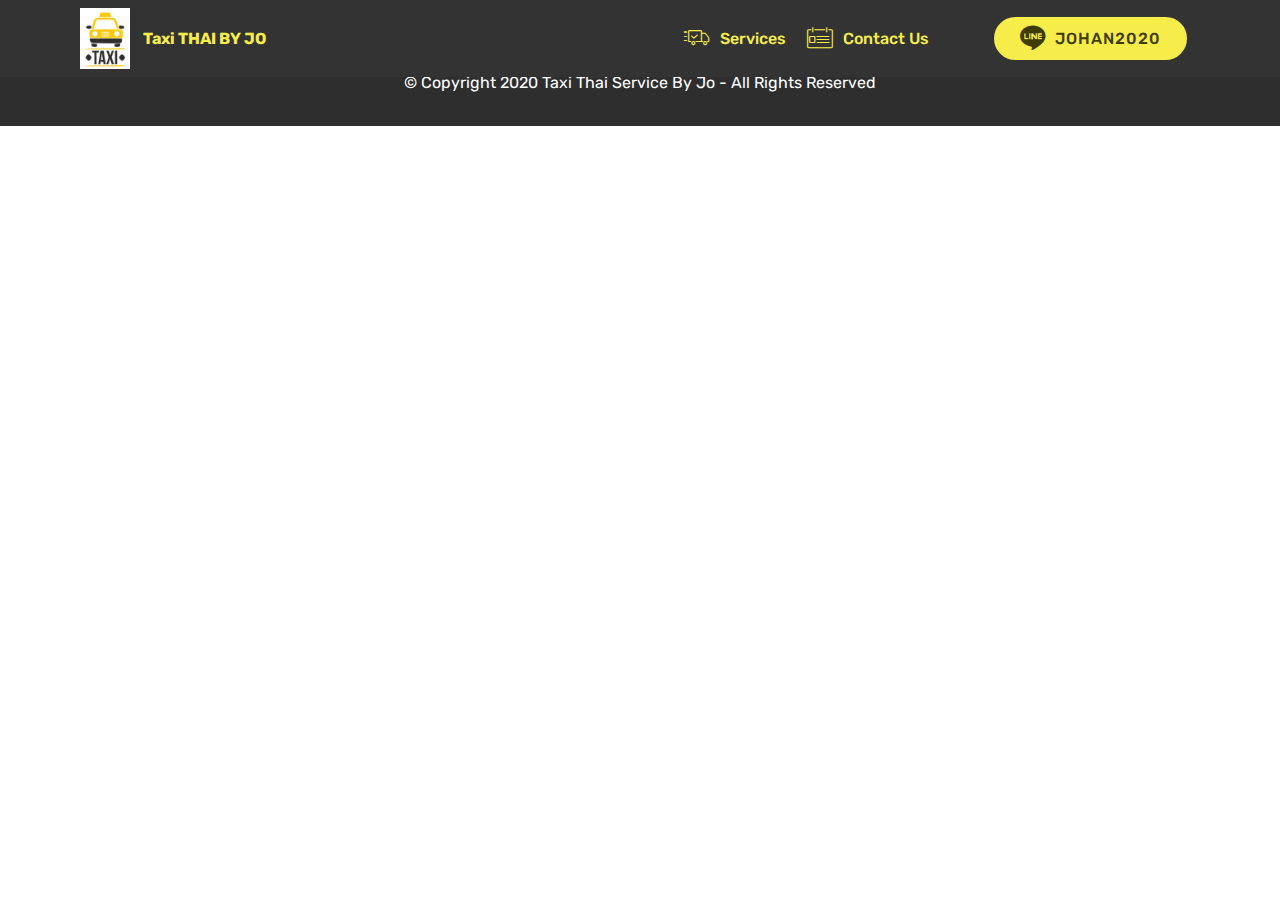
==== commit b0df630d: "create github pages" ====
--- a/page1.html
+++ b/page1.html
@@ -45,7 +45,7 @@
                          <img src="assets/images/taxi-logo-122x147.jpg" alt="Mobirise" title="" style="height: 3.8rem;">
                     </a>
                 </span>
-                <span class="navbar-caption-wrap"><a class="navbar-caption text-success display-4" href="https://mobirise.co">TAXI THAI SERVICE BY JO</a></span>
+                <span class="navbar-caption-wrap"><a class="navbar-caption text-success display-4" href="https://mobirise.co">Taxi THAI BY JO</a></span>
             </div>
         </div>
         <div class="collapse navbar-collapse" id="navbarSupportedContent">
@@ -68,7 +68,7 @@
     </nav>
 </section>
 
-<section class="engine"><a href="https://mobirise.info">Mobirise</a></section><section once="footers" class="cid-saDfvGKWAn" id="footer7-t">
+<section class="engine"><a href="https://mobirise.info/y">html site templates</a></section><section once="footers" class="cid-saDfvGKWAn" id="footer7-t">
 
     
 
